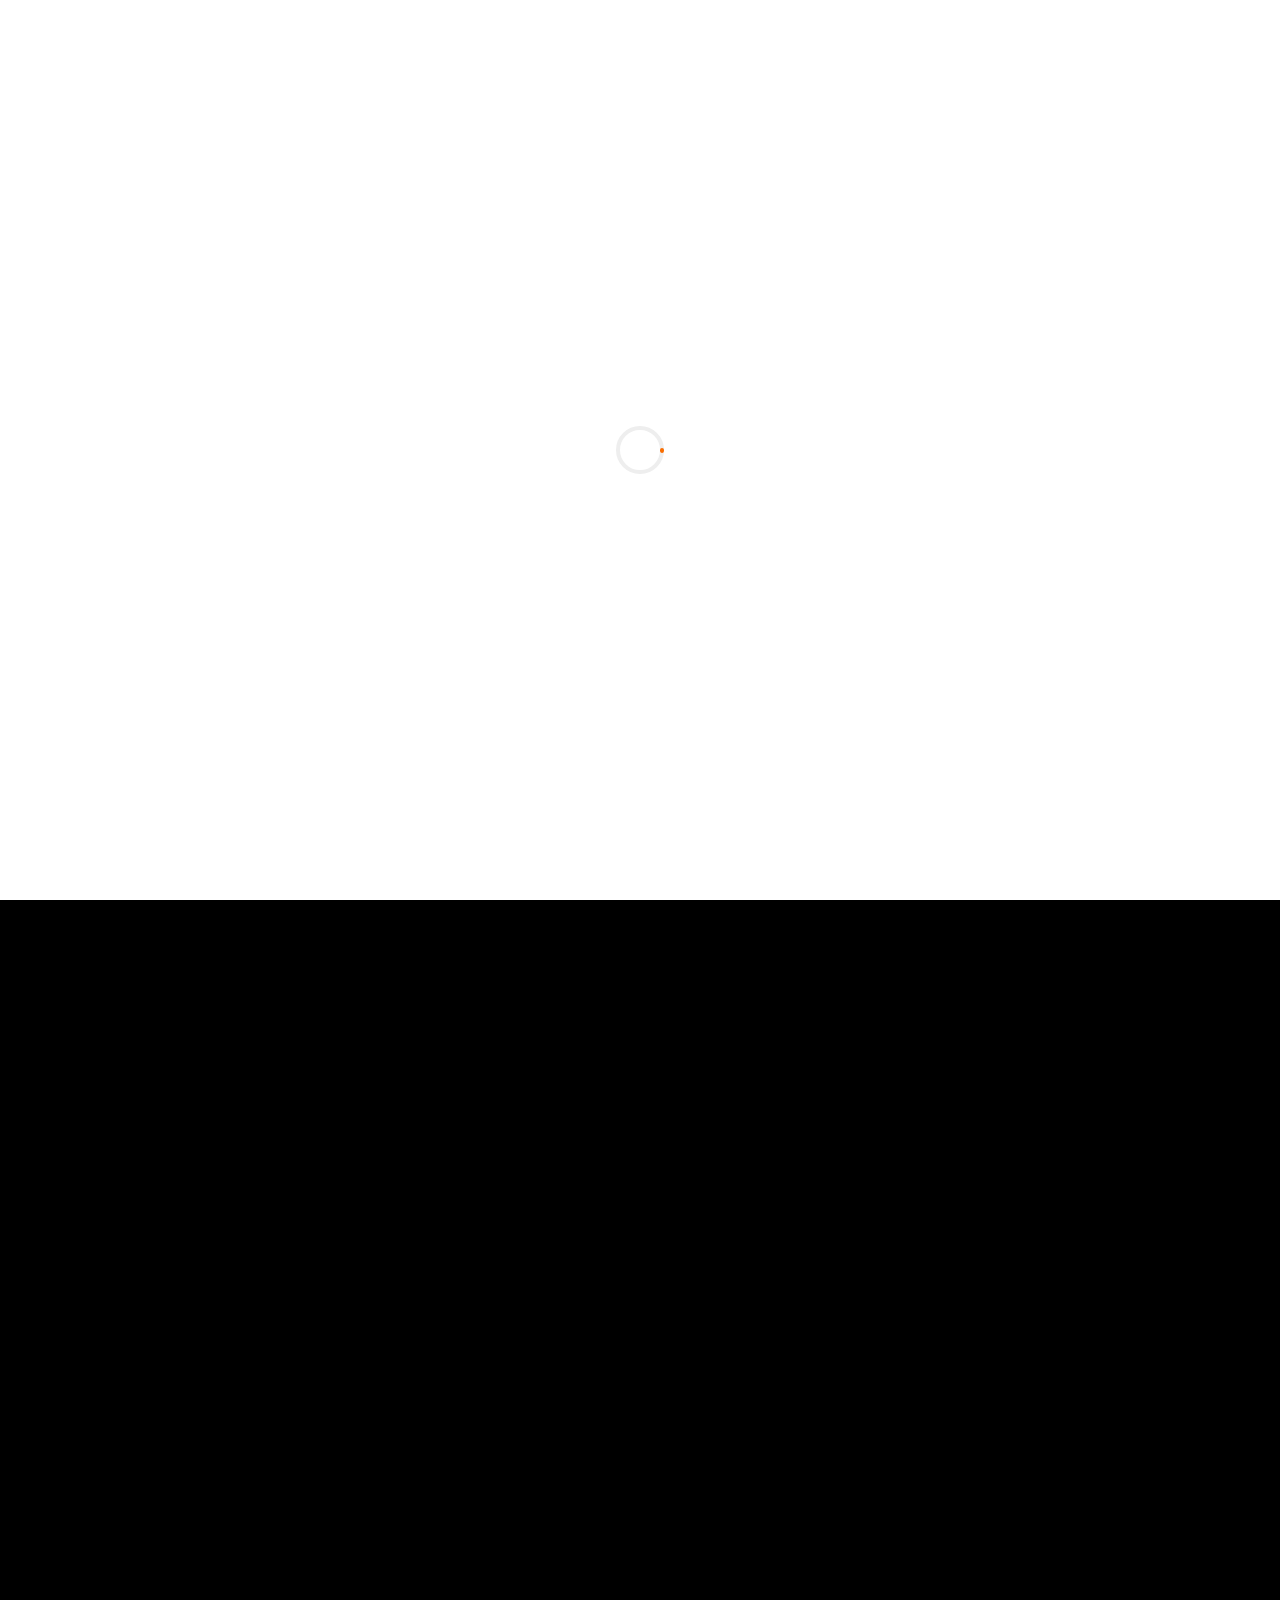
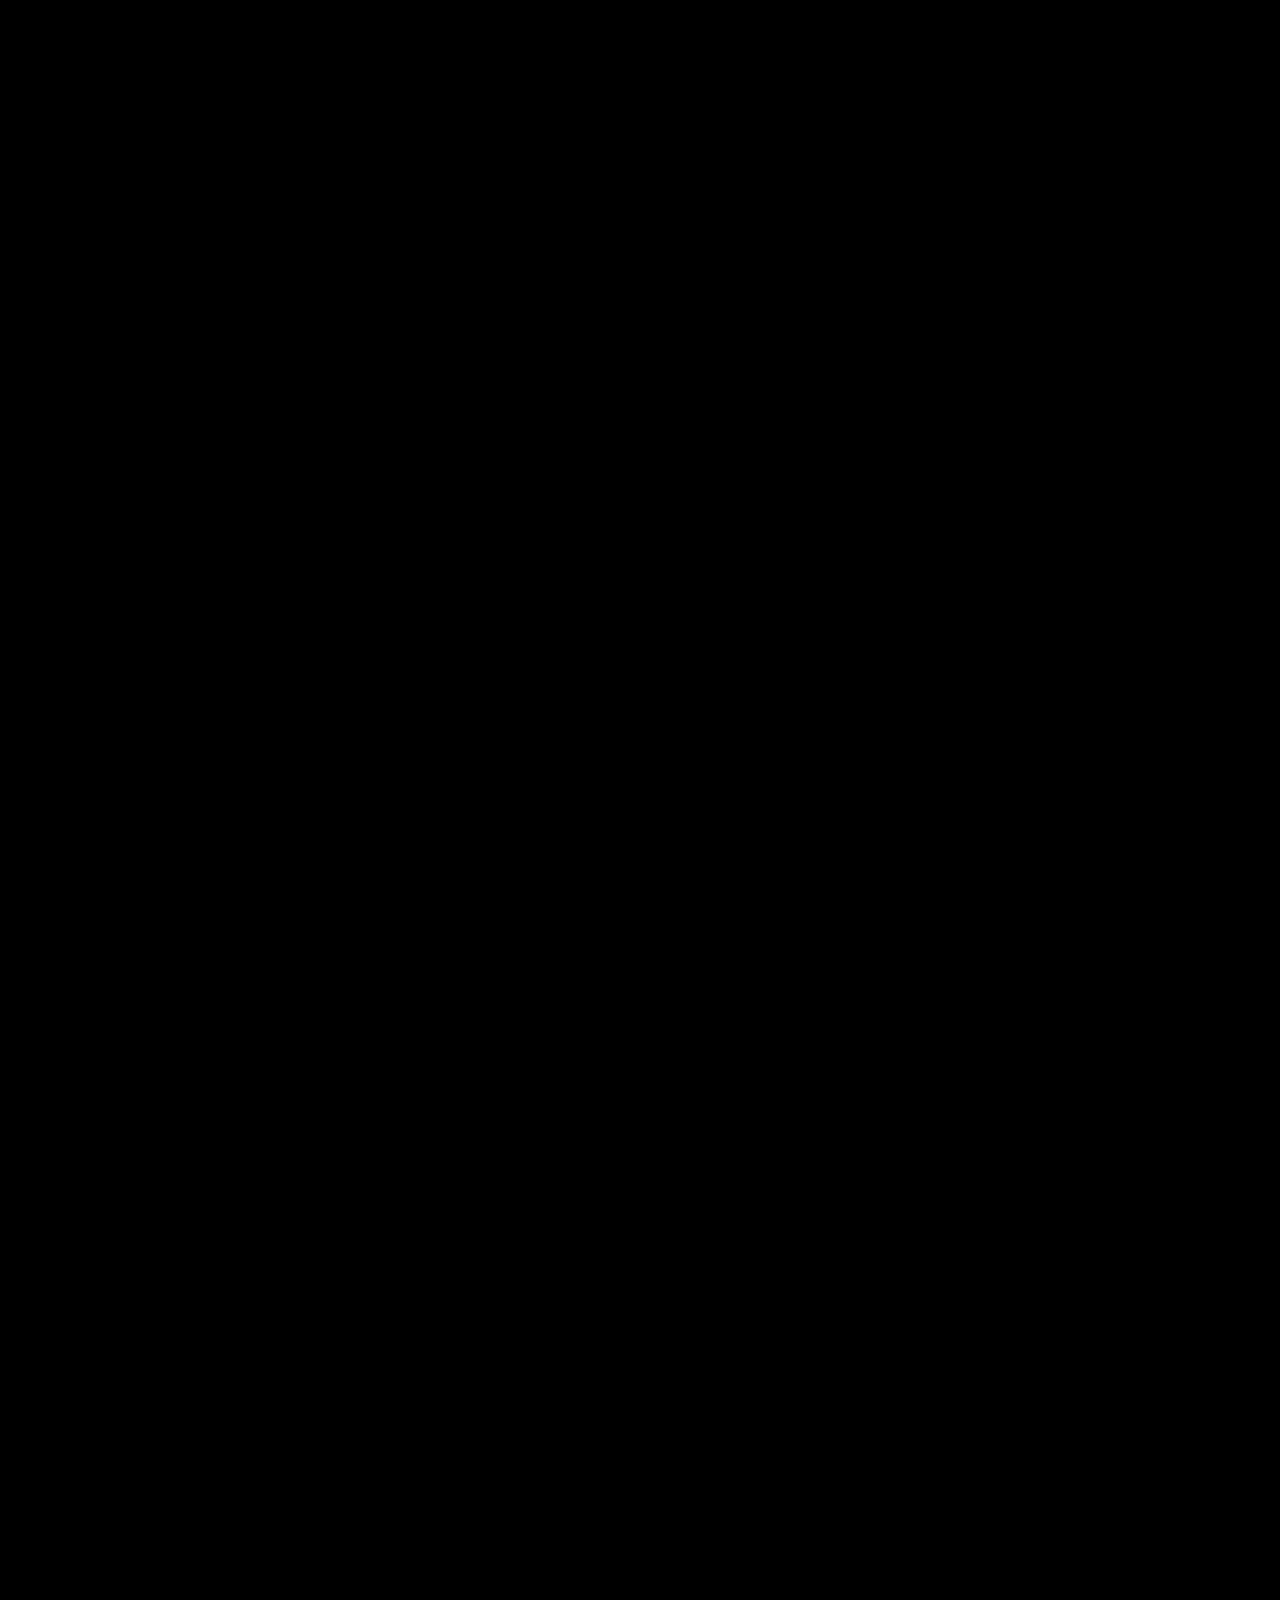
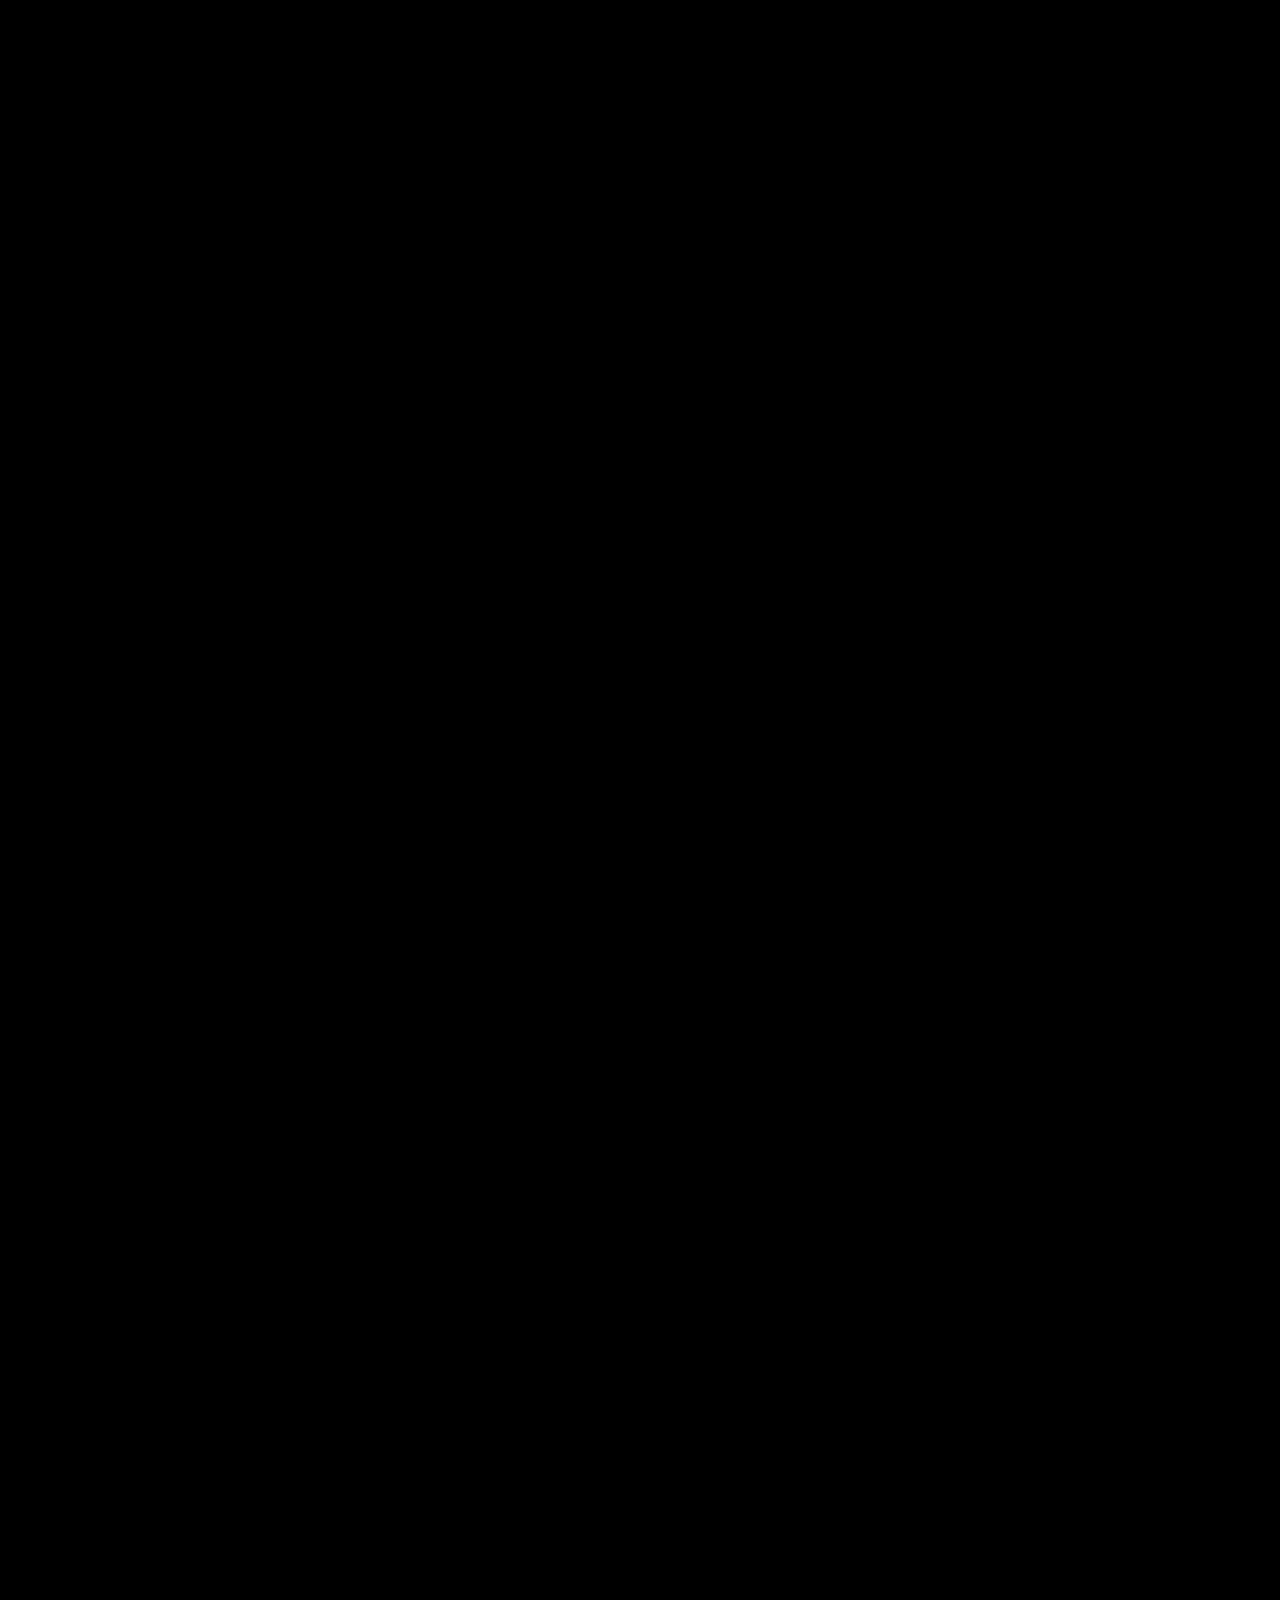
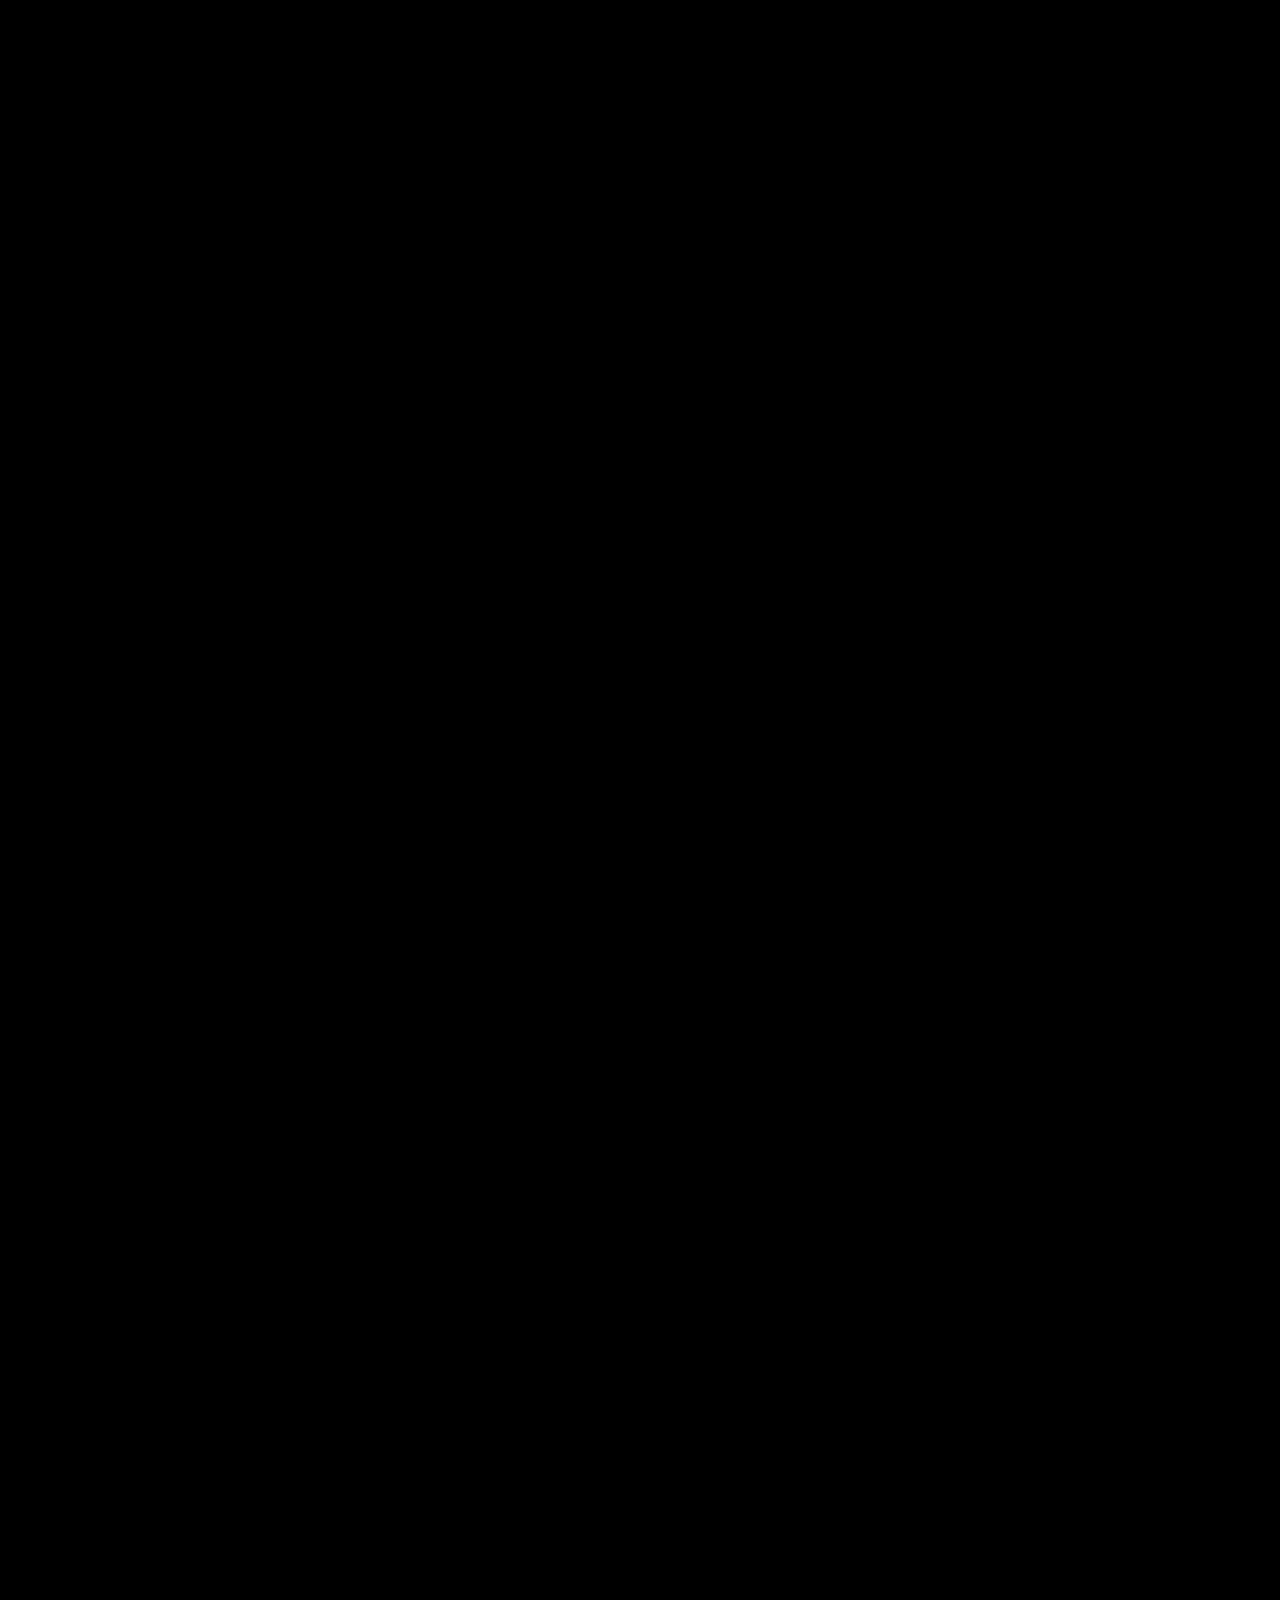
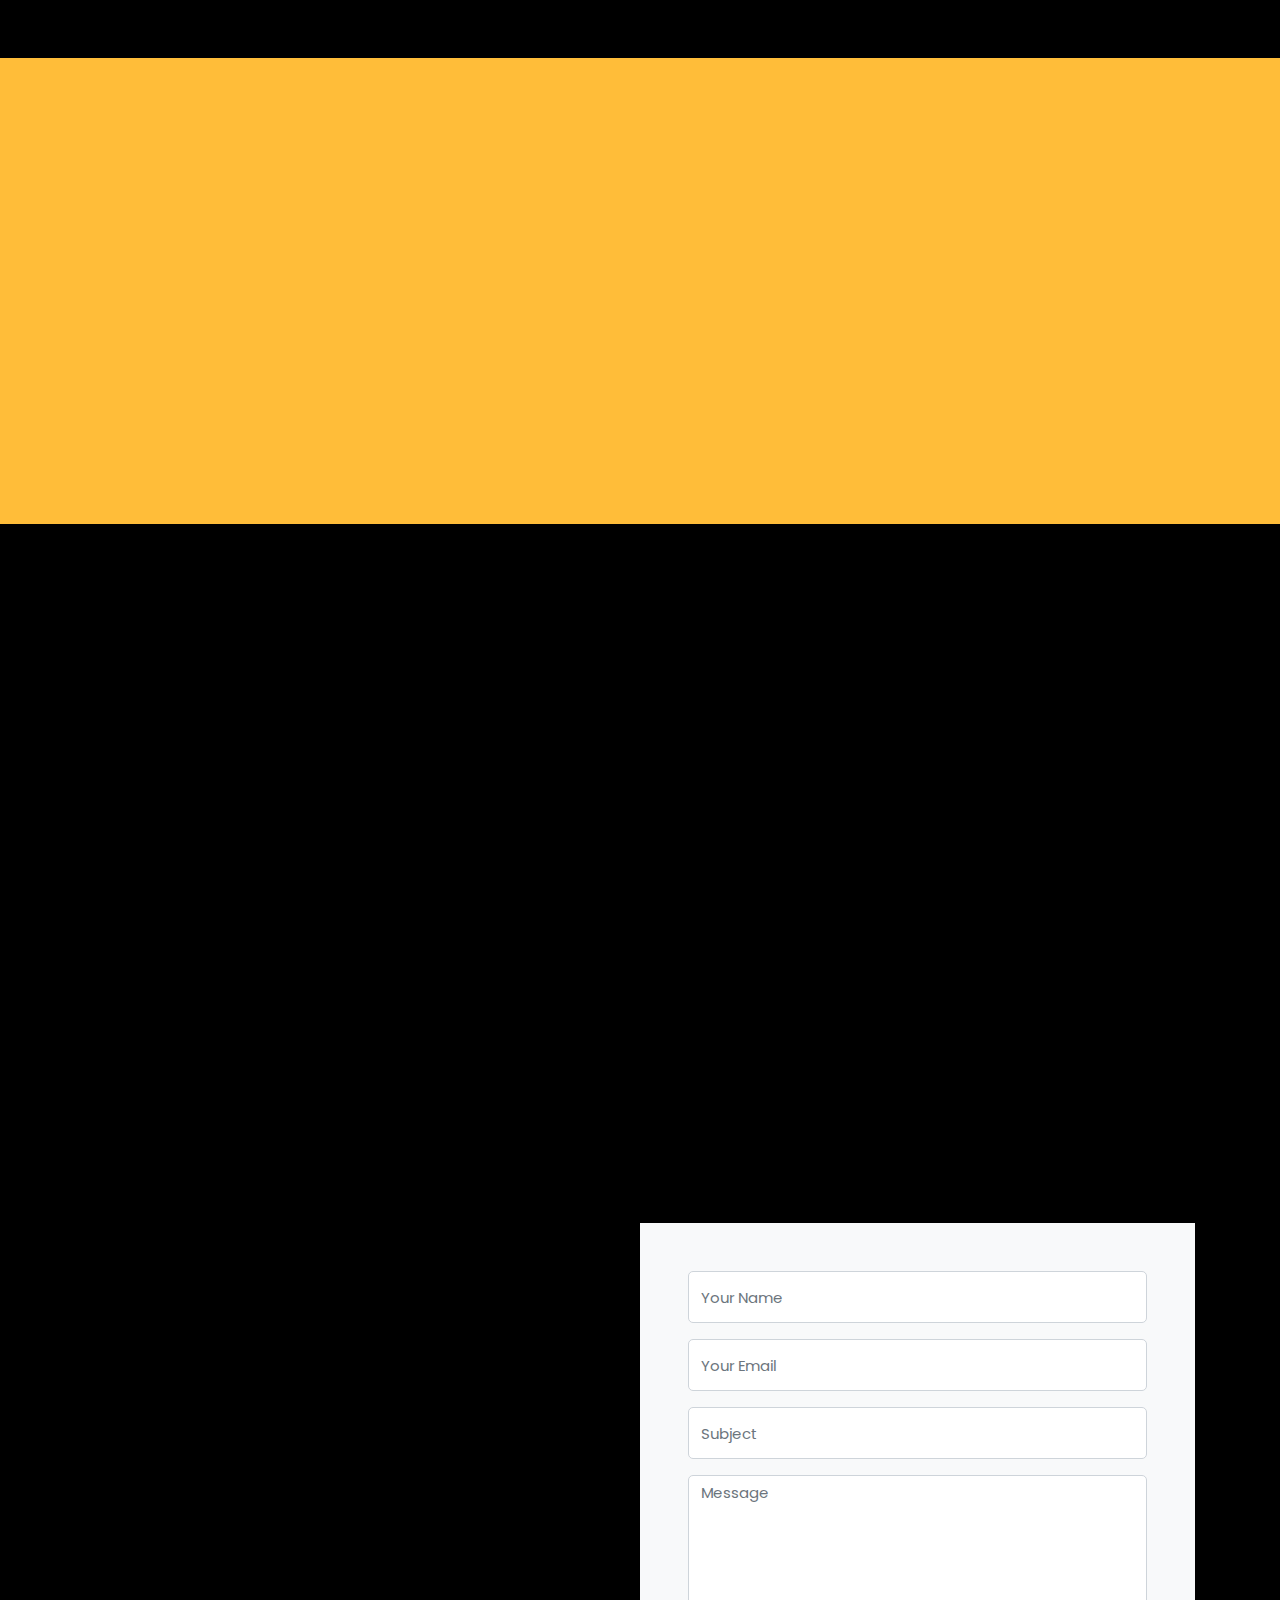
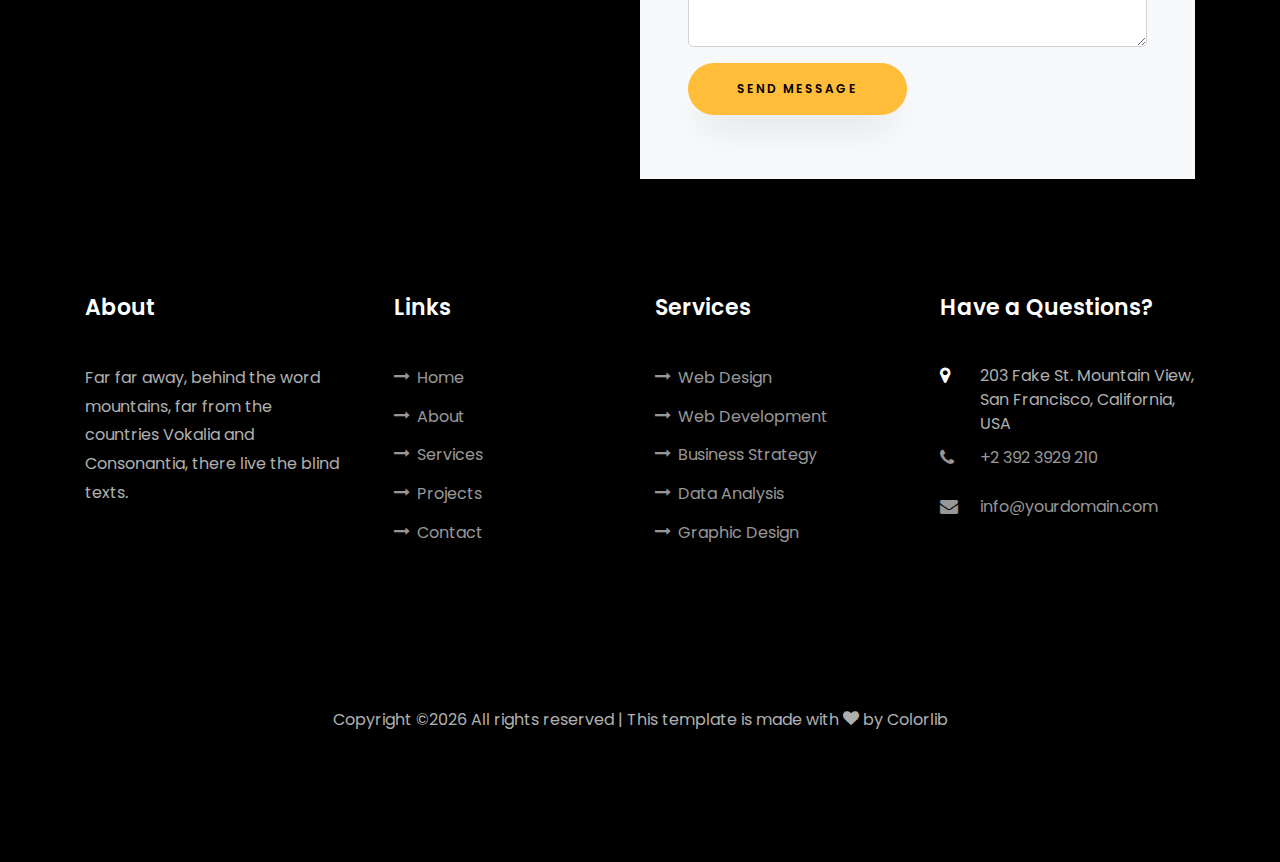
==== index.html @ 9f4016e5 "Add files via upload" ====
<!DOCTYPE html>
<html lang="en">
  <head>
    <title>Clark - Free Bootstrap 4 Template by Colorlib</title>
    <meta charset="utf-8">
    <meta name="viewport" content="width=device-width, initial-scale=1, shrink-to-fit=no">
    
    <link href="https://fonts.googleapis.com/css?family=Poppins:100,200,300,400,500,600,700,800,900" rel="stylesheet">

    <link rel="stylesheet" href="css/open-iconic-bootstrap.min.css">
    <link rel="stylesheet" href="css/animate.css">
    
    <link rel="stylesheet" href="css/owl.carousel.min.css">
    <link rel="stylesheet" href="css/owl.theme.default.min.css">
    <link rel="stylesheet" href="css/magnific-popup.css">

    <link rel="stylesheet" href="css/aos.css">

    <link rel="stylesheet" href="css/ionicons.min.css">
    
    <link rel="stylesheet" href="css/flaticon.css">
    <link rel="stylesheet" href="css/icomoon.css">
    <link rel="stylesheet" href="css/style.css">
  </head>
  <body data-spy="scroll" data-target=".site-navbar-target" data-offset="300">
	  
	  
    <nav class="navbar navbar-expand-lg navbar-dark ftco_navbar ftco-navbar-light site-navbar-target" id="ftco-navbar">
	    <div class="container">
	      <a class="navbar-brand" href="index.html">Clark</a>
	      <button class="navbar-toggler js-fh5co-nav-toggle fh5co-nav-toggle" type="button" data-toggle="collapse" data-target="#ftco-nav" aria-controls="ftco-nav" aria-expanded="false" aria-label="Toggle navigation">
	        <span class="oi oi-menu"></span> Menu
	      </button>

	      <div class="collapse navbar-collapse" id="ftco-nav">
	        <ul class="navbar-nav nav ml-auto">
	          <li class="nav-item"><a href="#home-section" class="nav-link"><span>Home</span></a></li>
	          <li class="nav-item"><a href="#about-section" class="nav-link"><span>About</span></a></li>
	          <li class="nav-item"><a href="#resume-section" class="nav-link"><span>Resume</span></a></li>
	          <li class="nav-item"><a href="#services-section" class="nav-link"><span>Services</span></a></li>
	          <li class="nav-item"><a href="#skills-section" class="nav-link"><span>Skills</span></a></li>
	          <li class="nav-item"><a href="#projects-section" class="nav-link"><span>Projects</span></a></li>
	          <li class="nav-item"><a href="#blog-section" class="nav-link"><span>My Blog</span></a></li>
	          <li class="nav-item"><a href="#contact-section" class="nav-link"><span>Contact</span></a></li>
	        </ul>
	      </div>
	    </div>
	  </nav>
	  <section id="home-section" class="hero">
		  <div class="home-slider  owl-carousel">
	      <div class="slider-item ">
	      	<div class="overlay"></div>
	        <div class="container">
	          <div class="row d-md-flex no-gutters slider-text align-items-end justify-content-end" data-scrollax-parent="true">
	          	<div class="one-third js-fullheight order-md-last img" style="background-image:url(images/bg_1.png);">
	          		<div class="overlay"></div>
	          	</div>
		          <div class="one-forth d-flex  align-items-center ftco-animate" data-scrollax=" properties: { translateY: '70%' }">
		          	<div class="text">
		          		<span class="subheading">Hello!</span>
			            <h1 class="mb-4 mt-3">I'm <span>Clark Thompson</span></h1>
			            <h2 class="mb-4">A Freelance Web Designer</h2>
			            <p><a href="#" class="btn btn-primary py-3 px-4">Hire me</a> <a href="#" class="btn btn-white btn-outline-white py-3 px-4">My works</a></p>
		            </div>
		          </div>
	        	</div>
	        </div>
	      </div>

	      <div class="slider-item">
	      	<div class="overlay"></div>
	        <div class="container">
	          <div class="row d-flex no-gutters slider-text align-items-end justify-content-end" data-scrollax-parent="true">
	          	<div class="one-third js-fullheight order-md-last img" style="background-image:url(images/bg_2.png);">
	          		<div class="overlay"></div>
	          	</div>
		          <div class="one-forth d-flex align-items-center ftco-animate" data-scrollax=" properties: { translateY: '70%' }">
		          	<div class="text">
		          		<span class="subheading">Hello!</span>
			            <h1 class="mb-4 mt-3">I'm a <span>web designer</span> based in London</h1>
			            <p><a href="#" class="btn btn-primary py-3 px-4">Hire me</a> <a href="#" class="btn btn-white btn-outline-white py-3 px-4">My works</a></p>
		            </div>
		          </div>
	        	</div>
	        </div>
	      </div>
	    </div>
    </section>

    <section class="ftco-about img ftco-section ftco-no-pb" id="about-section">
    	<div class="container">
    		<div class="row d-flex">
    			<div class="col-md-6 col-lg-5 d-flex">
    				<div class="img-about img d-flex align-items-stretch">
    					<div class="overlay"></div>
	    				<div class="img d-flex align-self-stretch align-items-center" style="background-image:url(images/bg_1.png);">
	    				</div>
    				</div>
    			</div>
    			<div class="col-md-6 col-lg-7 pl-lg-5 pb-5">
    				<div class="row justify-content-start pb-3">
		          <div class="col-md-12 heading-section ftco-animate">
		          	<h1 class="big">About</h1>
		            <h2 class="mb-4">About Me</h2>
		            <p>A small river named Duden flows by their place and supplies it with the necessary regelialia.</p>
		            <ul class="about-info mt-4 px-md-0 px-2">
		            	<li class="d-flex"><span>Name:</span> <span>Clark Thompson</span></li>
		            	<li class="d-flex"><span>Date of birth:</span> <span>January 01, 1987</span></li>
		            	<li class="d-flex"><span>Address:</span> <span>San Francisco CA 97987 USA</span></li>
		            	<li class="d-flex"><span>Zip code:</span> <span>1000</span></li>
		            	<li class="d-flex"><span>Email:</span> <span>clarkthomp@gmail.com</span></li>
		            	<li class="d-flex"><span>Phone: </span> <span>+1-2234-5678-9-0</span></li>
		            </ul>
		          </div>
		        </div>
	          <div class="counter-wrap ftco-animate d-flex mt-md-3">
              <div class="text">
              	<p class="mb-4">
	                <span class="number" data-number="120">0</span>
	                <span>Project complete</span>
                </p>
                <p><a href="#" class="btn btn-primary py-3 px-3">Download CV</a></p>
              </div>
	          </div>
	        </div>
        </div>
    	</div>
    </section>

    <section class="ftco-section ftco-no-pb" id="resume-section">
    	<div class="container">
    		<div class="row justify-content-center pb-5">
          <div class="col-md-10 heading-section text-center ftco-animate">
          	<h1 class="big big-2">Resume</h1>
            <h2 class="mb-4">Resume</h2>
            <p>A small river named Duden flows by their place and supplies it with the necessary regelialia. It is a paradisematic country, in which roasted parts of sentences fly into your mouth.</p>
          </div>
        </div>
    		<div class="row">
    			<div class="col-md-6">
    				<div class="resume-wrap ftco-animate">
    					<span class="date">2014-2015</span>
    					<h2>Master Degree of Design</h2>
    					<span class="position">Cambridge University</span>
    					<p class="mt-4">A small river named Duden flows by their place and supplies it with the necessary regelialia. It is a paradisematic country, in which roasted parts of sentences fly into your mouth.</p>
    				</div>
    				<div class="resume-wrap ftco-animate">
    					<span class="date">2014-2015</span>
    					<h2>Bachelor's Degree of C.A</h2>
    					<span class="position">Cambridge University</span>
    					<p class="mt-4">A small river named Duden flows by their place and supplies it with the necessary regelialia. It is a paradisematic country, in which roasted parts of sentences fly into your mouth.</p>
    				</div>
    				<div class="resume-wrap ftco-animate">
    					<span class="date">2014-2015</span>
    					<h2>Diploma in Computer</h2>
    					<span class="position">Cambridge University</span>
    					<p class="mt-4">A small river named Duden flows by their place and supplies it with the necessary regelialia. It is a paradisematic country, in which roasted parts of sentences fly into your mouth.</p>
    				</div>
    			</div>

    			<div class="col-md-6">
    				<div class="resume-wrap ftco-animate">
    					<span class="date">2014-2015</span>
    					<h2>Art &amp; Creative Director</h2>
    					<span class="position">Cambridge University</span>
    					<p class="mt-4">A small river named Duden flows by their place and supplies it with the necessary regelialia. It is a paradisematic country, in which roasted parts of sentences fly into your mouth.</p>
    				</div>
    				<div class="resume-wrap ftco-animate">
    					<span class="date">2014-2015</span>
    					<h2>Wordpress Developer</h2>
    					<span class="position">Cambridge University</span>
    					<p class="mt-4">A small river named Duden flows by their place and supplies it with the necessary regelialia. It is a paradisematic country, in which roasted parts of sentences fly into your mouth.</p>
    				</div>
    				<div class="resume-wrap ftco-animate">
    					<span class="date">2017-2018</span>
    					<h2>UI/UX Designer</h2>
    					<span class="position">Cambridge University</span>
    					<p class="mt-4">A small river named Duden flows by their place and supplies it with the necessary regelialia. It is a paradisematic country, in which roasted parts of sentences fly into your mouth.</p>
    				</div>
    			</div>
    		</div>
    		<div class="row justify-content-center mt-5">
    			<div class="col-md-6 text-center ftco-animate">
    				<p><a href="#" class="btn btn-primary py-4 px-5">Download CV</a></p>
    			</div>
    		</div>
    	</div>
    </section>

    <section class="ftco-section" id="services-section">
    	<div class="container">
    		<div class="row justify-content-center py-5 mt-5">
          <div class="col-md-12 heading-section text-center ftco-animate">
          	<h1 class="big big-2">Services</h1>
            <h2 class="mb-4">Services</h2>
            <p>Far far away, behind the word mountains, far from the countries Vokalia and Consonantia</p>
          </div>
        </div>
    		<div class="row">
					<div class="col-md-4 text-center d-flex ftco-animate">
						<a href="#" class="services-1">
							<span class="icon">
								<i class="flaticon-analysis"></i>
							</span>
							<div class="desc">
								<h3 class="mb-5">Web Design</h3>
							</div>
						</a>
					</div>
					<div class="col-md-4 text-center d-flex ftco-animate">
						<a href="#" class="services-1">
							<span class="icon">
								<i class="flaticon-flasks"></i>
							</span>
							<div class="desc">
								<h3 class="mb-5">Phtography</h3>
							</div>
						</a>
					</div>
					<div class="col-md-4 text-center d-flex ftco-animate">
						<a href="#" class="services-1">
							<span class="icon">
								<i class="flaticon-ideas"></i>
							</span>
							<div class="desc">
								<h3 class="mb-5">Web Developer</h3>
							</div>
						</a>
					</div>

					<div class="col-md-4 text-center d-flex ftco-animate">
						<a href="#" class="services-1">
							<span class="icon">
								<i class="flaticon-analysis"></i>
							</span>
							<div class="desc">
								<h3 class="mb-5">App Developing</h3>
							</div>
						</a>
					</div>
					<div class="col-md-4 text-center d-flex ftco-animate">
						<a href="#" class="services-1">
							<span class="icon">
								<i class="flaticon-flasks"></i>
							</span>
							<div class="desc">
								<h3 class="mb-5">Branding</h3>
							</div>
						</a>
					</div>
					<div class="col-md-4 text-center d-flex ftco-animate">
						<a href="#" class="services-1">
							<span class="icon">
								<i class="flaticon-ideas"></i>
							</span>
							<div class="desc">
								<h3 class="mb-5">Product Strategy</h3>
							</div>
						</a>
					</div>
				</div>
    	</div>
    </section>

		
		<section class="ftco-section" id="skills-section">
			<div class="container">
				<div class="row justify-content-center pb-5">
          <div class="col-md-12 heading-section text-center ftco-animate">
          	<h1 class="big big-2">Skills</h1>
            <h2 class="mb-4">My Skills</h2>
            <p>Far far away, behind the word mountains, far from the countries Vokalia and Consonantia</p>
          </div>
        </div>
				<div class="row">
					<div class="col-md-6 animate-box">
						<div class="progress-wrap ftco-animate">
							<h3>Photoshop</h3>
							<div class="progress">
							 	<div class="progress-bar color-1" role="progressbar" aria-valuenow="90"
							  	aria-valuemin="0" aria-valuemax="100" style="width:90%">
							    <span>90%</span>
							  	</div>
							</div>
						</div>
					</div>
					<div class="col-md-6 animate-box">
						<div class="progress-wrap ftco-animate">
							<h3>jQuery</h3>
							<div class="progress">
							 	<div class="progress-bar color-2" role="progressbar" aria-valuenow="85"
							  	aria-valuemin="0" aria-valuemax="100" style="width:85%">
							    <span>85%</span>
							  	</div>
							</div>
						</div>
					</div>
					<div class="col-md-6 animate-box">
						<div class="progress-wrap ftco-animate">
							<h3>HTML5</h3>
							<div class="progress">
							 	<div class="progress-bar color-3" role="progressbar" aria-valuenow="95"
							  	aria-valuemin="0" aria-valuemax="100" style="width:95%">
							    <span>95%</span>
							  	</div>
							</div>
						</div>
					</div>
					<div class="col-md-6 animate-box">
						<div class="progress-wrap ftco-animate">
							<h3>CSS3</h3>
							<div class="progress">
							 	<div class="progress-bar color-4" role="progressbar" aria-valuenow="90"
							  	aria-valuemin="0" aria-valuemax="100" style="width:90%">
							    <span>90%</span>
							  	</div>
							</div>
						</div>
					</div>
					<div class="col-md-6 animate-box">
						<div class="progress-wrap ftco-animate">
							<h3>WordPress</h3>
							<div class="progress">
							 	<div class="progress-bar color-5" role="progressbar" aria-valuenow="70"
							  	aria-valuemin="0" aria-valuemax="100" style="width:70%">
							    <span>70%</span>
							  	</div>
							</div>
						</div>
					</div>
					<div class="col-md-6 animate-box">
						<div class="progress-wrap ftco-animate">
							<h3>SEO</h3>
							<div class="progress">
							 	<div class="progress-bar color-6" role="progressbar" aria-valuenow="80"
							  	aria-valuemin="0" aria-valuemax="100" style="width:80%">
							    <span>80%</span>
							  	</div>
							</div>
						</div>
					</div>
				</div>
			</div>
		</section>
 

    <section class="ftco-section ftco-project" id="projects-section">
    	<div class="container">
    		<div class="row justify-content-center pb-5">
          <div class="col-md-12 heading-section text-center ftco-animate">
          	<h1 class="big big-2">Projects</h1>
            <h2 class="mb-4">Our Projects</h2>
            <p>Far far away, behind the word mountains, far from the countries Vokalia and Consonantia</p>
          </div>
        </div>
    		<div class="row">
    			<div class="col-md-4">
    				<div class="project img ftco-animate d-flex justify-content-center align-items-center" style="background-image: url(images/project-4.jpg);">
    					<div class="overlay"></div>
	    				<div class="text text-center p-4">
	    					<h3><a href="#">Branding &amp; Illustration Design</a></h3>
	    					<span>Web Design</span>
	    				</div>
    				</div>
  				</div>
  				<div class="col-md-8">
    				<div class="project img ftco-animate d-flex justify-content-center align-items-center" style="background-image: url(images/project-5.jpg);">
    					<div class="overlay"></div>
	    				<div class="text text-center p-4">
	    					<h3><a href="#">Branding &amp; Illustration Design</a></h3>
	    					<span>Web Design</span>
	    				</div>
    				</div>
  				</div>

    			<div class="col-md-8">
    				<div class="project img ftco-animate d-flex justify-content-center align-items-center" style="background-image: url(images/project-1.jpg);">
    					<div class="overlay"></div>
	    				<div class="text text-center p-4">
	    					<h3><a href="#">Branding &amp; Illustration Design</a></h3>
	    					<span>Web Design</span>
	    				</div>
    				</div>

    				<div class="project img ftco-animate d-flex justify-content-center align-items-center" style="background-image: url(images/project-6.jpg);">
    					<div class="overlay"></div>
	    				<div class="text text-center p-4">
	    					<h3><a href="#">Branding &amp; Illustration Design</a></h3>
	    					<span>Web Design</span>
	    				</div>
    				</div>
    			</div>
    			<div class="col-md-4">
    				<div class="row">
    					<div class="col-md-12">
		    				<div class="project img ftco-animate d-flex justify-content-center align-items-center" style="background-image: url(images/project-2.jpg);">
		    					<div class="overlay"></div>
			    				<div class="text text-center p-4">
			    					<h3><a href="#">Branding &amp; Illustration Design</a></h3>
			    					<span>Web Design</span>
			    				</div>
		    				</div>
	    				</div>
	    				<div class="col-md-12">
		    				<div class="project img ftco-animate d-flex justify-content-center align-items-center" style="background-image: url(images/project-3.jpg);">
		    					<div class="overlay"></div>
			    				<div class="text text-center p-4">
			    					<h3><a href="#">Branding &amp; Illustration Design</a></h3>
			    					<span>Web Design</span>
			    				</div>
		    				</div>
	    				</div>
    				</div>
    			</div>
    		</div>
    	</div>
    </section>


    <section class="ftco-section" id="blog-section">
      <div class="container">
        <div class="row justify-content-center mb-5 pb-5">
          <div class="col-md-7 heading-section text-center ftco-animate">
            <h1 class="big big-2">Blog</h1>
            <h2 class="mb-4">Our Blog</h2>
            <p>Far far away, behind the word mountains, far from the countries Vokalia and Consonantia</p>
          </div>
        </div>
        <div class="row d-flex">
          <div class="col-md-4 d-flex ftco-animate">
          	<div class="blog-entry justify-content-end">
              <a href="single.html" class="block-20" style="background-image: url('images/image_1.jpg');">
              </a>
              <div class="text mt-3 float-right d-block">
              	<div class="d-flex align-items-center mb-3 meta">
	                <p class="mb-0">
	                	<span class="mr-2">June 21, 2019</span>
	                	<a href="#" class="mr-2">Admin</a>
	                	<a href="#" class="meta-chat"><span class="icon-chat"></span> 3</a>
	                </p>
                </div>
                <h3 class="heading"><a href="single.html">Why Lead Generation is Key for Business Growth</a></h3>
                <p>A small river named Duden flows by their place and supplies it with the necessary regelialia.</p>
              </div>
            </div>
          </div>
          <div class="col-md-4 d-flex ftco-animate">
          	<div class="blog-entry justify-content-end">
              <a href="single.html" class="block-20" style="background-image: url('images/image_2.jpg');">
              </a>
              <div class="text mt-3 float-right d-block">
              	<div class="d-flex align-items-center mb-3 meta">
	                <p class="mb-0">
	                	<span class="mr-2">June 21, 2019</span>
	                	<a href="#" class="mr-2">Admin</a>
	                	<a href="#" class="meta-chat"><span class="icon-chat"></span> 3</a>
	                </p>
                </div>
                <h3 class="heading"><a href="single.html">Why Lead Generation is Key for Business Growth</a></h3>
                <p>A small river named Duden flows by their place and supplies it with the necessary regelialia.</p>
              </div>
            </div>
          </div>
          <div class="col-md-4 d-flex ftco-animate">
          	<div class="blog-entry">
              <a href="single.html" class="block-20" style="background-image: url('images/image_3.jpg');">
              </a>
              <div class="text mt-3 float-right d-block">
              	<div class="d-flex align-items-center mb-3 meta">
	                <p class="mb-0">
	                	<span class="mr-2">June 21, 2019</span>
	                	<a href="#" class="mr-2">Admin</a>
	                	<a href="#" class="meta-chat"><span class="icon-chat"></span> 3</a>
	                </p>
                </div>
                <h3 class="heading"><a href="single.html">Why Lead Generation is Key for Business Growth</a></h3>
                <p>A small river named Duden flows by their place and supplies it with the necessary regelialia.</p>
              </div>
            </div>
          </div>
        </div>
      </div>
    </section>

    <section class="ftco-section ftco-no-pt ftco-no-pb ftco-counter img" id="section-counter">
    	<div class="container">
				<div class="row d-md-flex align-items-center">
          <div class="col-md d-flex justify-content-center counter-wrap ftco-animate">
            <div class="block-18">
              <div class="text">
                <strong class="number" data-number="100">0</strong>
                <span>Awards</span>
              </div>
            </div>
          </div>
          <div class="col-md d-flex justify-content-center counter-wrap ftco-animate">
            <div class="block-18">
              <div class="text">
                <strong class="number" data-number="1200">0</strong>
                <span>Complete Projects</span>
              </div>
            </div>
          </div>
          <div class="col-md d-flex justify-content-center counter-wrap ftco-animate">
            <div class="block-18">
              <div class="text">
                <strong class="number" data-number="1200">0</strong>
                <span>Happy Customers</span>
              </div>
            </div>
          </div>
          <div class="col-md d-flex justify-content-center counter-wrap ftco-animate">
            <div class="block-18">
              <div class="text">
                <strong class="number" data-number="500">0</strong>
                <span>Cups of coffee</span>
              </div>
            </div>
          </div>
        </div>
      </div>
    </section>

    <section class="ftco-section ftco-hireme img margin-top" style="background-image: url(images/bg_1.jpg)">
			<div class="container">
				<div class="row justify-content-center">
					<div class="col-md-7 ftco-animate text-center">
						<h2>I'm <span>Available</span> for freelancing</h2>
						<p>A small river named Duden flows by their place and supplies it with the necessary regelialia.</p>
						<p class="mb-0"><a href="#" class="btn btn-primary py-3 px-5">Hire me</a></p>
					</div>
				</div>
			</div>
		</section>

    <section class="ftco-section contact-section ftco-no-pb" id="contact-section">
      <div class="container">
      	<div class="row justify-content-center mb-5 pb-3">
          <div class="col-md-7 heading-section text-center ftco-animate">
            <h1 class="big big-2">Contact</h1>
            <h2 class="mb-4">Contact Me</h2>
            <p>Far far away, behind the word mountains, far from the countries Vokalia and Consonantia</p>
          </div>
        </div>

        <div class="row d-flex contact-info mb-5">
          <div class="col-md-6 col-lg-3 d-flex ftco-animate">
          	<div class="align-self-stretch box p-4 text-center">
          		<div class="icon d-flex align-items-center justify-content-center">
          			<span class="icon-map-signs"></span>
          		</div>
          		<h3 class="mb-4">Address</h3>
	            <p>198 West 21th Street, Suite 721 New York NY 10016</p>
	          </div>
          </div>
          <div class="col-md-6 col-lg-3 d-flex ftco-animate">
          	<div class="align-self-stretch box p-4 text-center">
          		<div class="icon d-flex align-items-center justify-content-center">
          			<span class="icon-phone2"></span>
          		</div>
          		<h3 class="mb-4">Contact Number</h3>
	            <p><a href="tel://1234567920">+ 1235 2355 98</a></p>
	          </div>
          </div>
          <div class="col-md-6 col-lg-3 d-flex ftco-animate">
          	<div class="align-self-stretch box p-4 text-center">
          		<div class="icon d-flex align-items-center justify-content-center">
          			<span class="icon-paper-plane"></span>
          		</div>
          		<h3 class="mb-4">Email Address</h3>
	            <p><a href="mailto:info@yoursite.com">info@yoursite.com</a></p>
	          </div>
          </div>
          <div class="col-md-6 col-lg-3 d-flex ftco-animate">
          	<div class="align-self-stretch box p-4 text-center">
          		<div class="icon d-flex align-items-center justify-content-center">
          			<span class="icon-globe"></span>
          		</div>
          		<h3 class="mb-4">Website</h3>
	            <p><a href="#">yoursite.com</a></p>
	          </div>
          </div>
        </div>

        <div class="row no-gutters block-9">
          <div class="col-md-6 order-md-last d-flex">
            <form action="#" class="bg-light p-4 p-md-5 contact-form">
              <div class="form-group">
                <input type="text" class="form-control" placeholder="Your Name">
              </div>
              <div class="form-group">
                <input type="text" class="form-control" placeholder="Your Email">
              </div>
              <div class="form-group">
                <input type="text" class="form-control" placeholder="Subject">
              </div>
              <div class="form-group">
                <textarea name="" id="" cols="30" rows="7" class="form-control" placeholder="Message"></textarea>
              </div>
              <div class="form-group">
                <input type="submit" value="Send Message" class="btn btn-primary py-3 px-5">
              </div>
            </form>
          
          </div>

          <div class="col-md-6 d-flex">
          	<div class="img" style="background-image: url(images/about.jpg);"></div>
          </div>
        </div>
      </div>
    </section>
		

    <footer class="ftco-footer ftco-section">
      <div class="container">
        <div class="row mb-5">
          <div class="col-md">
            <div class="ftco-footer-widget mb-4">
              <h2 class="ftco-heading-2">About</h2>
              <p>Far far away, behind the word mountains, far from the countries Vokalia and Consonantia, there live the blind texts.</p>
              <ul class="ftco-footer-social list-unstyled float-md-left float-lft mt-5">
                <li class="ftco-animate"><a href="#"><span class="icon-twitter"></span></a></li>
                <li class="ftco-animate"><a href="#"><span class="icon-facebook"></span></a></li>
                <li class="ftco-animate"><a href="#"><span class="icon-instagram"></span></a></li>
              </ul>
            </div>
          </div>
          <div class="col-md">
            <div class="ftco-footer-widget mb-4 ml-md-4">
              <h2 class="ftco-heading-2">Links</h2>
              <ul class="list-unstyled">
                <li><a href="#"><span class="icon-long-arrow-right mr-2"></span>Home</a></li>
                <li><a href="#"><span class="icon-long-arrow-right mr-2"></span>About</a></li>
                <li><a href="#"><span class="icon-long-arrow-right mr-2"></span>Services</a></li>
                <li><a href="#"><span class="icon-long-arrow-right mr-2"></span>Projects</a></li>
                <li><a href="#"><span class="icon-long-arrow-right mr-2"></span>Contact</a></li>
              </ul>
            </div>
          </div>
          <div class="col-md">
             <div class="ftco-footer-widget mb-4">
              <h2 class="ftco-heading-2">Services</h2>
              <ul class="list-unstyled">
                <li><a href="#"><span class="icon-long-arrow-right mr-2"></span>Web Design</a></li>
                <li><a href="#"><span class="icon-long-arrow-right mr-2"></span>Web Development</a></li>
                <li><a href="#"><span class="icon-long-arrow-right mr-2"></span>Business Strategy</a></li>
                <li><a href="#"><span class="icon-long-arrow-right mr-2"></span>Data Analysis</a></li>
                <li><a href="#"><span class="icon-long-arrow-right mr-2"></span>Graphic Design</a></li>
              </ul>
            </div>
          </div>
          <div class="col-md">
            <div class="ftco-footer-widget mb-4">
            	<h2 class="ftco-heading-2">Have a Questions?</h2>
            	<div class="block-23 mb-3">
	              <ul>
	                <li><span class="icon icon-map-marker"></span><span class="text">203 Fake St. Mountain View, San Francisco, California, USA</span></li>
	                <li><a href="#"><span class="icon icon-phone"></span><span class="text">+2 392 3929 210</span></a></li>
	                <li><a href="#"><span class="icon icon-envelope"></span><span class="text">info@yourdomain.com</span></a></li>
	              </ul>
	            </div>
            </div>
          </div>
        </div>
        <div class="row">
          <div class="col-md-12 text-center">

            <p><!-- Link back to Colorlib can't be removed. Template is licensed under CC BY 3.0. -->
  Copyright &copy;<script>document.write(new Date().getFullYear());</script> All rights reserved | This template is made with <i class="icon-heart color-danger" aria-hidden="true"></i> by <a href="https://colorlib.com" target="_blank">Colorlib</a>
  <!-- Link back to Colorlib can't be removed. Template is licensed under CC BY 3.0. --></p>
          </div>
        </div>
      </div>
    </footer>
    
  

  <!-- loader -->
  <div id="ftco-loader" class="show fullscreen"><svg class="circular" width="48px" height="48px"><circle class="path-bg" cx="24" cy="24" r="22" fill="none" stroke-width="4" stroke="#eeeeee"/><circle class="path" cx="24" cy="24" r="22" fill="none" stroke-width="4" stroke-miterlimit="10" stroke="#F96D00"/></svg></div>


  <script src="js/jquery.min.js"></script>
  <script src="js/jquery-migrate-3.0.1.min.js"></script>
  <script src="js/popper.min.js"></script>
  <script src="js/bootstrap.min.js"></script>
  <script src="js/jquery.easing.1.3.js"></script>
  <script src="js/jquery.waypoints.min.js"></script>
  <script src="js/jquery.stellar.min.js"></script>
  <script src="js/owl.carousel.min.js"></script>
  <script src="js/jquery.magnific-popup.min.js"></script>
  <script src="js/aos.js"></script>
  <script src="js/jquery.animateNumber.min.js"></script>
  <script src="js/scrollax.min.js"></script>
  
  <script src="js/main.js"></script>
    
  </body>
</html>
---- css/flaticon.css ----
/*
  	Flaticon icon font: Flaticon
  	Creation date: 04/01/2019 13:45
  	*/


@font-face {
  font-family: "Flaticon";
  src: url("../fonts/flaticon/font/Flaticon.eot");
  src: url("../fonts/flaticon/font/Flaticon.eot?#iefix") format("embedded-opentype"),
       url("../fonts/flaticon/font/Flaticon.woff") format("woff"),
       url("../fonts/flaticon/font/Flaticon.ttf") format("truetype"),
       url("../fonts/flaticon/font/Flaticon.svg#Flaticon") format("svg");
  font-weight: normal;
  font-style: normal;
}

@media screen and (-webkit-min-device-pixel-ratio:0) {
  @font-face {
    font-family: "Flaticon";
    src: url("../fonts/flaticon/font/Flaticon.svg#Flaticon") format("svg");
  }
}

[class^="flaticon-"]:before, [class*=" flaticon-"]:before,
[class^="flaticon-"]:after, [class*=" flaticon-"]:after {   
  font-family: Flaticon;
  font-style: normal;
  font-weight: normal;
  font-variant: normal;
  text-transform: none;
  line-height: 1;

  /* Better Font Rendering =========== */
  -webkit-font-smoothing: antialiased;
  -moz-osx-font-smoothing: grayscale;
}

.flaticon-ideas:before { content: "\f100"; }
.flaticon-flasks:before { content: "\f101"; }
.flaticon-analysis:before { content: "\f102"; }
.flaticon-ux-design:before { content: "\f103"; }
.flaticon-web-design:before { content: "\f104"; }
.flaticon-idea:before { content: "\f105"; }
.flaticon-innovation:before { content: "\f106"; }
---- css/icomoon.css ----
@font-face {
  font-family: 'icomoon';
  src:  url('../fonts/icomoon/icomoon.eot?6tt51o');
  src:  url('../fonts/icomoon/icomoon.eot?6tt51o#iefix') format('embedded-opentype'),
    url('../fonts/icomoon/icomoon.ttf?6tt51o') format('truetype'),
    url('../fonts/icomoon/icomoon.woff?6tt51o') format('woff'),
    url('../fonts/icomoon/icomoon.svg?6tt51o#icomoon') format('svg');
  font-weight: normal;
  font-style: normal;
}

[class^="icon-"], [class*=" icon-"] {
  /* use !important to prevent issues with browser extensions that change fonts */
  font-family: 'icomoon' !important;
  speak: none;
  font-style: normal;
  font-weight: normal;
  font-variant: normal;
  text-transform: none;
  line-height: 1;

  /* Better Font Rendering =========== */
  -webkit-font-smoothing: antialiased;
  -moz-osx-font-smoothing: grayscale;
}

.icon-asterisk:before {
  content: "\f069";
}
.icon-plus:before {
  content: "\f067";
}
.icon-question:before {
  content: "\f128";
}
.icon-minus:before {
  content: "\f068";
}
.icon-glass:before {
  content: "\f000";
}
.icon-music:before {
  content: "\f001";
}
.icon-search:before {
  content: "\f002";
}
.icon-envelope-o:before {
  content: "\f003";
}
.icon-heart:before {
  content: "\f004";
}
.icon-star:before {
  content: "\f005";
}
.icon-star-o:before {
  content: "\f006";
}
.icon-user:before {
  content: "\f007";
}
.icon-film:before {
  content: "\f008";
}
.icon-th-large:before {
  content: "\f009";
}
.icon-th:before {
  content: "\f00a";
}
.icon-th-list:before {
  content: "\f00b";
}
.icon-check:before {
  content: "\f00c";
}
.icon-close:before {
  content: "\f00d";
}
.icon-remove:before {
  content: "\f00d";
}
.icon-times:before {
  content: "\f00d";
}
.icon-search-plus:before {
  content: "\f00e";
}
.icon-search-minus:before {
  content: "\f010";
}
.icon-power-off:before {
  content: "\f011";
}
.icon-signal:before {
  content: "\f012";
}
.icon-cog:before {
  content: "\f013";
}
.icon-gear:before {
  content: "\f013";
}
.icon-trash-o:before {
  content: "\f014";
}
.icon-home:before {
  content: "\f015";
}
.icon-file-o:before {
  content: "\f016";
}
.icon-clock-o:before {
  content: "\f017";
}
.icon-road:before {
  content: "\f018";
}
.icon-download:before {
  content: "\f019";
}
.icon-arrow-circle-o-down:before {
  content: "\f01a";
}
.icon-arrow-circle-o-up:before {
  content: "\f01b";
}
.icon-inbox:before {
  content: "\f01c";
}
.icon-play-circle-o:before {
  content: "\f01d";
}
.icon-repeat:before {
  content: "\f01e";
}
.icon-rotate-right:before {
  content: "\f01e";
}
.icon-refresh:before {
  content: "\f021";
}
.icon-list-alt:before {
  content: "\f022";
}
.icon-lock:before {
  content: "\f023";
}
.icon-flag:before {
  content: "\f024";
}
.icon-headphones:before {
  content: "\f025";
}
.icon-volume-off:before {
  content: "\f026";
}
.icon-volume-down:before {
  content: "\f027";
}
.icon-volume-up:before {
  content: "\f028";
}
.icon-qrcode:before {
  content: "\f029";
}
.icon-barcode:before {
  content: "\f02a";
}
.icon-tag:before {
  content: "\f02b";
}
.icon-tags:before {
  content: "\f02c";
}
.icon-book:before {
  content: "\f02d";
}
.icon-bookmark:before {
  content: "\f02e";
}
.icon-print:before {
  content: "\f02f";
}
.icon-camera:before {
  content: "\f030";
}
.icon-font:before {
  content: "\f031";
}
.icon-bold:before {
  content: "\f032";
}
.icon-italic:before {
  content: "\f033";
}
.icon-text-height:before {
  content: "\f034";
}
.icon-text-width:before {
  content: "\f035";
}
.icon-align-left:before {
  content: "\f036";
}
.icon-align-center:before {
  content: "\f037";
}
.icon-align-right:before {
  content: "\f038";
}
.icon-align-justify:before {
  content: "\f039";
}
.icon-list:before {
  content: "\f03a";
}
.icon-dedent:before {
  content: "\f03b";
}
.icon-outdent:before {
  content: "\f03b";
}
.icon-indent:before {
  content: "\f03c";
}
.icon-video-camera:before {
  content: "\f03d";
}
.icon-image:before {
  content: "\f03e";
}
.icon-photo:before {
  content: "\f03e";
}
.icon-picture-o:before {
  content: "\f03e";
}
.icon-pencil:before {
  content: "\f040";
}
.icon-map-marker:before {
  content: "\f041";
}
.icon-adjust:before {
  content: "\f042";
}
.icon-tint:before {
  content: "\f043";
}
.icon-edit:before {
  content: "\f044";
}
.icon-pencil-square-o:before {
  content: "\f044";
}
.icon-share-square-o:before {
  content: "\f045";
}
.icon-check-square-o:before {
  content: "\f046";
}
.icon-arrows:before {
  content: "\f047";
}
.icon-step-backward:before {
  content: "\f048";
}
.icon-fast-backward:before {
  content: "\f049";
}
.icon-backward:before {
  content: "\f04a";
}
.icon-play:before {
  content: "\f04b";
}
.icon-pause:before {
  content: "\f04c";
}
.icon-stop:before {
  content: "\f04d";
}
.icon-forward:before {
  content: "\f04e";
}
.icon-fast-forward:before {
  content: "\f050";
}
.icon-step-forward:before {
  content: "\f051";
}
.icon-eject:before {
  content: "\f052";
}
.icon-chevron-left:before {
  content: "\f053";
}
.icon-chevron-right:before {
  content: "\f054";
}
.icon-plus-circle:before {
  content: "\f055";
}
.icon-minus-circle:before {
  content: "\f056";
}
.icon-times-circle:before {
  content: "\f057";
}
.icon-check-circle:before {
  content: "\f058";
}
.icon-question-circle:before {
  content: "\f059";
}
.icon-info-circle:before {
  content: "\f05a";
}
.icon-crosshairs:before {
  content: "\f05b";
}
.icon-times-circle-o:before {
  content: "\f05c";
}
.icon-check-circle-o:before {
  content: "\f05d";
}
.icon-ban:before {
  content: "\f05e";
}
.icon-arrow-left:before {
  content: "\f060";
}
.icon-arrow-right:before {
  content: "\f061";
}
.icon-arrow-up:before {
  content: "\f062";
}
.icon-arrow-down:before {
  content: "\f063";
}
.icon-mail-forward:before {
  content: "\f064";
}
.icon-share:before {
  content: "\f064";
}
.icon-expand:before {
  content: "\f065";
}
.icon-compress:before {
  content: "\f066";
}
.icon-exclamation-circle:before {
  content: "\f06a";
}
.icon-gift:before {
  content: "\f06b";
}
.icon-leaf:before {
  content: "\f06c";
}
.icon-fire:before {
  content: "\f06d";
}
.icon-eye:before {
  content: "\f06e";
}
.icon-eye-slash:before {
  content: "\f070";
}
.icon-exclamation-triangle:before {
  content: "\f071";
}
.icon-warning:before {
  content: "\f071";
}
.icon-plane:before {
  content: "\f072";
}
.icon-calendar:before {
  content: "\f073";
}
.icon-random:before {
  content: "\f074";
}
.icon-comment:before {
  content: "\f075";
}
.icon-magnet:before {
  content: "\f076";
}
.icon-chevron-up:before {
  content: "\f077";
}
.icon-chevron-down:before {
  content: "\f078";
}
.icon-retweet:before {
  content: "\f079";
}
.icon-shopping-cart:before {
  content: "\f07a";
}
.icon-folder:before {
  content: "\f07b";
}
.icon-folder-open:before {
  content: "\f07c";
}
.icon-arrows-v:before {
  content: "\f07d";
}
.icon-arrows-h:before {
  content: "\f07e";
}
.icon-bar-chart:before {
  content: "\f080";
}
.icon-bar-chart-o:before {
  content: "\f080";
}
.icon-twitter-square:before {
  content: "\f081";
}
.icon-facebook-square:before {
  content: "\f082";
}
.icon-camera-retro:before {
  content: "\f083";
}
.icon-key:before {
  content: "\f084";
}
.icon-cogs:before {
  content: "\f085";
}
.icon-gears:before {
  content: "\f085";
}
.icon-comments:before {
  content: "\f086";
}
.icon-thumbs-o-up:before {
  content: "\f087";
}
.icon-thumbs-o-down:before {
  content: "\f088";
}
.icon-star-half:before {
  content: "\f089";
}
.icon-heart-o:before {
  content: "\f08a";
}
.icon-sign-out:before {
  content: "\f08b";
}
.icon-linkedin-square:before {
  content: "\f08c";
}
.icon-thumb-tack:before {
  content: "\f08d";
}
.icon-external-link:before {
  content: "\f08e";
}
.icon-sign-in:before {
  content: "\f090";
}
.icon-trophy:before {
  content: "\f091";
}
.icon-github-square:before {
  content: "\f092";
}
.icon-upload:before {
  content: "\f093";
}
.icon-lemon-o:before {
  content: "\f094";
}
.icon-phone:before {
  content: "\f095";
}
.icon-square-o:before {
  content: "\f096";
}
.icon-bookmark-o:before {
  content: "\f097";
}
.icon-phone-square:before {
  content: "\f098";
}
.icon-twitter:before {
  content: "\f099";
}
.icon-facebook:before {
  content: "\f09a";
}
.icon-facebook-f:before {
  content: "\f09a";
}
.icon-github:before {
  content: "\f09b";
}
.icon-unlock:before {
  content: "\f09c";
}
.icon-credit-card:before {
  content: "\f09d";
}
.icon-feed:before {
  content: "\f09e";
}
.icon-rss:before {
  content: "\f09e";
}
.icon-hdd-o:before {
  content: "\f0a0";
}
.icon-bullhorn:before {
  content: "\f0a1";
}
.icon-bell-o:before {
  content: "\f0a2";
}
.icon-certificate:before {
  content: "\f0a3";
}
.icon-hand-o-right:before {
  content: "\f0a4";
}
.icon-hand-o-left:before {
  content: "\f0a5";
}
.icon-hand-o-up:before {
  content: "\f0a6";
}
.icon-hand-o-down:before {
  content: "\f0a7";
}
.icon-arrow-circle-left:before {
  content: "\f0a8";
}
.icon-arrow-circle-right:before {
  content: "\f0a9";
}
.icon-arrow-circle-up:before {
  content: "\f0aa";
}
.icon-arrow-circle-down:before {
  content: "\f0ab";
}
.icon-globe:before {
  content: "\f0ac";
}
.icon-wrench:before {
  content: "\f0ad";
}
.icon-tasks:before {
  content: "\f0ae";
}
.icon-filter:before {
  content: "\f0b0";
}
.icon-briefcase:before {
  content: "\f0b1";
}
.icon-arrows-alt:before {
  content: "\f0b2";
}
.icon-group:before {
  content: "\f0c0";
}
.icon-users:before {
  content: "\f0c0";
}
.icon-chain:before {
  content: "\f0c1";
}
.icon-link:before {
  content: "\f0c1";
}
.icon-cloud:before {
  content: "\f0c2";
}
.icon-flask:before {
  content: "\f0c3";
}
.icon-cut:before {
  content: "\f0c4";
}
.icon-scissors:before {
  content: "\f0c4";
}
.icon-copy:before {
  content: "\f0c5";
}
.icon-files-o:before {
  content: "\f0c5";
}
.icon-paperclip:before {
  content: "\f0c6";
}
.icon-floppy-o:before {
  content: "\f0c7";
}
.icon-save:before {
  content: "\f0c7";
}
.icon-square:before {
  content: "\f0c8";
}
.icon-bars:before {
  content: "\f0c9";
}
.icon-navicon:before {
  content: "\f0c9";
}
.icon-reorder:before {
  content: "\f0c9";
}
.icon-list-ul:before {
  content: "\f0ca";
}
.icon-list-ol:before {
  content: "\f0cb";
}
.icon-strikethrough:before {
  content: "\f0cc";
}
.icon-underline:before {
  content: "\f0cd";
}
.icon-table:before {
  content: "\f0ce";
}
.icon-magic:before {
  content: "\f0d0";
}
.icon-truck:before {
  content: "\f0d1";
}
.icon-pinterest:before {
  content: "\f0d2";
}
.icon-pinterest-square:before {
  content: "\f0d3";
}
.icon-google-plus-square:before {
  content: "\f0d4";
}
.icon-google-plus:before {
  content: "\f0d5";
}
.icon-money:before {
  content: "\f0d6";
}
.icon-caret-down:before {
  content: "\f0d7";
}
.icon-caret-up:before {
  content: "\f0d8";
}
.icon-caret-left:before {
  content: "\f0d9";
}
.icon-caret-right:before {
  content: "\f0da";
}
.icon-columns:before {
  content: "\f0db";
}
.icon-sort:before {
  content: "\f0dc";
}
.icon-unsorted:before {
  content: "\f0dc";
}
.icon-sort-desc:before {
  content: "\f0dd";
}
.icon-sort-down:before {
  content: "\f0dd";
}
.icon-sort-asc:before {
  content: "\f0de";
}
.icon-sort-up:before {
  content: "\f0de";
}
.icon-envelope:before {
  content: "\f0e0";
}
.icon-linkedin:before {
  content: "\f0e1";
}
.icon-rotate-left:before {
  content: "\f0e2";
}
.icon-undo:before {
  content: "\f0e2";
}
.icon-gavel:before {
  content: "\f0e3";
}
.icon-legal:before {
  content: "\f0e3";
}
.icon-dashboard:before {
  content: "\f0e4";
}
.icon-tachometer:before {
  content: "\f0e4";
}
.icon-comment-o:before {
  content: "\f0e5";
}
.icon-comments-o:before {
  content: "\f0e6";
}
.icon-bolt:before {
  content: "\f0e7";
}
.icon-flash:before {
  content: "\f0e7";
}
.icon-sitemap:before {
  content: "\f0e8";
}
.icon-umbrella:before {
  content: "\f0e9";
}
.icon-clipboard:before {
  content: "\f0ea";
}
.icon-paste:before {
  content: "\f0ea";
}
.icon-lightbulb-o:before {
  content: "\f0eb";
}
.icon-exchange:before {
  content: "\f0ec";
}
.icon-cloud-download:before {
  content: "\f0ed";
}
.icon-cloud-upload:before {
  content: "\f0ee";
}
.icon-user-md:before {
  content: "\f0f0";
}
.icon-stethoscope:before {
  content: "\f0f1";
}
.icon-suitcase:before {
  content: "\f0f2";
}
.icon-bell:before {
  content: "\f0f3";
}
.icon-coffee:before {
  content: "\f0f4";
}
.icon-cutlery:before {
  content: "\f0f5";
}
.icon-file-text-o:before {
  content: "\f0f6";
}
.icon-building-o:before {
  content: "\f0f7";
}
.icon-hospital-o:before {
  content: "\f0f8";
}
.icon-ambulance:before {
  content: "\f0f9";
}
.icon-medkit:before {
  content: "\f0fa";
}
.icon-fighter-jet:before {
  content: "\f0fb";
}
.icon-beer:before {
  content: "\f0fc";
}
.icon-h-square:before {
  content: "\f0fd";
}
.icon-plus-square:before {
  content: "\f0fe";
}
.icon-angle-double-left:before {
  content: "\f100";
}
.icon-angle-double-right:before {
  content: "\f101";
}
.icon-angle-double-up:before {
  content: "\f102";
}
.icon-angle-double-down:before {
  content: "\f103";
}
.icon-angle-left:before {
  content: "\f104";
}
.icon-angle-right:before {
  content: "\f105";
}
.icon-angle-up:before {
  content: "\f106";
}
.icon-angle-down:before {
  content: "\f107";
}
.icon-desktop:before {
  content: "\f108";
}
.icon-laptop:before {
  content: "\f109";
}
.icon-tablet:before {
  content: "\f10a";
}
.icon-mobile:before {
  content: "\f10b";
}
.icon-mobile-phone:before {
  content: "\f10b";
}
.icon-circle-o:before {
  content: "\f10c";
}
.icon-quote-left:before {
  content: "\f10d";
}
.icon-quote-right:before {
  content: "\f10e";
}
.icon-spinner:before {
  content: "\f110";
}
.icon-circle:before {
  content: "\f111";
}
.icon-mail-reply:before {
  content: "\f112";
}
.icon-reply:before {
  content: "\f112";
}
.icon-github-alt:before {
  content: "\f113";
}
.icon-folder-o:before {
  content: "\f114";
}
.icon-folder-open-o:before {
  content: "\f115";
}
.icon-smile-o:before {
  content: "\f118";
}
.icon-frown-o:before {
  content: "\f119";
}
.icon-meh-o:before {
  content: "\f11a";
}
.icon-gamepad:before {
  content: "\f11b";
}
.icon-keyboard-o:before {
  content: "\f11c";
}
.icon-flag-o:before {
  content: "\f11d";
}
.icon-flag-checkered:before {
  content: "\f11e";
}
.icon-terminal:before {
  content: "\f120";
}
.icon-code:before {
  content: "\f121";
}
.icon-mail-reply-all:before {
  content: "\f122";
}
.icon-reply-all:before {
  content: "\f122";
}
.icon-star-half-empty:before {
  content: "\f123";
}
.icon-star-half-full:before {
  content: "\f123";
}
.icon-star-half-o:before {
  content: "\f123";
}
.icon-location-arrow:before {
  content: "\f124";
}
.icon-crop:before {
  content: "\f125";
}
.icon-code-fork:before {
  content: "\f126";
}
.icon-chain-broken:before {
  content: "\f127";
}
.icon-unlink:before {
  content: "\f127";
}
.icon-info:before {
  content: "\f129";
}
.icon-exclamation:before {
  content: "\f12a";
}
.icon-superscript:before {
  content: "\f12b";
}
.icon-subscript:before {
  content: "\f12c";
}
.icon-eraser:before {
  content: "\f12d";
}
.icon-puzzle-piece:before {
  content: "\f12e";
}
.icon-microphone:before {
  content: "\f130";
}
.icon-microphone-slash:before {
  content: "\f131";
}
.icon-shield:before {
  content: "\f132";
}
.icon-calendar-o:before {
  content: "\f133";
}
.icon-fire-extinguisher:before {
  content: "\f134";
}
.icon-rocket:before {
  content: "\f135";
}
.icon-maxcdn:before {
  content: "\f136";
}
.icon-chevron-circle-left:before {
  content: "\f137";
}
.icon-chevron-circle-right:before {
  content: "\f138";
}
.icon-chevron-circle-up:before {
  content: "\f139";
}
.icon-chevron-circle-down:before {
  content: "\f13a";
}
.icon-html5:before {
  content: "\f13b";
}
.icon-css3:before {
  content: "\f13c";
}
.icon-anchor:before {
  content: "\f13d";
}
.icon-unlock-alt:before {
  content: "\f13e";
}
.icon-bullseye:before {
  content: "\f140";
}
.icon-ellipsis-h:before {
  content: "\f141";
}
.icon-ellipsis-v:before {
  content: "\f142";
}
.icon-rss-square:before {
  content: "\f143";
}
.icon-play-circle:before {
  content: "\f144";
}
.icon-ticket:before {
  content: "\f145";
}
.icon-minus-square:before {
  content: "\f146";
}
.icon-minus-square-o:before {
  content: "\f147";
}
.icon-level-up:before {
  content: "\f148";
}
.icon-level-down:before {
  content: "\f149";
}
.icon-check-square:before {
  content: "\f14a";
}
.icon-pencil-square:before {
  content: "\f14b";
}
.icon-external-link-square:before {
  content: "\f14c";
}
.icon-share-square:before {
  content: "\f14d";
}
.icon-compass:before {
  content: "\f14e";
}
.icon-caret-square-o-down:before {
  content: "\f150";
}
.icon-toggle-down:before {
  content: "\f150";
}
.icon-caret-square-o-up:before {
  content: "\f151";
}
.icon-toggle-up:before {
  content: "\f151";
}
.icon-caret-square-o-right:before {
  content: "\f152";
}
.icon-toggle-right:before {
  content: "\f152";
}
.icon-eur:before {
  content: "\f153";
}
.icon-euro:before {
  content: "\f153";
}
.icon-gbp:before {
  content: "\f154";
}
.icon-dollar:before {
  content: "\f155";
}
.icon-usd:before {
  content: "\f155";
}
.icon-inr:before {
  content: "\f156";
}
.icon-rupee:before {
  content: "\f156";
}
.icon-cny:before {
  content: "\f157";
}
.icon-jpy:before {
  content: "\f157";
}
.icon-rmb:before {
  content: "\f157";
}
.icon-yen:before {
  content: "\f157";
}
.icon-rouble:before {
  content: "\f158";
}
.icon-rub:before {
  content: "\f158";
}
.icon-ruble:before {
  content: "\f158";
}
.icon-krw:before {
  content: "\f159";
}
.icon-won:before {
  content: "\f159";
}
.icon-bitcoin:before {
  content: "\f15a";
}
.icon-btc:before {
  content: "\f15a";
}
.icon-file:before {
  content: "\f15b";
}
.icon-file-text:before {
  content: "\f15c";
}
.icon-sort-alpha-asc:before {
  content: "\f15d";
}
.icon-sort-alpha-desc:before {
  content: "\f15e";
}
.icon-sort-amount-asc:before {
  content: "\f160";
}
.icon-sort-amount-desc:before {
  content: "\f161";
}
.icon-sort-numeric-asc:before {
  content: "\f162";
}
.icon-sort-numeric-desc:before {
  content: "\f163";
}
.icon-thumbs-up:before {
  content: "\f164";
}
.icon-thumbs-down:before {
  content: "\f165";
}
.icon-youtube-square:before {
  content: "\f166";
}
.icon-youtube:before {
  content: "\f167";
}
.icon-xing:before {
  content: "\f168";
}
.icon-xing-square:before {
  content: "\f169";
}
.icon-youtube-play:before {
  content: "\f16a";
}
.icon-dropbox:before {
  content: "\f16b";
}
.icon-stack-overflow:before {
  content: "\f16c";
}
.icon-instagram:before {
  content: "\f16d";
}
.icon-flickr:before {
  content: "\f16e";
}
.icon-adn:before {
  content: "\f170";
}
.icon-bitbucket:before {
  content: "\f171";
}
.icon-bitbucket-square:before {
  content: "\f172";
}
.icon-tumblr:before {
  content: "\f173";
}
.icon-tumblr-square:before {
  content: "\f174";
}
.icon-long-arrow-down:before {
  content: "\f175";
}
.icon-long-arrow-up:before {
  content: "\f176";
}
.icon-long-arrow-left:before {
  content: "\f177";
}
.icon-long-arrow-right:before {
  content: "\f178";
}
.icon-apple:before {
  content: "\f179";
}
.icon-windows:before {
  content: "\f17a";
}
.icon-android:before {
  content: "\f17b";
}
.icon-linux:before {
  content: "\f17c";
}
.icon-dribbble:before {
  content: "\f17d";
}
.icon-skype:before {
  content: "\f17e";
}
.icon-foursquare:before {
  content: "\f180";
}
.icon-trello:before {
  content: "\f181";
}
.icon-female:before {
  content: "\f182";
}
.icon-male:before {
  content: "\f183";
}
.icon-gittip:before {
  content: "\f184";
}
.icon-gratipay:before {
  content: "\f184";
}
.icon-sun-o:before {
  content: "\f185";
}
.icon-moon-o:before {
  content: "\f186";
}
.icon-archive:before {
  content: "\f187";
}
.icon-bug:before {
  content: "\f188";
}
.icon-vk:before {
  content: "\f189";
}
.icon-weibo:before {
  content: "\f18a";
}
.icon-renren:before {
  content: "\f18b";
}
.icon-pagelines:before {
  content: "\f18c";
}
.icon-stack-exchange:before {
  content: "\f18d";
}
.icon-arrow-circle-o-right:before {
  content: "\f18e";
}
.icon-arrow-circle-o-left:before {
  content: "\f190";
}
.icon-caret-square-o-left:before {
  content: "\f191";
}
.icon-toggle-left:before {
  content: "\f191";
}
.icon-dot-circle-o:before {
  content: "\f192";
}
.icon-wheelchair:before {
  content: "\f193";
}
.icon-vimeo-square:before {
  content: "\f194";
}
.icon-try:before {
  content: "\f195";
}
.icon-turkish-lira:before {
  content: "\f195";
}
.icon-plus-square-o:before {
  content: "\f196";
}
.icon-space-shuttle:before {
  content: "\f197";
}
.icon-slack:before {
  content: "\f198";
}
.icon-envelope-square:before {
  content: "\f199";
}
.icon-wordpress:before {
  content: "\f19a";
}
.icon-openid:before {
  content: "\f19b";
}
.icon-bank:before {
  content: "\f19c";
}
.icon-institution:before {
  content: "\f19c";
}
.icon-university:before {
  content: "\f19c";
}
.icon-graduation-cap:before {
  content: "\f19d";
}
.icon-mortar-board:before {
  content: "\f19d";
}
.icon-yahoo:before {
  content: "\f19e";
}
.icon-google:before {
  content: "\f1a0";
}
.icon-reddit:before {
  content: "\f1a1";
}
.icon-reddit-square:before {
  content: "\f1a2";
}
.icon-stumbleupon-circle:before {
  content: "\f1a3";
}
.icon-stumbleupon:before {
  content: "\f1a4";
}
.icon-delicious:before {
  content: "\f1a5";
}
.icon-digg:before {
  content: "\f1a6";
}
.icon-pied-piper-pp:before {
  content: "\f1a7";
}
.icon-pied-piper-alt:before {
  content: "\f1a8";
}
.icon-drupal:before {
  content: "\f1a9";
}
.icon-joomla:before {
  content: "\f1aa";
}
.icon-language:before {
  content: "\f1ab";
}
.icon-fax:before {
  content: "\f1ac";
}
.icon-building:before {
  content: "\f1ad";
}
.icon-child:before {
  content: "\f1ae";
}
.icon-paw:before {
  content: "\f1b0";
}
.icon-spoon:before {
  content: "\f1b1";
}
.icon-cube:before {
  content: "\f1b2";
}
.icon-cubes:before {
  content: "\f1b3";
}
.icon-behance:before {
  content: "\f1b4";
}
.icon-behance-square:before {
  content: "\f1b5";
}
.icon-steam:before {
  content: "\f1b6";
}
.icon-steam-square:before {
  content: "\f1b7";
}
.icon-recycle:before {
  content: "\f1b8";
}
.icon-automobile:before {
  content: "\f1b9";
}
.icon-car:before {
  content: "\f1b9";
}
.icon-cab:before {
  content: "\f1ba";
}
.icon-taxi:before {
  content: "\f1ba";
}
.icon-tree:before {
  content: "\f1bb";
}
.icon-spotify:before {
  content: "\f1bc";
}
.icon-deviantart:before {
  content: "\f1bd";
}
.icon-soundcloud:before {
  content: "\f1be";
}
.icon-database:before {
  content: "\f1c0";
}
.icon-file-pdf-o:before {
  content: "\f1c1";
}
.icon-file-word-o:before {
  content: "\f1c2";
}
.icon-file-excel-o:before {
  content: "\f1c3";
}
.icon-file-powerpoint-o:before {
  content: "\f1c4";
}
.icon-file-image-o:before {
  content: "\f1c5";
}
.icon-file-photo-o:before {
  content: "\f1c5";
}
.icon-file-picture-o:before {
  content: "\f1c5";
}
.icon-file-archive-o:before {
  content: "\f1c6";
}
.icon-file-zip-o:before {
  content: "\f1c6";
}
.icon-file-audio-o:before {
  content: "\f1c7";
}
.icon-file-sound-o:before {
  content: "\f1c7";
}
.icon-file-movie-o:before {
  content: "\f1c8";
}
.icon-file-video-o:before {
  content: "\f1c8";
}
.icon-file-code-o:before {
  content: "\f1c9";
}
.icon-vine:before {
  content: "\f1ca";
}
.icon-codepen:before {
  content: "\f1cb";
}
.icon-jsfiddle:before {
  content: "\f1cc";
}
.icon-life-bouy:before {
  content: "\f1cd";
}
.icon-life-buoy:before {
  content: "\f1cd";
}
.icon-life-ring:before {
  content: "\f1cd";
}
.icon-life-saver:before {
  content: "\f1cd";
}
.icon-support:before {
  content: "\f1cd";
}
.icon-circle-o-notch:before {
  content: "\f1ce";
}
.icon-ra:before {
  content: "\f1d0";
}
.icon-rebel:before {
  content: "\f1d0";
}
.icon-resistance:before {
  content: "\f1d0";
}
.icon-empire:before {
  content: "\f1d1";
}
.icon-ge:before {
  content: "\f1d1";
}
.icon-git-square:before {
  content: "\f1d2";
}
.icon-git:before {
  content: "\f1d3";
}
.icon-hacker-news:before {
  content: "\f1d4";
}
.icon-y-combinator-square:before {
  content: "\f1d4";
}
.icon-yc-square:before {
  content: "\f1d4";
}
.icon-tencent-weibo:before {
  content: "\f1d5";
}
.icon-qq:before {
  content: "\f1d6";
}
.icon-wechat:before {
  content: "\f1d7";
}
.icon-weixin:before {
  content: "\f1d7";
}
.icon-paper-plane:before {
  content: "\f1d8";
}
.icon-send:before {
  content: "\f1d8";
}
.icon-paper-plane-o:before {
  content: "\f1d9";
}
.icon-send-o:before {
  content: "\f1d9";
}
.icon-history:before {
  content: "\f1da";
}
.icon-circle-thin:before {
  content: "\f1db";
}
.icon-header:before {
  content: "\f1dc";
}
.icon-paragraph:before {
  content: "\f1dd";
}
.icon-sliders:before {
  content: "\f1de";
}
.icon-share-alt:before {
  content: "\f1e0";
}
.icon-share-alt-square:before {
  content: "\f1e1";
}
.icon-bomb:before {
  content: "\f1e2";
}
.icon-futbol-o:before {
  content: "\f1e3";
}
.icon-soccer-ball-o:before {
  content: "\f1e3";
}
.icon-tty:before {
  content: "\f1e4";
}
.icon-binoculars:before {
  content: "\f1e5";
}
.icon-plug:before {
  content: "\f1e6";
}
.icon-slideshare:before {
  content: "\f1e7";
}
.icon-twitch:before {
  content: "\f1e8";
}
.icon-yelp:before {
  content: "\f1e9";
}
.icon-newspaper-o:before {
  content: "\f1ea";
}
.icon-wifi:before {
  content: "\f1eb";
}
.icon-calculator:before {
  content: "\f1ec";
}
.icon-paypal:before {
  content: "\f1ed";
}
.icon-google-wallet:before {
  content: "\f1ee";
}
.icon-cc-visa:before {
  content: "\f1f0";
}
.icon-cc-mastercard:before {
  content: "\f1f1";
}
.icon-cc-discover:before {
  content: "\f1f2";
}
.icon-cc-amex:before {
  content: "\f1f3";
}
.icon-cc-paypal:before {
  content: "\f1f4";
}
.icon-cc-stripe:before {
  content: "\f1f5";
}
.icon-bell-slash:before {
  content: "\f1f6";
}
.icon-bell-slash-o:before {
  content: "\f1f7";
}
.icon-trash:before {
  content: "\f1f8";
}
.icon-copyright:before {
  content: "\f1f9";
}
.icon-at:before {
  content: "\f1fa";
}
.icon-eyedropper:before {
  content: "\f1fb";
}
.icon-paint-brush:before {
  content: "\f1fc";
}
.icon-birthday-cake:before {
  content: "\f1fd";
}
.icon-area-chart:before {
  content: "\f1fe";
}
.icon-pie-chart:before {
  content: "\f200";
}
.icon-line-chart:before {
  content: "\f201";
}
.icon-lastfm:before {
  content: "\f202";
}
.icon-lastfm-square:before {
  content: "\f203";
}
.icon-toggle-off:before {
  content: "\f204";
}
.icon-toggle-on:before {
  content: "\f205";
}
.icon-bicycle:before {
  content: "\f206";
}
.icon-bus:before {
  content: "\f207";
}
.icon-ioxhost:before {
  content: "\f208";
}
.icon-angellist:before {
  content: "\f209";
}
.icon-cc:before {
  content: "\f20a";
}
.icon-ils:before {
  content: "\f20b";
}
.icon-shekel:before {
  content: "\f20b";
}
.icon-sheqel:before {
  content: "\f20b";
}
.icon-meanpath:before {
  content: "\f20c";
}
.icon-buysellads:before {
  content: "\f20d";
}
.icon-connectdevelop:before {
  content: "\f20e";
}
.icon-dashcube:before {
  content: "\f210";
}
.icon-forumbee:before {
  content: "\f211";
}
.icon-leanpub:before {
  content: "\f212";
}
.icon-sellsy:before {
  content: "\f213";
}
.icon-shirtsinbulk:before {
  content: "\f214";
}
.icon-simplybuilt:before {
  content: "\f215";
}
.icon-skyatlas:before {
  content: "\f216";
}
.icon-cart-plus:before {
  content: "\f217";
}
.icon-cart-arrow-down:before {
  content: "\f218";
}
.icon-diamond:before {
  content: "\f219";
}
.icon-ship:before {
  content: "\f21a";
}
.icon-user-secret:before {
  content: "\f21b";
}
.icon-motorcycle:before {
  content: "\f21c";
}
.icon-street-view:before {
  content: "\f21d";
}
.icon-heartbeat:before {
  content: "\f21e";
}
.icon-venus:before {
  content: "\f221";
}
.icon-mars:before {
  content: "\f222";
}
.icon-mercury:before {
  content: "\f223";
}
.icon-intersex:before {
  content: "\f224";
}
.icon-transgender:before {
  content: "\f224";
}
.icon-transgender-alt:before {
  content: "\f225";
}
.icon-venus-double:before {
  content: "\f226";
}
.icon-mars-double:before {
  content: "\f227";
}
.icon-venus-mars:before {
  content: "\f228";
}
.icon-mars-stroke:before {
  content: "\f229";
}
.icon-mars-stroke-v:before {
  content: "\f22a";
}
.icon-mars-stroke-h:before {
  content: "\f22b";
}
.icon-neuter:before {
  content: "\f22c";
}
.icon-genderless:before {
  content: "\f22d";
}
.icon-facebook-official:before {
  content: "\f230";
}
.icon-pinterest-p:before {
  content: "\f231";
}
.icon-whatsapp:before {
  content: "\f232";
}
.icon-server:before {
  content: "\f233";
}
.icon-user-plus:before {
  content: "\f234";
}
.icon-user-times:before {
  content: "\f235";
}
.icon-bed:before {
  content: "\f236";
}
.icon-hotel:before {
  content: "\f236";
}
.icon-viacoin:before {
  content: "\f237";
}
.icon-train:before {
  content: "\f238";
}
.icon-subway:before {
  content: "\f239";
}
.icon-medium:before {
  content: "\f23a";
}
.icon-y-combinator:before {
  content: "\f23b";
}
.icon-yc:before {
  content: "\f23b";
}
.icon-optin-monster:before {
  content: "\f23c";
}
.icon-opencart:before {
  content: "\f23d";
}
.icon-expeditedssl:before {
  content: "\f23e";
}
.icon-battery:before {
  content: "\f240";
}
.icon-battery-4:before {
  content: "\f240";
}
.icon-battery-full:before {
  content: "\f240";
}
.icon-battery-3:before {
  content: "\f241";
}
.icon-battery-three-quarters:before {
  content: "\f241";
}
.icon-battery-2:before {
  content: "\f242";
}
.icon-battery-half:before {
  content: "\f242";
}
.icon-battery-1:before {
  content: "\f243";
}
.icon-battery-quarter:before {
  content: "\f243";
}
.icon-battery-0:before {
  content: "\f244";
}
.icon-battery-empty:before {
  content: "\f244";
}
.icon-mouse-pointer:before {
  content: "\f245";
}
.icon-i-cursor:before {
  content: "\f246";
}
.icon-object-group:before {
  content: "\f247";
}
.icon-object-ungroup:before {
  content: "\f248";
}
.icon-sticky-note:before {
  content: "\f249";
}
.icon-sticky-note-o:before {
  content: "\f24a";
}
.icon-cc-jcb:before {
  content: "\f24b";
}
.icon-cc-diners-club:before {
  content: "\f24c";
}
.icon-clone:before {
  content: "\f24d";
}
.icon-balance-scale:before {
  content: "\f24e";
}
.icon-hourglass-o:before {
  content: "\f250";
}
.icon-hourglass-1:before {
  content: "\f251";
}
.icon-hourglass-start:before {
  content: "\f251";
}
.icon-hourglass-2:before {
  content: "\f252";
}
.icon-hourglass-half:before {
  content: "\f252";
}
.icon-hourglass-3:before {
  content: "\f253";
}
.icon-hourglass-end:before {
  content: "\f253";
}
.icon-hourglass:before {
  content: "\f254";
}
.icon-hand-grab-o:before {
  content: "\f255";
}
.icon-hand-rock-o:before {
  content: "\f255";
}
.icon-hand-paper-o:before {
  content: "\f256";
}
.icon-hand-stop-o:before {
  content: "\f256";
}
.icon-hand-scissors-o:before {
  content: "\f257";
}
.icon-hand-lizard-o:before {
  content: "\f258";
}
.icon-hand-spock-o:before {
  content: "\f259";
}
.icon-hand-pointer-o:before {
  content: "\f25a";
}
.icon-hand-peace-o:before {
  content: "\f25b";
}
.icon-trademark:before {
  content: "\f25c";
}
.icon-registered:before {
  content: "\f25d";
}
.icon-creative-commons:before {
  content: "\f25e";
}
.icon-gg:before {
  content: "\f260";
}
.icon-gg-circle:before {
  content: "\f261";
}
.icon-tripadvisor:before {
  content: "\f262";
}
.icon-odnoklassniki:before {
  content: "\f263";
}
.icon-odnoklassniki-square:before {
  content: "\f264";
}
.icon-get-pocket:before {
  content: "\f265";
}
.icon-wikipedia-w:before {
  content: "\f266";
}
.icon-safari:before {
  content: "\f267";
}
.icon-chrome:before {
  content: "\f268";
}
.icon-firefox:before {
  content: "\f269";
}
.icon-opera:before {
  content: "\f26a";
}
.icon-internet-explorer:before {
  content: "\f26b";
}
.icon-television:before {
  content: "\f26c";
}
.icon-tv:before {
  content: "\f26c";
}
.icon-contao:before {
  content: "\f26d";
}
.icon-500px:before {
  content: "\f26e";
}
.icon-amazon:before {
  content: "\f270";
}
.icon-calendar-plus-o:before {
  content: "\f271";
}
.icon-calendar-minus-o:before {
  content: "\f272";
}
.icon-calendar-times-o:before {
  content: "\f273";
}
.icon-calendar-check-o:before {
  content: "\f274";
}
.icon-industry:before {
  content: "\f275";
}
.icon-map-pin:before {
  content: "\f276";
}
.icon-map-signs:before {
  content: "\f277";
}
.icon-map-o:before {
  content: "\f278";
}
.icon-map:before {
  content: "\f279";
}
.icon-commenting:before {
  content: "\f27a";
}
.icon-commenting-o:before {
  content: "\f27b";
}
.icon-houzz:before {
  content: "\f27c";
}
.icon-vimeo:before {
  content: "\f27d";
}
.icon-black-tie:before {
  content: "\f27e";
}
.icon-fonticons:before {
  content: "\f280";
}
.icon-reddit-alien:before {
  content: "\f281";
}
.icon-edge:before {
  content: "\f282";
}
.icon-credit-card-alt:before {
  content: "\f283";
}
.icon-codiepie:before {
  content: "\f284";
}
.icon-modx:before {
  content: "\f285";
}
.icon-fort-awesome:before {
  content: "\f286";
}
.icon-usb:before {
  content: "\f287";
}
.icon-product-hunt:before {
  content: "\f288";
}
.icon-mixcloud:before {
  content: "\f289";
}
.icon-scribd:before {
  content: "\f28a";
}
.icon-pause-circle:before {
  content: "\f28b";
}
.icon-pause-circle-o:before {
  content: "\f28c";
}
.icon-stop-circle:before {
  content: "\f28d";
}
.icon-stop-circle-o:before {
  content: "\f28e";
}
.icon-shopping-bag:before {
  content: "\f290";
}
.icon-shopping-basket:before {
  content: "\f291";
}
.icon-hashtag:before {
  content: "\f292";
}
.icon-bluetooth:before {
  content: "\f293";
}
.icon-bluetooth-b:before {
  content: "\f294";
}
.icon-percent:before {
  content: "\f295";
}
.icon-gitlab:before {
  content: "\f296";
}
.icon-wpbeginner:before {
  content: "\f297";
}
.icon-wpforms:before {
  content: "\f298";
}
.icon-envira:before {
  content: "\f299";
}
.icon-universal-access:before {
  content: "\f29a";
}
.icon-wheelchair-alt:before {
  content: "\f29b";
}
.icon-question-circle-o:before {
  content: "\f29c";
}
.icon-blind:before {
  content: "\f29d";
}
.icon-audio-description:before {
  content: "\f29e";
}
.icon-volume-control-phone:before {
  content: "\f2a0";
}
.icon-braille:before {
  content: "\f2a1";
}
.icon-assistive-listening-systems:before {
  content: "\f2a2";
}
.icon-american-sign-language-interpreting:before {
  content: "\f2a3";
}
.icon-asl-interpreting:before {
  content: "\f2a3";
}
.icon-deaf:before {
  content: "\f2a4";
}
.icon-deafness:before {
  content: "\f2a4";
}
.icon-hard-of-hearing:before {
  content: "\f2a4";
}
.icon-glide:before {
  content: "\f2a5";
}
.icon-glide-g:before {
  content: "\f2a6";
}
.icon-sign-language:before {
  content: "\f2a7";
}
.icon-signing:before {
  content: "\f2a7";
}
.icon-low-vision:before {
  content: "\f2a8";
}
.icon-viadeo:before {
  content: "\f2a9";
}
.icon-viadeo-square:before {
  content: "\f2aa";
}
.icon-snapchat:before {
  content: "\f2ab";
}
.icon-snapchat-ghost:before {
  content: "\f2ac";
}
.icon-snapchat-square:before {
  content: "\f2ad";
}
.icon-pied-piper:before {
  content: "\f2ae";
}
.icon-first-order:before {
  content: "\f2b0";
}
.icon-yoast:before {
  content: "\f2b1";
}
.icon-themeisle:before {
  content: "\f2b2";
}
.icon-google-plus-circle:before {
  content: "\f2b3";
}
.icon-google-plus-official:before {
  content: "\f2b3";
}
.icon-fa:before {
  content: "\f2b4";
}
.icon-font-awesome:before {
  content: "\f2b4";
}
.icon-handshake-o:before {
  content: "\f2b5";
}
.icon-envelope-open:before {
  content: "\f2b6";
}
.icon-envelope-open-o:before {
  content: "\f2b7";
}
.icon-linode:before {
  content: "\f2b8";
}
.icon-address-book:before {
  content: "\f2b9";
}
.icon-address-book-o:before {
  content: "\f2ba";
}
.icon-address-card:before {
  content: "\f2bb";
}
.icon-vcard:before {
  content: "\f2bb";
}
.icon-address-card-o:before {
  content: "\f2bc";
}
.icon-vcard-o:before {
  content: "\f2bc";
}
.icon-user-circle:before {
  content: "\f2bd";
}
.icon-user-circle-o:before {
  content: "\f2be";
}
.icon-user-o:before {
  content: "\f2c0";
}
.icon-id-badge:before {
  content: "\f2c1";
}
.icon-drivers-license:before {
  content: "\f2c2";
}
.icon-id-card:before {
  content: "\f2c2";
}
.icon-drivers-license-o:before {
  content: "\f2c3";
}
.icon-id-card-o:before {
  content: "\f2c3";
}
.icon-quora:before {
  content: "\f2c4";
}
.icon-free-code-camp:before {
  content: "\f2c5";
}
.icon-telegram:before {
  content: "\f2c6";
}
.icon-thermometer:before {
  content: "\f2c7";
}
.icon-thermometer-4:before {
  content: "\f2c7";
}
.icon-thermometer-full:before {
  content: "\f2c7";
}
.icon-thermometer-3:before {
  content: "\f2c8";
}
.icon-thermometer-three-quarters:before {
  content: "\f2c8";
}
.icon-thermometer-2:before {
  content: "\f2c9";
}
.icon-thermometer-half:before {
  content: "\f2c9";
}
.icon-thermometer-1:before {
  content: "\f2ca";
}
.icon-thermometer-quarter:before {
  content: "\f2ca";
}
.icon-thermometer-0:before {
  content: "\f2cb";
}
.icon-thermometer-empty:before {
  content: "\f2cb";
}
.icon-shower:before {
  content: "\f2cc";
}
.icon-bath:before {
  content: "\f2cd";
}
.icon-bathtub:before {
  content: "\f2cd";
}
.icon-s15:before {
  content: "\f2cd";
}
.icon-podcast:before {
  content: "\f2ce";
}
.icon-window-maximize:before {
  content: "\f2d0";
}
.icon-window-minimize:before {
  content: "\f2d1";
}
.icon-window-restore:before {
  content: "\f2d2";
}
.icon-times-rectangle:before {
  content: "\f2d3";
}
.icon-window-close:before {
  content: "\f2d3";
}
.icon-times-rectangle-o:before {
  content: "\f2d4";
}
.icon-window-close-o:before {
  content: "\f2d4";
}
.icon-bandcamp:before {
  content: "\f2d5";
}
.icon-grav:before {
  content: "\f2d6";
}
.icon-etsy:before {
  content: "\f2d7";
}
.icon-imdb:before {
  content: "\f2d8";
}
.icon-ravelry:before {
  content: "\f2d9";
}
.icon-eercast:before {
  content: "\f2da";
}
.icon-microchip:before {
  content: "\f2db";
}
.icon-snowflake-o:before {
  content: "\f2dc";
}
.icon-superpowers:before {
  content: "\f2dd";
}
.icon-wpexplorer:before {
  content: "\f2de";
}
.icon-meetup:before {
  content: "\f2e0";
}
.icon-3d_rotation:before {
  content: "\e84d";
}
.icon-ac_unit:before {
  content: "\eb3b";
}
.icon-alarm:before {
  content: "\e855";
}
.icon-access_alarms:before {
  content: "\e191";
}
.icon-schedule:before {
  content: "\e8b5";
}
.icon-accessibility:before {
  content: "\e84e";
}
.icon-accessible:before {
  content: "\e914";
}
.icon-account_balance:before {
  content: "\e84f";
}
.icon-account_balance_wallet:before {
  content: "\e850";
}
.icon-account_box:before {
  content: "\e851";
}
.icon-account_circle:before {
  content: "\e853";
}
.icon-adb:before {
  content: "\e60e";
}
.icon-add:before {
  content: "\e145";
}
.icon-add_a_photo:before {
  content: "\e439";
}
.icon-alarm_add:before {
  content: "\e856";
}
.icon-add_alert:before {
  content: "\e003";
}
.icon-add_box:before {
  content: "\e146";
}
.icon-add_circle:before {
  content: "\e147";
}
.icon-control_point:before {
  content: "\e3ba";
}
.icon-add_location:before {
  content: "\e567";
}
.icon-add_shopping_cart:before {
  content: "\e854";
}
.icon-queue:before {
  content: "\e03c";
}
.icon-add_to_queue:before {
  content: "\e05c";
}
.icon-adjust2:before {
  content: "\e39e";
}
.icon-airline_seat_flat:before {
  content: "\e630";
}
.icon-airline_seat_flat_angled:before {
  content: "\e631";
}
.icon-airline_seat_individual_suite:before {
  content: "\e632";
}
.icon-airline_seat_legroom_extra:before {
  content: "\e633";
}
.icon-airline_seat_legroom_normal:before {
  content: "\e634";
}
.icon-airline_seat_legroom_reduced:before {
  content: "\e635";
}
.icon-airline_seat_recline_extra:before {
  content: "\e636";
}
.icon-airline_seat_recline_normal:before {
  content: "\e637";
}
.icon-flight:before {
  content: "\e539";
}
.icon-airplanemode_inactive:before {
  content: "\e194";
}
.icon-airplay:before {
  content: "\e055";
}
.icon-airport_shuttle:before {
  content: "\eb3c";
}
.icon-alarm_off:before {
  content: "\e857";
}
.icon-alarm_on:before {
  content: "\e858";
}
.icon-album:before {
  content: "\e019";
}
.icon-all_inclusive:before {
  content: "\eb3d";
}
.icon-all_out:before {
  content: "\e90b";
}
.icon-android2:before {
  content: "\e859";
}
.icon-announcement:before {
  content: "\e85a";
}
.icon-apps:before {
  content: "\e5c3";
}
.icon-archive2:before {
  content: "\e149";
}
.icon-arrow_back:before {
  content: "\e5c4";
}
.icon-arrow_downward:before {
  content: "\e5db";
}
.icon-arrow_drop_down:before {
  content: "\e5c5";
}
.icon-arrow_drop_down_circle:before {
  content: "\e5c6";
}
.icon-arrow_drop_up:before {
  content: "\e5c7";
}
.icon-arrow_forward:before {
  content: "\e5c8";
}
.icon-arrow_upward:before {
  content: "\e5d8";
}
.icon-art_track:before {
  content: "\e060";
}
.icon-aspect_ratio:before {
  content: "\e85b";
}
.icon-poll:before {
  content: "\e801";
}
.icon-assignment:before {
  content: "\e85d";
}
.icon-assignment_ind:before {
  content: "\e85e";
}
.icon-assignment_late:before {
  content: "\e85f";
}
.icon-assignment_return:before {
  content: "\e860";
}
.icon-assignment_returned:before {
  content: "\e861";
}
.icon-assignment_turned_in:before {
  content: "\e862";
}
.icon-assistant:before {
  content: "\e39f";
}
.icon-flag2:before {
  content: "\e153";
}
.icon-attach_file:before {
  content: "\e226";
}
.icon-attach_money:before {
  content: "\e227";
}
.icon-attachment:before {
  content: "\e2bc";
}
.icon-audiotrack:before {
  content: "\e3a1";
}
.icon-autorenew:before {
  content: "\e863";
}
.icon-av_timer:before {
  content: "\e01b";
}
.icon-backspace:before {
  content: "\e14a";
}
.icon-cloud_upload:before {
  content: "\e2c3";
}
.icon-battery_alert:before {
  content: "\e19c";
}
.icon-battery_charging_full:before {
  content: "\e1a3";
}
.icon-battery_std:before {
  content: "\e1a5";
}
.icon-battery_unknown:before {
  content: "\e1a6";
}
.icon-beach_access:before {
  content: "\eb3e";
}
.icon-beenhere:before {
  content: "\e52d";
}
.icon-block:before {
  content: "\e14b";
}
.icon-bluetooth2:before {
  content: "\e1a7";
}
.icon-bluetooth_searching:before {
  content: "\e1aa";
}
.icon-bluetooth_connected:before {
  content: "\e1a8";
}
.icon-bluetooth_disabled:before {
  content: "\e1a9";
}
.icon-blur_circular:before {
  content: "\e3a2";
}
.icon-blur_linear:before {
  content: "\e3a3";
}
.icon-blur_off:before {
  content: "\e3a4";
}
.icon-blur_on:before {
  content: "\e3a5";
}
.icon-class:before {
  content: "\e86e";
}
.icon-turned_in:before {
  content: "\e8e6";
}
.icon-turned_in_not:before {
  content: "\e8e7";
}
.icon-border_all:before {
  content: "\e228";
}
.icon-border_bottom:before {
  content: "\e229";
}
.icon-border_clear:before {
  content: "\e22a";
}
.icon-border_color:before {
  content: "\e22b";
}
.icon-border_horizontal:before {
  content: "\e22c";
}
.icon-border_inner:before {
  content: "\e22d";
}
.icon-border_left:before {
  content: "\e22e";
}
.icon-border_outer:before {
  content: "\e22f";
}
.icon-border_right:before {
  content: "\e230";
}
.icon-border_style:before {
  content: "\e231";
}
.icon-border_top:before {
  content: "\e232";
}
.icon-border_vertical:before {
  content: "\e233";
}
.icon-branding_watermark:before {
  content: "\e06b";
}
.icon-brightness_1:before {
  content: "\e3a6";
}
.icon-brightness_2:before {
  content: "\e3a7";
}
.icon-brightness_3:before {
  content: "\e3a8";
}
.icon-brightness_4:before {
  content: "\e3a9";
}
.icon-brightness_low:before {
  content: "\e1ad";
}
.icon-brightness_medium:before {
  content: "\e1ae";
}
.icon-brightness_high:before {
  content: "\e1ac";
}
.icon-brightness_auto:before {
  content: "\e1ab";
}
.icon-broken_image:before {
  content: "\e3ad";
}
.icon-brush:before {
  content: "\e3ae";
}
.icon-bubble_chart:before {
  content: "\e6dd";
}
.icon-bug_report:before {
  content: "\e868";
}
.icon-build:before {
  content: "\e869";
}
.icon-burst_mode:before {
  content: "\e43c";
}
.icon-domain:before {
  content: "\e7ee";
}
.icon-business_center:before {
  content: "\eb3f";
}
.icon-cached:before {
  content: "\e86a";
}
.icon-cake:before {
  content: "\e7e9";
}
.icon-phone2:before {
  content: "\e0cd";
}
.icon-call_end:before {
  content: "\e0b1";
}
.icon-call_made:before {
  content: "\e0b2";
}
.icon-merge_type:before {
  content: "\e252";
}
.icon-call_missed:before {
  content: "\e0b4";
}
.icon-call_missed_outgoing:before {
  content: "\e0e4";
}
.icon-call_received:before {
  content: "\e0b5";
}
.icon-call_split:before {
  content: "\e0b6";
}
.icon-call_to_action:before {
  content: "\e06c";
}
.icon-camera2:before {
  content: "\e3af";
}
.icon-photo_camera:before {
  content: "\e412";
}
.icon-camera_enhance:before {
  content: "\e8fc";
}
.icon-camera_front:before {
  content: "\e3b1";
}
.icon-camera_rear:before {
  content: "\e3b2";
}
.icon-camera_roll:before {
  content: "\e3b3";
}
.icon-cancel:before {
  content: "\e5c9";
}
.icon-redeem:before {
  content: "\e8b1";
}
.icon-card_membership:before {
  content: "\e8f7";
}
.icon-card_travel:before {
  content: "\e8f8";
}
.icon-casino:before {
  content: "\eb40";
}
.icon-cast:before {
  content: "\e307";
}
.icon-cast_connected:before {
  content: "\e308";
}
.icon-center_focus_strong:before {
  content: "\e3b4";
}
.icon-center_focus_weak:before {
  content: "\e3b5";
}
.icon-change_history:before {
  content: "\e86b";
}
.icon-chat:before {
  content: "\e0b7";
}
.icon-chat_bubble:before {
  content: "\e0ca";
}
.icon-chat_bubble_outline:before {
  content: "\e0cb";
}
.icon-check2:before {
  content: "\e5ca";
}
.icon-check_box:before {
  content: "\e834";
}
.icon-check_box_outline_blank:before {
  content: "\e835";
}
.icon-check_circle:before {
  content: "\e86c";
}
.icon-navigate_before:before {
  content: "\e408";
}
.icon-navigate_next:before {
  content: "\e409";
}
.icon-child_care:before {
  content: "\eb41";
}
.icon-child_friendly:before {
  content: "\eb42";
}
.icon-chrome_reader_mode:before {
  content: "\e86d";
}
.icon-close2:before {
  content: "\e5cd";
}
.icon-clear_all:before {
  content: "\e0b8";
}
.icon-closed_caption:before {
  content: "\e01c";
}
.icon-wb_cloudy:before {
  content: "\e42d";
}
.icon-cloud_circle:before {
  content: "\e2be";
}
.icon-cloud_done:before {
  content: "\e2bf";
}
.icon-cloud_download:before {
  content: "\e2c0";
}
.icon-cloud_off:before {
  content: "\e2c1";
}
.icon-cloud_queue:before {
  content: "\e2c2";
}
.icon-code2:before {
  content: "\e86f";
}
.icon-photo_library:before {
  content: "\e413";
}
.icon-collections_bookmark:before {
  content: "\e431";
}
.icon-palette:before {
  content: "\e40a";
}
.icon-colorize:before {
  content: "\e3b8";
}
.icon-comment2:before {
  content: "\e0b9";
}
.icon-compare:before {
  content: "\e3b9";
}
.icon-compare_arrows:before {
  content: "\e915";
}
.icon-laptop2:before {
  content: "\e31e";
}
.icon-confirmation_number:before {
  content: "\e638";
}
.icon-contact_mail:before {
  content: "\e0d0";
}
.icon-contact_phone:before {
  content: "\e0cf";
}
.icon-contacts:before {
  content: "\e0ba";
}
.icon-content_copy:before {
  content: "\e14d";
}
.icon-content_cut:before {
  content: "\e14e";
}
.icon-content_paste:before {
  content: "\e14f";
}
.icon-control_point_duplicate:before {
  content: "\e3bb";
}
.icon-copyright2:before {
  content: "\e90c";
}
.icon-mode_edit:before {
  content: "\e254";
}
.icon-create_new_folder:before {
  content: "\e2cc";
}
.icon-payment:before {
  content: "\e8a1";
}
.icon-crop2:before {
  content: "\e3be";
}
.icon-crop_16_9:before {
  content: "\e3bc";
}
.icon-crop_3_2:before {
  content: "\e3bd";
}
.icon-crop_landscape:before {
  content: "\e3c3";
}
.icon-crop_7_5:before {
  content: "\e3c0";
}
.icon-crop_din:before {
  content: "\e3c1";
}
.icon-crop_free:before {
  content: "\e3c2";
}
.icon-crop_original:before {
  content: "\e3c4";
}
.icon-crop_portrait:before {
  content: "\e3c5";
}
.icon-crop_rotate:before {
  content: "\e437";
}
.icon-crop_square:before {
  content: "\e3c6";
}
.icon-dashboard2:before {
  content: "\e871";
}
.icon-data_usage:before {
  content: "\e1af";
}
.icon-date_range:before {
  content: "\e916";
}
.icon-dehaze:before {
  content: "\e3c7";
}
.icon-delete:before {
  content: "\e872";
}
.icon-delete_forever:before {
  content: "\e92b";
}
.icon-delete_sweep:before {
  content: "\e16c";
}
.icon-description:before {
  content: "\e873";
}
.icon-desktop_mac:before {
  content: "\e30b";
}
.icon-desktop_windows:before {
  content: "\e30c";
}
.icon-details:before {
  content: "\e3c8";
}
.icon-developer_board:before {
  content: "\e30d";
}
.icon-developer_mode:before {
  content: "\e1b0";
}
.icon-device_hub:before {
  content: "\e335";
}
.icon-phonelink:before {
  content: "\e326";
}
.icon-devices_other:before {
  content: "\e337";
}
.icon-dialer_sip:before {
  content: "\e0bb";
}
.icon-dialpad:before {
  content: "\e0bc";
}
.icon-directions:before {
  content: "\e52e";
}
.icon-directions_bike:before {
  content: "\e52f";
}
.icon-directions_boat:before {
  content: "\e532";
}
.icon-directions_bus:before {
  content: "\e530";
}
.icon-directions_car:before {
  content: "\e531";
}
.icon-directions_railway:before {
  content: "\e534";
}
.icon-directions_run:before {
  content: "\e566";
}
.icon-directions_transit:before {
  content: "\e535";
}
.icon-directions_walk:before {
  content: "\e536";
}
.icon-disc_full:before {
  content: "\e610";
}
.icon-dns:before {
  content: "\e875";
}
.icon-not_interested:before {
  content: "\e033";
}
.icon-do_not_disturb_alt:before {
  content: "\e611";
}
.icon-do_not_disturb_off:before {
  content: "\e643";
}
.icon-remove_circle:before {
  content: "\e15c";
}
.icon-dock:before {
  content: "\e30e";
}
.icon-done:before {
  content: "\e876";
}
.icon-done_all:before {
  content: "\e877";
}
.icon-donut_large:before {
  content: "\e917";
}
.icon-donut_small:before {
  content: "\e918";
}
.icon-drafts:before {
  content: "\e151";
}
.icon-drag_handle:before {
  content: "\e25d";
}
.icon-time_to_leave:before {
  content: "\e62c";
}
.icon-dvr:before {
  content: "\e1b2";
}
.icon-edit_location:before {
  content: "\e568";
}
.icon-eject2:before {
  content: "\e8fb";
}
.icon-markunread:before {
  content: "\e159";
}
.icon-enhanced_encryption:before {
  content: "\e63f";
}
.icon-equalizer:before {
  content: "\e01d";
}
.icon-error:before {
  content: "\e000";
}
.icon-error_outline:before {
  content: "\e001";
}
.icon-euro_symbol:before {
  content: "\e926";
}
.icon-ev_station:before {
  content: "\e56d";
}
.icon-insert_invitation:before {
  content: "\e24f";
}
.icon-event_available:before {
  content: "\e614";
}
.icon-event_busy:before {
  content: "\e615";
}
.icon-event_note:before {
  content: "\e616";
}
.icon-event_seat:before {
  content: "\e903";
}
.icon-exit_to_app:before {
  content: "\e879";
}
.icon-expand_less:before {
  content: "\e5ce";
}
.icon-expand_more:before {
  content: "\e5cf";
}
.icon-explicit:before {
  content: "\e01e";
}
.icon-explore:before {
  content: "\e87a";
}
.icon-exposure:before {
  content: "\e3ca";
}
.icon-exposure_neg_1:before {
  content: "\e3cb";
}
.icon-exposure_neg_2:before {
  content: "\e3cc";
}
.icon-exposure_plus_1:before {
  content: "\e3cd";
}
.icon-exposure_plus_2:before {
  content: "\e3ce";
}
.icon-exposure_zero:before {
  content: "\e3cf";
}
.icon-extension:before {
  content: "\e87b";
}
.icon-face:before {
  content: "\e87c";
}
.icon-fast_forward:before {
  content: "\e01f";
}
.icon-fast_rewind:before {
  content: "\e020";
}
.icon-favorite:before {
  content: "\e87d";
}
.icon-favorite_border:before {
  content: "\e87e";
}
.icon-featured_play_list:before {
  content: "\e06d";
}
.icon-featured_video:before {
  content: "\e06e";
}
.icon-sms_failed:before {
  content: "\e626";
}
.icon-fiber_dvr:before {
  content: "\e05d";
}
.icon-fiber_manual_record:before {
  content: "\e061";
}
.icon-fiber_new:before {
  content: "\e05e";
}
.icon-fiber_pin:before {
  content: "\e06a";
}
.icon-fiber_smart_record:before {
  content: "\e062";
}
.icon-get_app:before {
  content: "\e884";
}
.icon-file_upload:before {
  content: "\e2c6";
}
.icon-filter2:before {
  content: "\e3d3";
}
.icon-filter_1:before {
  content: "\e3d0";
}
.icon-filter_2:before {
  content: "\e3d1";
}
.icon-filter_3:before {
  content: "\e3d2";
}
.icon-filter_4:before {
  content: "\e3d4";
}
.icon-filter_5:before {
  content: "\e3d5";
}
.icon-filter_6:before {
  content: "\e3d6";
}
.icon-filter_7:before {
  content: "\e3d7";
}
.icon-filter_8:before {
  content: "\e3d8";
}
.icon-filter_9:before {
  content: "\e3d9";
}
.icon-filter_9_plus:before {
  content: "\e3da";
}
.icon-filter_b_and_w:before {
  content: "\e3db";
}
.icon-filter_center_focus:before {
  content: "\e3dc";
}
.icon-filter_drama:before {
  content: "\e3dd";
}
.icon-filter_frames:before {
  content: "\e3de";
}
.icon-terrain:before {
  content: "\e564";
}
.icon-filter_list:before {
  content: "\e152";
}
.icon-filter_none:before {
  content: "\e3e0";
}
.icon-filter_tilt_shift:before {
  content: "\e3e2";
}
.icon-filter_vintage:before {
  content: "\e3e3";
}
.icon-find_in_page:before {
  content: "\e880";
}
.icon-find_replace:before {
  content: "\e881";
}
.icon-fingerprint:before {
  content: "\e90d";
}
.icon-first_page:before {
  content: "\e5dc";
}
.icon-fitness_center:before {
  content: "\eb43";
}
.icon-flare:before {
  content: "\e3e4";
}
.icon-flash_auto:before {
  content: "\e3e5";
}
.icon-flash_off:before {
  content: "\e3e6";
}
.icon-flash_on:before {
  content: "\e3e7";
}
.icon-flight_land:before {
  content: "\e904";
}
.icon-flight_takeoff:before {
  content: "\e905";
}
.icon-flip:before {
  content: "\e3e8";
}
.icon-flip_to_back:before {
  content: "\e882";
}
.icon-flip_to_front:before {
  content: "\e883";
}
.icon-folder2:before {
  content: "\e2c7";
}
.icon-folder_open:before {
  content: "\e2c8";
}
.icon-folder_shared:before {
  content: "\e2c9";
}
.icon-folder_special:before {
  content: "\e617";
}
.icon-font_download:before {
  content: "\e167";
}
.icon-format_align_center:before {
  content: "\e234";
}
.icon-format_align_justify:before {
  content: "\e235";
}
.icon-format_align_left:before {
  content: "\e236";
}
.icon-format_align_right:before {
  content: "\e237";
}
.icon-format_bold:before {
  content: "\e238";
}
.icon-format_clear:before {
  content: "\e239";
}
.icon-format_color_fill:before {
  content: "\e23a";
}
.icon-format_color_reset:before {
  content: "\e23b";
}
.icon-format_color_text:before {
  content: "\e23c";
}
.icon-format_indent_decrease:before {
  content: "\e23d";
}
.icon-format_indent_increase:before {
  content: "\e23e";
}
.icon-format_italic:before {
  content: "\e23f";
}
.icon-format_line_spacing:before {
  content: "\e240";
}
.icon-format_list_bulleted:before {
  content: "\e241";
}
.icon-format_list_numbered:before {
  content: "\e242";
}
.icon-format_paint:before {
  content: "\e243";
}
.icon-format_quote:before {
  content: "\e244";
}
.icon-format_shapes:before {
  content: "\e25e";
}
.icon-format_size:before {
  content: "\e245";
}
.icon-format_strikethrough:before {
  content: "\e246";
}
.icon-format_textdirection_l_to_r:before {
  content: "\e247";
}
.icon-format_textdirection_r_to_l:before {
  content: "\e248";
}
.icon-format_underlined:before {
  content: "\e249";
}
.icon-question_answer:before {
  content: "\e8af";
}
.icon-forward2:before {
  content: "\e154";
}
.icon-forward_10:before {
  content: "\e056";
}
.icon-forward_30:before {
  content: "\e057";
}
.icon-forward_5:before {
  content: "\e058";
}
.icon-free_breakfast:before {
  content: "\eb44";
}
.icon-fullscreen:before {
  content: "\e5d0";
}
.icon-fullscreen_exit:before {
  content: "\e5d1";
}
.icon-functions:before {
  content: "\e24a";
}
.icon-g_translate:before {
  content: "\e927";
}
.icon-games:before {
  content: "\e021";
}
.icon-gavel2:before {
  content: "\e90e";
}
.icon-gesture:before {
  content: "\e155";
}
.icon-gif:before {
  content: "\e908";
}
.icon-goat:before {
  content: "\e900";
}
.icon-golf_course:before {
  content: "\eb45";
}
.icon-my_location:before {
  content: "\e55c";
}
.icon-location_searching:before {
  content: "\e1b7";
}
.icon-location_disabled:before {
  content: "\e1b6";
}
.icon-star2:before {
  content: "\e838";
}
.icon-gradient:before {
  content: "\e3e9";
}
.icon-grain:before {
  content: "\e3ea";
}
.icon-graphic_eq:before {
  content: "\e1b8";
}
.icon-grid_off:before {
  content: "\e3eb";
}
.icon-grid_on:before {
  content: "\e3ec";
}
.icon-people:before {
  content: "\e7fb";
}
.icon-group_add:before {
  content: "\e7f0";
}
.icon-group_work:before {
  content: "\e886";
}
.icon-hd:before {
  content: "\e052";
}
.icon-hdr_off:before {
  content: "\e3ed";
}
.icon-hdr_on:before {
  content: "\e3ee";
}
.icon-hdr_strong:before {
  content: "\e3f1";
}
.icon-hdr_weak:before {
  content: "\e3f2";
}
.icon-headset:before {
  content: "\e310";
}
.icon-headset_mic:before {
  content: "\e311";
}
.icon-healing:before {
  content: "\e3f3";
}
.icon-hearing:before {
  content: "\e023";
}
.icon-help:before {
  content: "\e887";
}
.icon-help_outline:before {
  content: "\e8fd";
}
.icon-high_quality:before {
  content: "\e024";
}
.icon-highlight:before {
  content: "\e25f";
}
.icon-highlight_off:before {
  content: "\e888";
}
.icon-restore:before {
  content: "\e8b3";
}
.icon-home2:before {
  content: "\e88a";
}
.icon-hot_tub:before {
  content: "\eb46";
}
.icon-local_hotel:before {
  content: "\e549";
}
.icon-hourglass_empty:before {
  content: "\e88b";
}
.icon-hourglass_full:before {
  content: "\e88c";
}
.icon-http:before {
  content: "\e902";
}
.icon-lock2:before {
  content: "\e897";
}
.icon-photo2:before {
  content: "\e410";
}
.icon-image_aspect_ratio:before {
  content: "\e3f5";
}
.icon-import_contacts:before {
  content: "\e0e0";
}
.icon-import_export:before {
  content: "\e0c3";
}
.icon-important_devices:before {
  content: "\e912";
}
.icon-inbox2:before {
  content: "\e156";
}
.icon-indeterminate_check_box:before {
  content: "\e909";
}
.icon-info2:before {
  content: "\e88e";
}
.icon-info_outline:before {
  content: "\e88f";
}
.icon-input:before {
  content: "\e890";
}
.icon-insert_comment:before {
  content: "\e24c";
}
.icon-insert_drive_file:before {
  content: "\e24d";
}
.icon-tag_faces:before {
  content: "\e420";
}
.icon-link2:before {
  content: "\e157";
}
.icon-invert_colors:before {
  content: "\e891";
}
.icon-invert_colors_off:before {
  content: "\e0c4";
}
.icon-iso:before {
  content: "\e3f6";
}
.icon-keyboard:before {
  content: "\e312";
}
.icon-keyboard_arrow_down:before {
  content: "\e313";
}
.icon-keyboard_arrow_left:before {
  content: "\e314";
}
.icon-keyboard_arrow_right:before {
  content: "\e315";
}
.icon-keyboard_arrow_up:before {
  content: "\e316";
}
.icon-keyboard_backspace:before {
  content: "\e317";
}
.icon-keyboard_capslock:before {
  content: "\e318";
}
.icon-keyboard_hide:before {
  content: "\e31a";
}
.icon-keyboard_return:before {
  content: "\e31b";
}
.icon-keyboard_tab:before {
  content: "\e31c";
}
.icon-keyboard_voice:before {
  content: "\e31d";
}
.icon-kitchen:before {
  content: "\eb47";
}
.icon-label:before {
  content: "\e892";
}
.icon-label_outline:before {
  content: "\e893";
}
.icon-language2:before {
  content: "\e894";
}
.icon-laptop_chromebook:before {
  content: "\e31f";
}
.icon-laptop_mac:before {
  content: "\e320";
}
.icon-laptop_windows:before {
  content: "\e321";
}
.icon-last_page:before {
  content: "\e5dd";
}
.icon-open_in_new:before {
  content: "\e89e";
}
.icon-layers:before {
  content: "\e53b";
}
.icon-layers_clear:before {
  content: "\e53c";
}
.icon-leak_add:before {
  content: "\e3f8";
}
.icon-leak_remove:before {
  content: "\e3f9";
}
.icon-lens:before {
  content: "\e3fa";
}
.icon-library_books:before {
  content: "\e02f";
}
.icon-library_music:before {
  content: "\e030";
}
.icon-lightbulb_outline:before {
  content: "\e90f";
}
.icon-line_style:before {
  content: "\e919";
}
.icon-line_weight:before {
  content: "\e91a";
}
.icon-linear_scale:before {
  content: "\e260";
}
.icon-linked_camera:before {
  content: "\e438";
}
.icon-list2:before {
  content: "\e896";
}
.icon-live_help:before {
  content: "\e0c6";
}
.icon-live_tv:before {
  content: "\e639";
}
.icon-local_play:before {
  content: "\e553";
}
.icon-local_airport:before {
  content: "\e53d";
}
.icon-local_atm:before {
  content: "\e53e";
}
.icon-local_bar:before {
  content: "\e540";
}
.icon-local_cafe:before {
  content: "\e541";
}
.icon-local_car_wash:before {
  content: "\e542";
}
.icon-local_convenience_store:before {
  content: "\e543";
}
.icon-restaurant_menu:before {
  content: "\e561";
}
.icon-local_drink:before {
  content: "\e544";
}
.icon-local_florist:before {
  content: "\e545";
}
.icon-local_gas_station:before {
  content: "\e546";
}
.icon-shopping_cart:before {
  content: "\e8cc";
}
.icon-local_hospital:before {
  content: "\e548";
}
.icon-local_laundry_service:before {
  content: "\e54a";
}
.icon-local_library:before {
  content: "\e54b";
}
.icon-local_mall:before {
  content: "\e54c";
}
.icon-theaters:before {
  content: "\e8da";
}
.icon-local_offer:before {
  content: "\e54e";
}
.icon-local_parking:before {
  content: "\e54f";
}
.icon-local_pharmacy:before {
  content: "\e550";
}
.icon-local_pizza:before {
  content: "\e552";
}
.icon-print2:before {
  content: "\e8ad";
}
.icon-local_shipping:before {
  content: "\e558";
}
.icon-local_taxi:before {
  content: "\e559";
}
.icon-location_city:before {
  content: "\e7f1";
}
.icon-location_off:before {
  content: "\e0c7";
}
.icon-room:before {
  content: "\e8b4";
}
.icon-lock_open:before {
  content: "\e898";
}
.icon-lock_outline:before {
  content: "\e899";
}
.icon-looks:before {
  content: "\e3fc";
}
.icon-looks_3:before {
  content: "\e3fb";
}
.icon-looks_4:before {
  content: "\e3fd";
}
.icon-looks_5:before {
  content: "\e3fe";
}
.icon-looks_6:before {
  content: "\e3ff";
}
.icon-looks_one:before {
  content: "\e400";
}
.icon-looks_two:before {
  content: "\e401";
}
.icon-sync:before {
  content: "\e627";
}
.icon-loupe:before {
  content: "\e402";
}
.icon-low_priority:before {
  content: "\e16d";
}
.icon-loyalty:before {
  content: "\e89a";
}
.icon-mail_outline:before {
  content: "\e0e1";
}
.icon-map2:before {
  content: "\e55b";
}
.icon-markunread_mailbox:before {
  content: "\e89b";
}
.icon-memory:before {
  content: "\e322";
}
.icon-menu:before {
  content: "\e5d2";
}
.icon-message:before {
  content: "\e0c9";
}
.icon-mic:before {
  content: "\e029";
}
.icon-mic_none:before {
  content: "\e02a";
}
.icon-mic_off:before {
  content: "\e02b";
}
.icon-mms:before {
  content: "\e618";
}
.icon-mode_comment:before {
  content: "\e253";
}
.icon-monetization_on:before {
  content: "\e263";
}
.icon-money_off:before {
  content: "\e25c";
}
.icon-monochrome_photos:before {
  content: "\e403";
}
.icon-mood_bad:before {
  content: "\e7f3";
}
.icon-more:before {
  content: "\e619";
}
.icon-more_horiz:before {
  content: "\e5d3";
}
.icon-more_vert:before {
  content: "\e5d4";
}
.icon-motorcycle2:before {
  content: "\e91b";
}
.icon-mouse:before {
  content: "\e323";
}
.icon-move_to_inbox:before {
  content: "\e168";
}
.icon-movie_creation:before {
  content: "\e404";
}
.icon-movie_filter:before {
  content: "\e43a";
}
.icon-multiline_chart:before {
  content: "\e6df";
}
.icon-music_note:before {
  content: "\e405";
}
.icon-music_video:before {
  content: "\e063";
}
.icon-nature:before {
  content: "\e406";
}
.icon-nature_people:before {
  content: "\e407";
}
.icon-navigation:before {
  content: "\e55d";
}
.icon-near_me:before {
  content: "\e569";
}
.icon-network_cell:before {
  content: "\e1b9";
}
.icon-network_check:before {
  content: "\e640";
}
.icon-network_locked:before {
  content: "\e61a";
}
.icon-network_wifi:before {
  content: "\e1ba";
}
.icon-new_releases:before {
  content: "\e031";
}
.icon-next_week:before {
  content: "\e16a";
}
.icon-nfc:before {
  content: "\e1bb";
}
.icon-no_encryption:before {
  content: "\e641";
}
.icon-signal_cellular_no_sim:before {
  content: "\e1ce";
}
.icon-note:before {
  content: "\e06f";
}
.icon-note_add:before {
  content: "\e89c";
}
.icon-notifications:before {
  content: "\e7f4";
}
.icon-notifications_active:before {
  content: "\e7f7";
}
.icon-notifications_none:before {
  content: "\e7f5";
}
.icon-notifications_off:before {
  content: "\e7f6";
}
.icon-notifications_paused:before {
  content: "\e7f8";
}
.icon-offline_pin:before {
  content: "\e90a";
}
.icon-ondemand_video:before {
  content: "\e63a";
}
.icon-opacity:before {
  content: "\e91c";
}
.icon-open_in_browser:before {
  content: "\e89d";
}
.icon-open_with:before {
  content: "\e89f";
}
.icon-pages:before {
  content: "\e7f9";
}
.icon-pageview:before {
  content: "\e8a0";
}
.icon-pan_tool:before {
  content: "\e925";
}
.icon-panorama:before {
  content: "\e40b";
}
.icon-radio_button_unchecked:before {
  content: "\e836";
}
.icon-panorama_horizontal:before {
  content: "\e40d";
}
.icon-panorama_vertical:before {
  content: "\e40e";
}
.icon-panorama_wide_angle:before {
  content: "\e40f";
}
.icon-party_mode:before {
  content: "\e7fa";
}
.icon-pause2:before {
  content: "\e034";
}
.icon-pause_circle_filled:before {
  content: "\e035";
}
.icon-pause_circle_outline:before {
  content: "\e036";
}
.icon-people_outline:before {
  content: "\e7fc";
}
.icon-perm_camera_mic:before {
  content: "\e8a2";
}
.icon-perm_contact_calendar:before {
  content: "\e8a3";
}
.icon-perm_data_setting:before {
  content: "\e8a4";
}
.icon-perm_device_information:before {
  content: "\e8a5";
}
.icon-person_outline:before {
  content: "\e7ff";
}
.icon-perm_media:before {
  content: "\e8a7";
}
.icon-perm_phone_msg:before {
  content: "\e8a8";
}
.icon-perm_scan_wifi:before {
  content: "\e8a9";
}
.icon-person:before {
  content: "\e7fd";
}
.icon-person_add:before {
  content: "\e7fe";
}
.icon-person_pin:before {
  content: "\e55a";
}
.icon-person_pin_circle:before {
  content: "\e56a";
}
.icon-personal_video:before {
  content: "\e63b";
}
.icon-pets:before {
  content: "\e91d";
}
.icon-phone_android:before {
  content: "\e324";
}
.icon-phone_bluetooth_speaker:before {
  content: "\e61b";
}
.icon-phone_forwarded:before {
  content: "\e61c";
}
.icon-phone_in_talk:before {
  content: "\e61d";
}
.icon-phone_iphone:before {
  content: "\e325";
}
.icon-phone_locked:before {
  content: "\e61e";
}
.icon-phone_missed:before {
  content: "\e61f";
}
.icon-phone_paused:before {
  content: "\e620";
}
.icon-phonelink_erase:before {
  content: "\e0db";
}
.icon-phonelink_lock:before {
  content: "\e0dc";
}
.icon-phonelink_off:before {
  content: "\e327";
}
.icon-phonelink_ring:before {
  content: "\e0dd";
}
.icon-phonelink_setup:before {
  content: "\e0de";
}
.icon-photo_album:before {
  content: "\e411";
}
.icon-photo_filter:before {
  content: "\e43b";
}
.icon-photo_size_select_actual:before {
  content: "\e432";
}
.icon-photo_size_select_large:before {
  content: "\e433";
}
.icon-photo_size_select_small:before {
  content: "\e434";
}
.icon-picture_as_pdf:before {
  content: "\e415";
}
.icon-picture_in_picture:before {
  content: "\e8aa";
}
.icon-picture_in_picture_alt:before {
  content: "\e911";
}
.icon-pie_chart:before {
  content: "\e6c4";
}
.icon-pie_chart_outlined:before {
  content: "\e6c5";
}
.icon-pin_drop:before {
  content: "\e55e";
}
.icon-play_arrow:before {
  content: "\e037";
}
.icon-play_circle_filled:before {
  content: "\e038";
}
.icon-play_circle_outline:before {
  content: "\e039";
}
.icon-play_for_work:before {
  content: "\e906";
}
.icon-playlist_add:before {
  content: "\e03b";
}
.icon-playlist_add_check:before {
  content: "\e065";
}
.icon-playlist_play:before {
  content: "\e05f";
}
.icon-plus_one:before {
  content: "\e800";
}
.icon-polymer:before {
  content: "\e8ab";
}
.icon-pool:before {
  content: "\eb48";
}
.icon-portable_wifi_off:before {
  content: "\e0ce";
}
.icon-portrait:before {
  content: "\e416";
}
.icon-power:before {
  content: "\e63c";
}
.icon-power_input:before {
  content: "\e336";
}
.icon-power_settings_new:before {
  content: "\e8ac";
}
.icon-pregnant_woman:before {
  content: "\e91e";
}
.icon-present_to_all:before {
  content: "\e0df";
}
.icon-priority_high:before {
  content: "\e645";
}
.icon-public:before {
  content: "\e80b";
}
.icon-publish:before {
  content: "\e255";
}
.icon-queue_music:before {
  content: "\e03d";
}
.icon-queue_play_next:before {
  content: "\e066";
}
.icon-radio:before {
  content: "\e03e";
}
.icon-radio_button_checked:before {
  content: "\e837";
}
.icon-rate_review:before {
  content: "\e560";
}
.icon-receipt:before {
  content: "\e8b0";
}
.icon-recent_actors:before {
  content: "\e03f";
}
.icon-record_voice_over:before {
  content: "\e91f";
}
.icon-redo:before {
  content: "\e15a";
}
.icon-refresh2:before {
  content: "\e5d5";
}
.icon-remove2:before {
  content: "\e15b";
}
.icon-remove_circle_outline:before {
  content: "\e15d";
}
.icon-remove_from_queue:before {
  content: "\e067";
}
.icon-visibility:before {
  content: "\e8f4";
}
.icon-remove_shopping_cart:before {
  content: "\e928";
}
.icon-reorder2:before {
  content: "\e8fe";
}
.icon-repeat2:before {
  content: "\e040";
}
.icon-repeat_one:before {
  content: "\e041";
}
.icon-replay:before {
  content: "\e042";
}
.icon-replay_10:before {
  content: "\e059";
}
.icon-replay_30:before {
  content: "\e05a";
}
.icon-replay_5:before {
  content: "\e05b";
}
.icon-reply2:before {
  content: "\e15e";
}
.icon-reply_all:before {
  content: "\e15f";
}
.icon-report:before {
  content: "\e160";
}
.icon-warning2:before {
  content: "\e002";
}
.icon-restaurant:before {
  content: "\e56c";
}
.icon-restore_page:before {
  content: "\e929";
}
.icon-ring_volume:before {
  content: "\e0d1";
}
.icon-room_service:before {
  content: "\eb49";
}
.icon-rotate_90_degrees_ccw:before {
  content: "\e418";
}
.icon-rotate_left:before {
  content: "\e419";
}
.icon-rotate_right:before {
  content: "\e41a";
}
.icon-rounded_corner:before {
  content: "\e920";
}
.icon-router:before {
  content: "\e328";
}
.icon-rowing:before {
  content: "\e921";
}
.icon-rss_feed:before {
  content: "\e0e5";
}
.icon-rv_hookup:before {
  content: "\e642";
}
.icon-satellite:before {
  content: "\e562";
}
.icon-save2:before {
  content: "\e161";
}
.icon-scanner:before {
  content: "\e329";
}
.icon-school:before {
  content: "\e80c";
}
.icon-screen_lock_landscape:before {
  content: "\e1be";
}
.icon-screen_lock_portrait:before {
  content: "\e1bf";
}
.icon-screen_lock_rotation:before {
  content: "\e1c0";
}
.icon-screen_rotation:before {
  content: "\e1c1";
}
.icon-screen_share:before {
  content: "\e0e2";
}
.icon-sd_storage:before {
  content: "\e1c2";
}
.icon-search2:before {
  content: "\e8b6";
}
.icon-security:before {
  content: "\e32a";
}
.icon-select_all:before {
  content: "\e162";
}
.icon-send2:before {
  content: "\e163";
}
.icon-sentiment_dissatisfied:before {
  content: "\e811";
}
.icon-sentiment_neutral:before {
  content: "\e812";
}
.icon-sentiment_satisfied:before {
  content: "\e813";
}
.icon-sentiment_very_dissatisfied:before {
  content: "\e814";
}
.icon-sentiment_very_satisfied:before {
  content: "\e815";
}
.icon-settings:before {
  content: "\e8b8";
}
.icon-settings_applications:before {
  content: "\e8b9";
}
.icon-settings_backup_restore:before {
  content: "\e8ba";
}
.icon-settings_bluetooth:before {
  content: "\e8bb";
}
.icon-settings_brightness:before {
  content: "\e8bd";
}
.icon-settings_cell:before {
  content: "\e8bc";
}
.icon-settings_ethernet:before {
  content: "\e8be";
}
.icon-settings_input_antenna:before {
  content: "\e8bf";
}
.icon-settings_input_composite:before {
  content: "\e8c1";
}
.icon-settings_input_hdmi:before {
  content: "\e8c2";
}
.icon-settings_input_svideo:before {
  content: "\e8c3";
}
.icon-settings_overscan:before {
  content: "\e8c4";
}
.icon-settings_phone:before {
  content: "\e8c5";
}
.icon-settings_power:before {
  content: "\e8c6";
}
.icon-settings_remote:before {
  content: "\e8c7";
}
.icon-settings_system_daydream:before {
  content: "\e1c3";
}
.icon-settings_voice:before {
  content: "\e8c8";
}
.icon-share2:before {
  content: "\e80d";
}
.icon-shop:before {
  content: "\e8c9";
}
.icon-shop_two:before {
  content: "\e8ca";
}
.icon-shopping_basket:before {
  content: "\e8cb";
}
.icon-short_text:before {
  content: "\e261";
}
.icon-show_chart:before {
  content: "\e6e1";
}
.icon-shuffle:before {
  content: "\e043";
}
.icon-signal_cellular_4_bar:before {
  content: "\e1c8";
}
.icon-signal_cellular_connected_no_internet_4_bar:before {
  content: "\e1cd";
}
.icon-signal_cellular_null:before {
  content: "\e1cf";
}
.icon-signal_cellular_off:before {
  content: "\e1d0";
}
.icon-signal_wifi_4_bar:before {
  content: "\e1d8";
}
.icon-signal_wifi_4_bar_lock:before {
  content: "\e1d9";
}
.icon-signal_wifi_off:before {
  content: "\e1da";
}
.icon-sim_card:before {
  content: "\e32b";
}
.icon-sim_card_alert:before {
  content: "\e624";
}
.icon-skip_next:before {
  content: "\e044";
}
.icon-skip_previous:before {
  content: "\e045";
}
.icon-slideshow:before {
  content: "\e41b";
}
.icon-slow_motion_video:before {
  content: "\e068";
}
.icon-stay_primary_portrait:before {
  content: "\e0d6";
}
.icon-smoke_free:before {
  content: "\eb4a";
}
.icon-smoking_rooms:before {
  content: "\eb4b";
}
.icon-textsms:before {
  content: "\e0d8";
}
.icon-snooze:before {
  content: "\e046";
}
.icon-sort2:before {
  content: "\e164";
}
.icon-sort_by_alpha:before {
  content: "\e053";
}
.icon-spa:before {
  content: "\eb4c";
}
.icon-space_bar:before {
  content: "\e256";
}
.icon-speaker:before {
  content: "\e32d";
}
.icon-speaker_group:before {
  content: "\e32e";
}
.icon-speaker_notes:before {
  content: "\e8cd";
}
.icon-speaker_notes_off:before {
  content: "\e92a";
}
.icon-speaker_phone:before {
  content: "\e0d2";
}
.icon-spellcheck:before {
  content: "\e8ce";
}
.icon-star_border:before {
  content: "\e83a";
}
.icon-star_half:before {
  content: "\e839";
}
.icon-stars:before {
  content: "\e8d0";
}
.icon-stay_primary_landscape:before {
  content: "\e0d5";
}
.icon-stop2:before {
  content: "\e047";
}
.icon-stop_screen_share:before {
  content: "\e0e3";
}
.icon-storage:before {
  content: "\e1db";
}
.icon-store_mall_directory:before {
  content: "\e563";
}
.icon-straighten:before {
  content: "\e41c";
}
.icon-streetview:before {
  content: "\e56e";
}
.icon-strikethrough_s:before {
  content: "\e257";
}
.icon-style:before {
  content: "\e41d";
}
.icon-subdirectory_arrow_left:before {
  content: "\e5d9";
}
.icon-subdirectory_arrow_right:before {
  content: "\e5da";
}
.icon-subject:before {
  content: "\e8d2";
}
.icon-subscriptions:before {
  content: "\e064";
}
.icon-subtitles:before {
  content: "\e048";
}
.icon-subway2:before {
  content: "\e56f";
}
.icon-supervisor_account:before {
  content: "\e8d3";
}
.icon-surround_sound:before {
  content: "\e049";
}
.icon-swap_calls:before {
  content: "\e0d7";
}
.icon-swap_horiz:before {
  content: "\e8d4";
}
.icon-swap_vert:before {
  content: "\e8d5";
}
.icon-swap_vertical_circle:before {
  content: "\e8d6";
}
.icon-switch_camera:before {
  content: "\e41e";
}
.icon-switch_video:before {
  content: "\e41f";
}
.icon-sync_disabled:before {
  content: "\e628";
}
.icon-sync_problem:before {
  content: "\e629";
}
.icon-system_update:before {
  content: "\e62a";
}
.icon-system_update_alt:before {
  content: "\e8d7";
}
.icon-tab:before {
  content: "\e8d8";
}
.icon-tab_unselected:before {
  content: "\e8d9";
}
.icon-tablet2:before {
  content: "\e32f";
}
.icon-tablet_android:before {
  content: "\e330";
}
.icon-tablet_mac:before {
  content: "\e331";
}
.icon-tap_and_play:before {
  content: "\e62b";
}
.icon-text_fields:before {
  content: "\e262";
}
.icon-text_format:before {
  content: "\e165";
}
.icon-texture:before {
  content: "\e421";
}
.icon-thumb_down:before {
  content: "\e8db";
}
.icon-thumb_up:before {
  content: "\e8dc";
}
.icon-thumbs_up_down:before {
  content: "\e8dd";
}
.icon-timelapse:before {
  content: "\e422";
}
.icon-timeline:before {
  content: "\e922";
}
.icon-timer:before {
  content: "\e425";
}
.icon-timer_10:before {
  content: "\e423";
}
.icon-timer_3:before {
  content: "\e424";
}
.icon-timer_off:before {
  content: "\e426";
}
.icon-title:before {
  content: "\e264";
}
.icon-toc:before {
  content: "\e8de";
}
.icon-today:before {
  content: "\e8df";
}
.icon-toll:before {
  content: "\e8e0";
}
.icon-tonality:before {
  content: "\e427";
}
.icon-touch_app:before {
  content: "\e913";
}
.icon-toys:before {
  content: "\e332";
}
.icon-track_changes:before {
  content: "\e8e1";
}
.icon-traffic:before {
  content: "\e565";
}
.icon-train2:before {
  content: "\e570";
}
.icon-tram:before {
  content: "\e571";
}
.icon-transfer_within_a_station:before {
  content: "\e572";
}
.icon-transform:before {
  content: "\e428";
}
.icon-translate:before {
  content: "\e8e2";
}
.icon-trending_down:before {
  content: "\e8e3";
}
.icon-trending_flat:before {
  content: "\e8e4";
}
.icon-trending_up:before {
  content: "\e8e5";
}
.icon-tune:before {
  content: "\e429";
}
.icon-tv2:before {
  content: "\e333";
}
.icon-unarchive:before {
  content: "\e169";
}
.icon-undo2:before {
  content: "\e166";
}
.icon-unfold_less:before {
  content: "\e5d6";
}
.icon-unfold_more:before {
  content: "\e5d7";
}
.icon-update:before {
  content: "\e923";
}
.icon-usb2:before {
  content: "\e1e0";
}
.icon-verified_user:before {
  content: "\e8e8";
}
.icon-vertical_align_bottom:before {
  content: "\e258";
}
.icon-vertical_align_center:before {
  content: "\e259";
}
.icon-vertical_align_top:before {
  content: "\e25a";
}
.icon-vibration:before {
  content: "\e62d";
}
.icon-video_call:before {
  content: "\e070";
}
.icon-video_label:before {
  content: "\e071";
}
.icon-video_library:before {
  content: "\e04a";
}
.icon-videocam:before {
  content: "\e04b";
}
.icon-videocam_off:before {
  content: "\e04c";
}
.icon-videogame_asset:before {
  content: "\e338";
}
.icon-view_agenda:before {
  content: "\e8e9";
}
.icon-view_array:before {
  content: "\e8ea";
}
.icon-view_carousel:before {
  content: "\e8eb";
}
.icon-view_column:before {
  content: "\e8ec";
}
.icon-view_comfy:before {
  content: "\e42a";
}
.icon-view_compact:before {
  content: "\e42b";
}
.icon-view_day:before {
  content: "\e8ed";
}
.icon-view_headline:before {
  content: "\e8ee";
}
.icon-view_list:before {
  content: "\e8ef";
}
.icon-view_module:before {
  content: "\e8f0";
}
.icon-view_quilt:before {
  content: "\e8f1";
}
.icon-view_stream:before {
  content: "\e8f2";
}
.icon-view_week:before {
  content: "\e8f3";
}
.icon-vignette:before {
  content: "\e435";
}
.icon-visibility_off:before {
  content: "\e8f5";
}
.icon-voice_chat:before {
  content: "\e62e";
}
.icon-voicemail:before {
  content: "\e0d9";
}
.icon-volume_down:before {
  content: "\e04d";
}
.icon-volume_mute:before {
  content: "\e04e";
}
.icon-volume_off:before {
  content: "\e04f";
}
.icon-volume_up:before {
  content: "\e050";
}
.icon-vpn_key:before {
  content: "\e0da";
}
.icon-vpn_lock:before {
  content: "\e62f";
}
.icon-wallpaper:before {
  content: "\e1bc";
}
.icon-watch:before {
  content: "\e334";
}
.icon-watch_later:before {
  content: "\e924";
}
.icon-wb_auto:before {
  content: "\e42c";
}
.icon-wb_incandescent:before {
  content: "\e42e";
}
.icon-wb_iridescent:before {
  content: "\e436";
}
.icon-wb_sunny:before {
  content: "\e430";
}
.icon-wc:before {
  content: "\e63d";
}
.icon-web:before {
  content: "\e051";
}
.icon-web_asset:before {
  content: "\e069";
}
.icon-weekend:before {
  content: "\e16b";
}
.icon-whatshot:before {
  content: "\e80e";
}
.icon-widgets:before {
  content: "\e1bd";
}
.icon-wifi2:before {
  content: "\e63e";
}
.icon-wifi_lock:before {
  content: "\e1e1";
}
.icon-wifi_tethering:before {
  content: "\e1e2";
}
.icon-work:before {
  content: "\e8f9";
}
.icon-wrap_text:before {
  content: "\e25b";
}
.icon-youtube_searched_for:before {
  content: "\e8fa";
}
.icon-zoom_in:before {
  content: "\e8ff";
}
.icon-zoom_out:before {
  content: "\e901";
}
.icon-zoom_out_map:before {
  content: "\e56b";
}
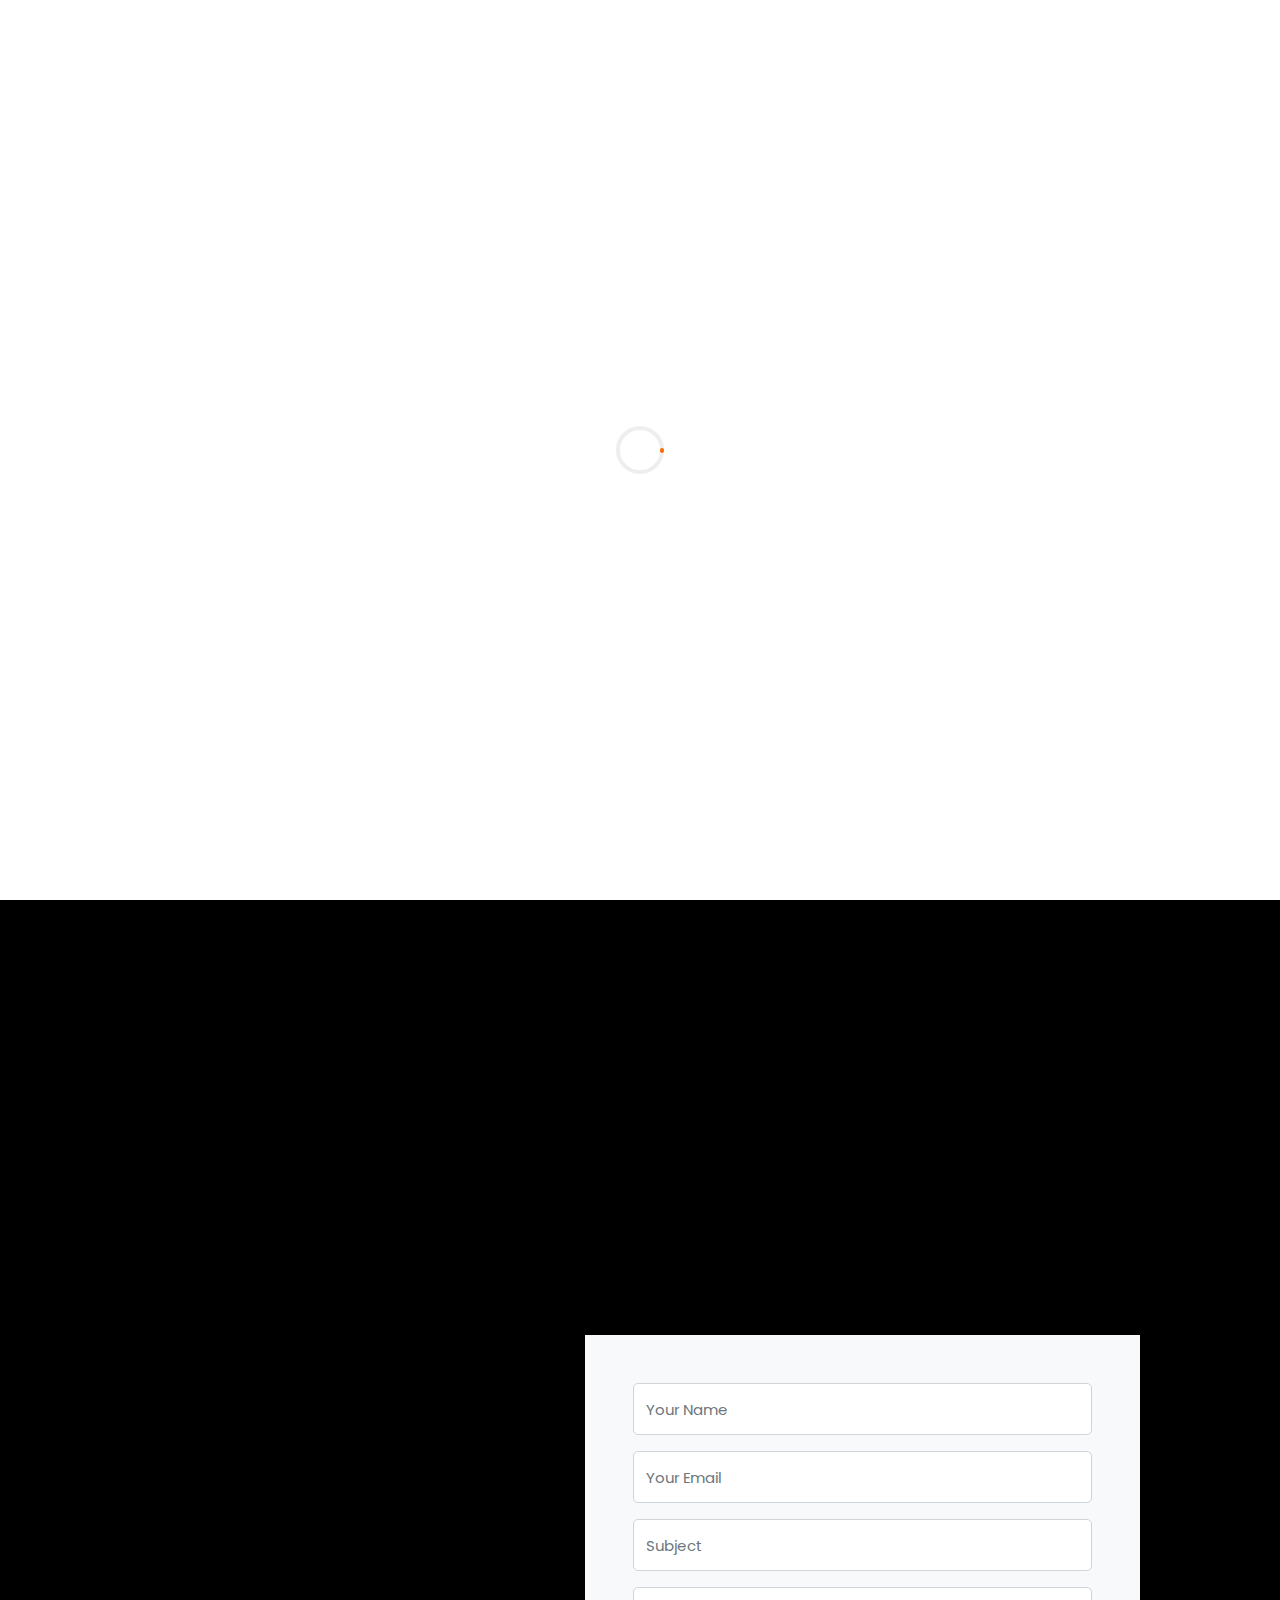
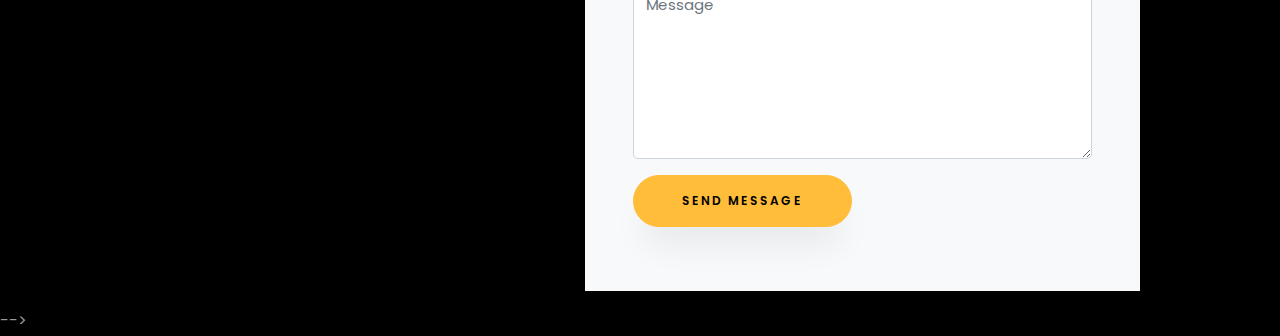
==== commit 72f89c54: "index.html" ====
--- a/index.html
+++ b/index.html
@@ -27,7 +27,7 @@
 	  
     <nav class="navbar navbar-expand-lg navbar-dark ftco_navbar ftco-navbar-light site-navbar-target" id="ftco-navbar">
 	    <div class="container">
-	      <a class="navbar-brand" href="index.html">Clark</a>
+	      <a class="navbar-brand" href="index.html">Drs. Tutur Sutikno</a>
 	      <button class="navbar-toggler js-fh5co-nav-toggle fh5co-nav-toggle" type="button" data-toggle="collapse" data-target="#ftco-nav" aria-controls="ftco-nav" aria-expanded="false" aria-label="Toggle navigation">
 	        <span class="oi oi-menu"></span> Menu
 	      </button>
@@ -35,12 +35,11 @@
 	      <div class="collapse navbar-collapse" id="ftco-nav">
 	        <ul class="navbar-nav nav ml-auto">
 	          <li class="nav-item"><a href="#home-section" class="nav-link"><span>Home</span></a></li>
-	          <li class="nav-item"><a href="#about-section" class="nav-link"><span>About</span></a></li>
-	          <li class="nav-item"><a href="#resume-section" class="nav-link"><span>Resume</span></a></li>
-	          <li class="nav-item"><a href="#services-section" class="nav-link"><span>Services</span></a></li>
-	          <li class="nav-item"><a href="#skills-section" class="nav-link"><span>Skills</span></a></li>
-	          <li class="nav-item"><a href="#projects-section" class="nav-link"><span>Projects</span></a></li>
-	          <li class="nav-item"><a href="#blog-section" class="nav-link"><span>My Blog</span></a></li>
+	          <li class="nav-item"><a href="#resume-section" class="nav-link"><span>About</span></a></li>
+	          <li class="nav-item"><a href="#services-section" class="nav-link"><span>News</span></a></li>
+	          <!-- <li class="nav-item"><a href="#skills-section" class="nav-link"><span>Skills</span></a></li> -->
+	          <!-- <li class="nav-item"><a href="#projects-section" class="nav-link"><span>Projects</span></a></li>
+	          <li class="nav-item"><a href="#blog-section" class="nav-link"><span>My Blog</span></a></li> -->
 	          <li class="nav-item"><a href="#contact-section" class="nav-link"><span>Contact</span></a></li>
 	        </ul>
 	      </div>
@@ -52,35 +51,32 @@
 	      	<div class="overlay"></div>
 	        <div class="container">
 	          <div class="row d-md-flex no-gutters slider-text align-items-end justify-content-end" data-scrollax-parent="true">
-	          	<div class="one-third js-fullheight order-md-last img" style="background-image:url(images/bg_1.png);">
+	          	<div class="one-third js-fullheight order-md-last img" style="background-image:url(images/pakde.png);width: 500px; height: 300px;">
 	          		<div class="overlay"></div>
 	          	</div>
 		          <div class="one-forth d-flex  align-items-center ftco-animate" data-scrollax=" properties: { translateY: '70%' }">
 		          	<div class="text">
-		          		<span class="subheading">Hello!</span>
-			            <h1 class="mb-4 mt-3">I'm <span>Clark Thompson</span></h1>
-			            <h2 class="mb-4">A Freelance Web Designer</h2>
-			            <p><a href="#" class="btn btn-primary py-3 px-4">Hire me</a> <a href="#" class="btn btn-white btn-outline-white py-3 px-4">My works</a></p>
+		          		<span class="subheading">Sampurasun</span>
+			            <h1 class="mb-4 mt-3">Perkenalkan</h1>
+						<h2><span>Disini dengan Drs. Tutur Sutikno</span></h2>
+			            <h3 >Ketua DPP PAN - CALEG DPR RI</h3>
+						<h4><span>DAPIL V JABAR - KAB. BOGOR</span></h4>
+			           <h5> <p><a href="https://api.whatsapp.com/send?phone=6283811931741&text=Halo%20saya%20mau%20bergabung%20di%20Sabatur" class="btn btn-primary py-3 px-4">Gabung Sabatur</a></p>
+					   </h5>
 		            </div>
 		          </div>
 	        	</div>
 	        </div>
 	      </div>
 
-	      <div class="slider-item">
+	      <!-- <div class="slider-item">
 	      	<div class="overlay"></div>
 	        <div class="container">
 	          <div class="row d-flex no-gutters slider-text align-items-end justify-content-end" data-scrollax-parent="true">
 	          	<div class="one-third js-fullheight order-md-last img" style="background-image:url(images/bg_2.png);">
 	          		<div class="overlay"></div>
-	          	</div>
-		          <div class="one-forth d-flex align-items-center ftco-animate" data-scrollax=" properties: { translateY: '70%' }">
-		          	<div class="text">
-		          		<span class="subheading">Hello!</span>
-			            <h1 class="mb-4 mt-3">I'm a <span>web designer</span> based in London</h1>
-			            <p><a href="#" class="btn btn-primary py-3 px-4">Hire me</a> <a href="#" class="btn btn-white btn-outline-white py-3 px-4">My works</a></p>
-		            </div>
-		          </div>
+	          	</div> -->
+		         
 	        	</div>
 	        </div>
 	      </div>
@@ -97,29 +93,29 @@
 	    				</div>
     				</div>
     			</div>
-    			<div class="col-md-6 col-lg-7 pl-lg-5 pb-5">
-    				<div class="row justify-content-start pb-3">
-		          <div class="col-md-12 heading-section ftco-animate">
-		          	<h1 class="big">About</h1>
+    			<!-- <div class="col-md-6 col-lg-7 pl-lg-5 pb-5"> -->
+    				<!-- <div class="row justify-content-start pb-3"> -->
+		          <!-- <div class="col-md-12 heading-section ftco-animate"> -->
+		          	<!-- <h1 class="big">About</h1>
 		            <h2 class="mb-4">About Me</h2>
-		            <p>A small river named Duden flows by their place and supplies it with the necessary regelialia.</p>
-		            <ul class="about-info mt-4 px-md-0 px-2">
-		            	<li class="d-flex"><span>Name:</span> <span>Clark Thompson</span></li>
-		            	<li class="d-flex"><span>Date of birth:</span> <span>January 01, 1987</span></li>
-		            	<li class="d-flex"><span>Address:</span> <span>San Francisco CA 97987 USA</span></li>
-		            	<li class="d-flex"><span>Zip code:</span> <span>1000</span></li>
-		            	<li class="d-flex"><span>Email:</span> <span>clarkthomp@gmail.com</span></li>
-		            	<li class="d-flex"><span>Phone: </span> <span>+1-2234-5678-9-0</span></li>
+		            <p>A small river named Duden flows by their place and supplies it with the necessary regelialia.</p> -->
+		            <!-- <ul class="about-info mt-4 px-md-0 px-2"> -->
+		            	<!-- <li class="d-flex"><span>Name:</span> <span>Drs. Tutur Sutikno </span></li> -->
+		            	<!-- <li class="d-flex"><span>Date of birth:</span> <span>January 01, 1987</span></li> -->
+		            	<!-- <li class="d-flex"><span>Address:</span> <span>San Francisco CA 97987 USA</span></li> -->
+		            	<!-- <li class="d-flex"><span>Zip code:</span> <span>1000</span></li> -->
+		            	<!-- <li class="d-flex"><span>Email:</span> <span>sadulursabatur03@gmail.com</span></li>
+		            	<li class="d-flex"><span>Nomer Whatsapp </span> <span>083811931741</span></li> -->
 		            </ul>
 		          </div>
 		        </div>
-	          <div class="counter-wrap ftco-animate d-flex mt-md-3">
+	          <!-- <div class="counter-wrap ftco-animate d-flex mt-md-3">
               <div class="text">
               	<p class="mb-4">
 	                <span class="number" data-number="120">0</span>
 	                <span>Project complete</span>
                 </p>
-                <p><a href="#" class="btn btn-primary py-3 px-3">Download CV</a></p>
+                <p><a href="#" class="btn btn-primary py-3 px-3">Download CV</a></p> -->
               </div>
 	          </div>
 	        </div>
@@ -127,7 +123,7 @@
     	</div>
     </section>
 
-    <section class="ftco-section ftco-no-pb" id="resume-section">
+    <!-- <section class="ftco-section ftco-no-pb" id="resume-section">
     	<div class="container">
     		<div class="row justify-content-center pb-5">
           <div class="col-md-10 heading-section text-center ftco-animate">
@@ -185,9 +181,9 @@
     			</div>
     		</div>
     	</div>
-    </section>
-
-    <section class="ftco-section" id="services-section">
+    </section> -->
+
+    <!-- <section class="ftco-section" id="services-section">
     	<div class="container">
     		<div class="row justify-content-center py-5 mt-5">
           <div class="col-md-12 heading-section text-center ftco-animate">
@@ -260,164 +256,12 @@
 					</div>
 				</div>
     	</div>
-    </section>
-
+    </section> -->
+<!--  -->
 		
-		<section class="ftco-section" id="skills-section">
-			<div class="container">
-				<div class="row justify-content-center pb-5">
-          <div class="col-md-12 heading-section text-center ftco-animate">
-          	<h1 class="big big-2">Skills</h1>
-            <h2 class="mb-4">My Skills</h2>
-            <p>Far far away, behind the word mountains, far from the countries Vokalia and Consonantia</p>
-          </div>
-        </div>
-				<div class="row">
-					<div class="col-md-6 animate-box">
-						<div class="progress-wrap ftco-animate">
-							<h3>Photoshop</h3>
-							<div class="progress">
-							 	<div class="progress-bar color-1" role="progressbar" aria-valuenow="90"
-							  	aria-valuemin="0" aria-valuemax="100" style="width:90%">
-							    <span>90%</span>
-							  	</div>
-							</div>
-						</div>
-					</div>
-					<div class="col-md-6 animate-box">
-						<div class="progress-wrap ftco-animate">
-							<h3>jQuery</h3>
-							<div class="progress">
-							 	<div class="progress-bar color-2" role="progressbar" aria-valuenow="85"
-							  	aria-valuemin="0" aria-valuemax="100" style="width:85%">
-							    <span>85%</span>
-							  	</div>
-							</div>
-						</div>
-					</div>
-					<div class="col-md-6 animate-box">
-						<div class="progress-wrap ftco-animate">
-							<h3>HTML5</h3>
-							<div class="progress">
-							 	<div class="progress-bar color-3" role="progressbar" aria-valuenow="95"
-							  	aria-valuemin="0" aria-valuemax="100" style="width:95%">
-							    <span>95%</span>
-							  	</div>
-							</div>
-						</div>
-					</div>
-					<div class="col-md-6 animate-box">
-						<div class="progress-wrap ftco-animate">
-							<h3>CSS3</h3>
-							<div class="progress">
-							 	<div class="progress-bar color-4" role="progressbar" aria-valuenow="90"
-							  	aria-valuemin="0" aria-valuemax="100" style="width:90%">
-							    <span>90%</span>
-							  	</div>
-							</div>
-						</div>
-					</div>
-					<div class="col-md-6 animate-box">
-						<div class="progress-wrap ftco-animate">
-							<h3>WordPress</h3>
-							<div class="progress">
-							 	<div class="progress-bar color-5" role="progressbar" aria-valuenow="70"
-							  	aria-valuemin="0" aria-valuemax="100" style="width:70%">
-							    <span>70%</span>
-							  	</div>
-							</div>
-						</div>
-					</div>
-					<div class="col-md-6 animate-box">
-						<div class="progress-wrap ftco-animate">
-							<h3>SEO</h3>
-							<div class="progress">
-							 	<div class="progress-bar color-6" role="progressbar" aria-valuenow="80"
-							  	aria-valuemin="0" aria-valuemax="100" style="width:80%">
-							    <span>80%</span>
-							  	</div>
-							</div>
-						</div>
-					</div>
-				</div>
-			</div>
-		</section>
- 
-
-    <section class="ftco-section ftco-project" id="projects-section">
-    	<div class="container">
-    		<div class="row justify-content-center pb-5">
-          <div class="col-md-12 heading-section text-center ftco-animate">
-          	<h1 class="big big-2">Projects</h1>
-            <h2 class="mb-4">Our Projects</h2>
-            <p>Far far away, behind the word mountains, far from the countries Vokalia and Consonantia</p>
-          </div>
-        </div>
-    		<div class="row">
-    			<div class="col-md-4">
-    				<div class="project img ftco-animate d-flex justify-content-center align-items-center" style="background-image: url(images/project-4.jpg);">
-    					<div class="overlay"></div>
-	    				<div class="text text-center p-4">
-	    					<h3><a href="#">Branding &amp; Illustration Design</a></h3>
-	    					<span>Web Design</span>
-	    				</div>
-    				</div>
-  				</div>
-  				<div class="col-md-8">
-    				<div class="project img ftco-animate d-flex justify-content-center align-items-center" style="background-image: url(images/project-5.jpg);">
-    					<div class="overlay"></div>
-	    				<div class="text text-center p-4">
-	    					<h3><a href="#">Branding &amp; Illustration Design</a></h3>
-	    					<span>Web Design</span>
-	    				</div>
-    				</div>
-  				</div>
-
-    			<div class="col-md-8">
-    				<div class="project img ftco-animate d-flex justify-content-center align-items-center" style="background-image: url(images/project-1.jpg);">
-    					<div class="overlay"></div>
-	    				<div class="text text-center p-4">
-	    					<h3><a href="#">Branding &amp; Illustration Design</a></h3>
-	    					<span>Web Design</span>
-	    				</div>
-    				</div>
-
-    				<div class="project img ftco-animate d-flex justify-content-center align-items-center" style="background-image: url(images/project-6.jpg);">
-    					<div class="overlay"></div>
-	    				<div class="text text-center p-4">
-	    					<h3><a href="#">Branding &amp; Illustration Design</a></h3>
-	    					<span>Web Design</span>
-	    				</div>
-    				</div>
-    			</div>
-    			<div class="col-md-4">
-    				<div class="row">
-    					<div class="col-md-12">
-		    				<div class="project img ftco-animate d-flex justify-content-center align-items-center" style="background-image: url(images/project-2.jpg);">
-		    					<div class="overlay"></div>
-			    				<div class="text text-center p-4">
-			    					<h3><a href="#">Branding &amp; Illustration Design</a></h3>
-			    					<span>Web Design</span>
-			    				</div>
-		    				</div>
-	    				</div>
-	    				<div class="col-md-12">
-		    				<div class="project img ftco-animate d-flex justify-content-center align-items-center" style="background-image: url(images/project-3.jpg);">
-		    					<div class="overlay"></div>
-			    				<div class="text text-center p-4">
-			    					<h3><a href="#">Branding &amp; Illustration Design</a></h3>
-			    					<span>Web Design</span>
-			    				</div>
-		    				</div>
-	    				</div>
-    				</div>
-    			</div>
-    		</div>
-    	</div>
-    </section>
-
-
-    <section class="ftco-section" id="blog-section">
+		
+
+    <!-- <section class="ftco-section" id="blog-section">
       <div class="container">
         <div class="row justify-content-center mb-5 pb-5">
           <div class="col-md-7 heading-section text-center ftco-animate">
@@ -480,42 +324,46 @@
           </div>
         </div>
       </div>
-    </section>
+    </section> -->
 
     <section class="ftco-section ftco-no-pt ftco-no-pb ftco-counter img" id="section-counter">
     	<div class="container">
 				<div class="row d-md-flex align-items-center">
+					
           <div class="col-md d-flex justify-content-center counter-wrap ftco-animate">
             <div class="block-18">
-              <div class="text">
-                <strong class="number" data-number="100">0</strong>
-                <span>Awards</span>
-              </div>
-            </div>
-          </div>
-          <div class="col-md d-flex justify-content-center counter-wrap ftco-animate">
-            <div class="block-18">
-              <div class="text">
-                <strong class="number" data-number="1200">0</strong>
-                <span>Complete Projects</span>
-              </div>
-            </div>
-          </div>
-          <div class="col-md d-flex justify-content-center counter-wrap ftco-animate">
-            <div class="block-18">
-              <div class="text">
-                <strong class="number" data-number="1200">0</strong>
-                <span>Happy Customers</span>
-              </div>
-            </div>
-          </div>
-          <div class="col-md d-flex justify-content-center counter-wrap ftco-animate">
-            <div class="block-18">
-              <div class="text">
-                <strong class="number" data-number="500">0</strong>
-                <span>Cups of coffee</span>
-              </div>
-            </div>
+				<h1>Hitungan Mundur Hari</h1>
+				<div id="countdown"></div>
+			
+				<script>
+					// Tanggal target untuk hitungan mundur (YYYY, MM, DD)
+					var targetDate = new Date("2023-12-31").getTime();
+			
+					// Fungsi untuk mengupdate hitungan mundur setiap 1 detik
+					var countdownInterval = setInterval(function() {
+						var currentDate = new Date().getTime();
+						var timeLeft = targetDate - currentDate;
+			
+						// Hitung hari, jam, menit, dan detik
+						var days = Math.floor(timeLeft / (1000 * 60 * 60 * 24));
+						var hours = Math.floor((timeLeft % (1000 * 60 * 60 * 24)) / (1000 * 60 * 60));
+						var minutes = Math.floor((timeLeft % (1000 * 60 * 60)) / (1000 * 60));
+						var seconds = Math.floor((timeLeft % (1000 * 60)) / 1000);
+			
+						// Tampilkan hitungan mundur di elemen dengan id "countdown"
+						document.getElementById("countdown").innerHTML = days + " hari " + hours + " jam " + minutes + " menit " + seconds + " detik ";
+			
+						// Hentikan hitungan mundur jika waktu target telah tercapai
+						if (timeLeft <= 0) {
+							clearInterval(countdownInterval);
+							document.getElementById("countdown").innerHTML = "Waktu telah habis!";
+						}
+					}, 1000);
+				</script>
+              </div>
+            </div>
+          </div>
+         
           </div>
         </div>
       </div>
@@ -525,9 +373,9 @@
 			<div class="container">
 				<div class="row justify-content-center">
 					<div class="col-md-7 ftco-animate text-center">
-						<h2>I'm <span>Available</span> for freelancing</h2>
-						<p>A small river named Duden flows by their place and supplies it with the necessary regelialia.</p>
-						<p class="mb-0"><a href="#" class="btn btn-primary py-3 px-5">Hire me</a></p>
+						<h2><span>AYO SUKSESKAN PEMILU 2024</span></h2>
+						<p>Sudah saatnya jangan jadi penonton, Kini saatnya gunakan hak pilih anda dengan bijak</p>
+						<p class="mb-0"><a href="#" class="btn btn-primary py-3 px-5">AYO PILIH!!!</a></p>
 					</div>
 				</div>
 			</div>
@@ -604,15 +452,16 @@
           
           </div>
 
-          <div class="col-md-6 d-flex">
-          	<div class="img" style="background-image: url(images/about.jpg);"></div>
-          </div>
+		  <div class="row d-md-flex no-gutters slider-text align-items-end justify-content-end" data-scrollax-parent="true">
+			<div class="one-third js-fullheight order-md-last img" style="background-image:url(images/pakde.png);width: 500px; height: 100px;">
+				<div class="overlay"></div>
+			</div>
         </div>
       </div>
     </section>
 		
 
-    <footer class="ftco-footer ftco-section">
+    <!-- <footer class="ftco-footer ftco-section">
       <div class="container">
         <div class="row mb-5">
           <div class="col-md">
@@ -666,14 +515,14 @@
         <div class="row">
           <div class="col-md-12 text-center">
 
-            <p><!-- Link back to Colorlib can't be removed. Template is licensed under CC BY 3.0. -->
-  Copyright &copy;<script>document.write(new Date().getFullYear());</script> All rights reserved | This template is made with <i class="icon-heart color-danger" aria-hidden="true"></i> by <a href="https://colorlib.com" target="_blank">Colorlib</a>
+            <p>Link back to Colorlib can't be removed. Template is licensed under CC BY 3.0. -->
+  <!-- Copyright &copy;<script>document.write(new Date().getFullYear());</script> All rights reserved | This template is made with <i class="icon-heart color-danger" aria-hidden="true"></i> by <a href="https://colorlib.com" target="_blank">Colorlib</a>
   <!-- Link back to Colorlib can't be removed. Template is licensed under CC BY 3.0. --></p>
           </div>
         </div>
       </div>
     </footer>
-    
+     -->
   
 
   <!-- loader -->
@@ -696,4 +545,4 @@
   <script src="js/main.js"></script>
     
   </body>
-</html>+</html>
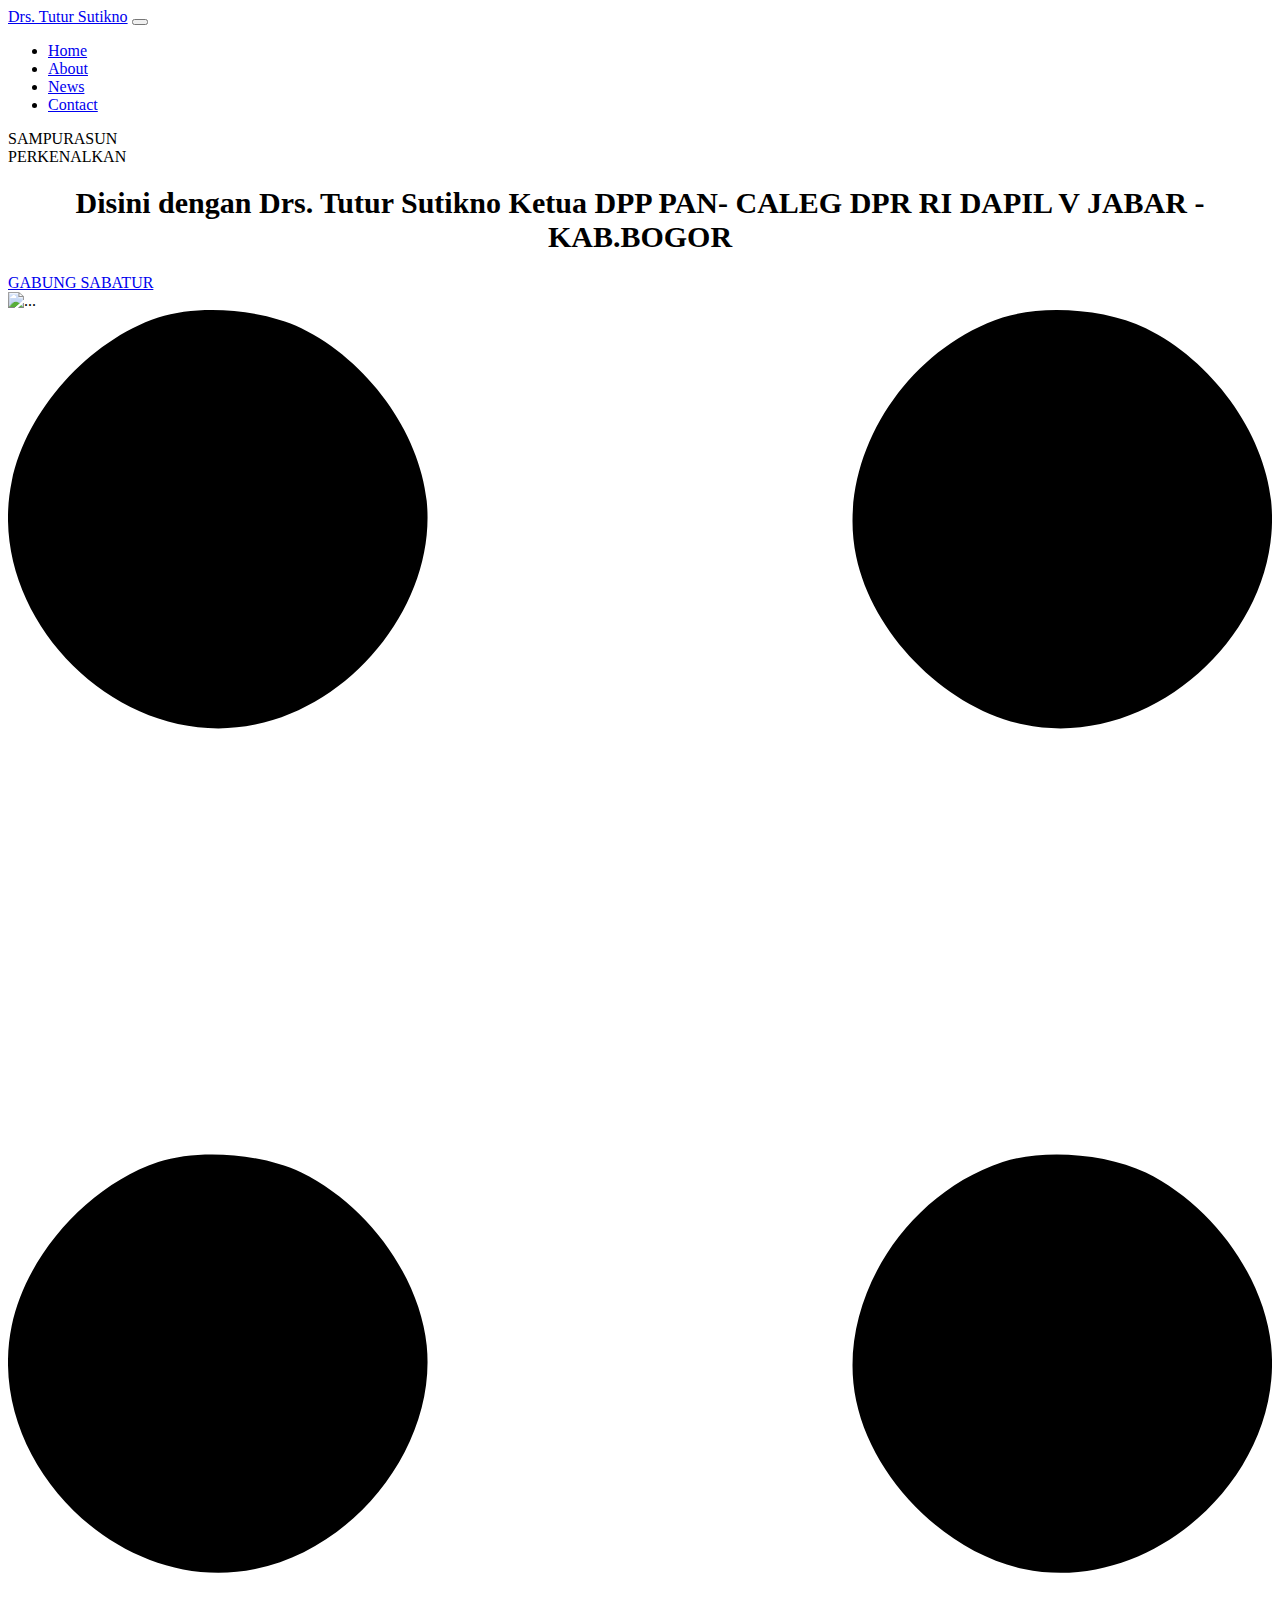
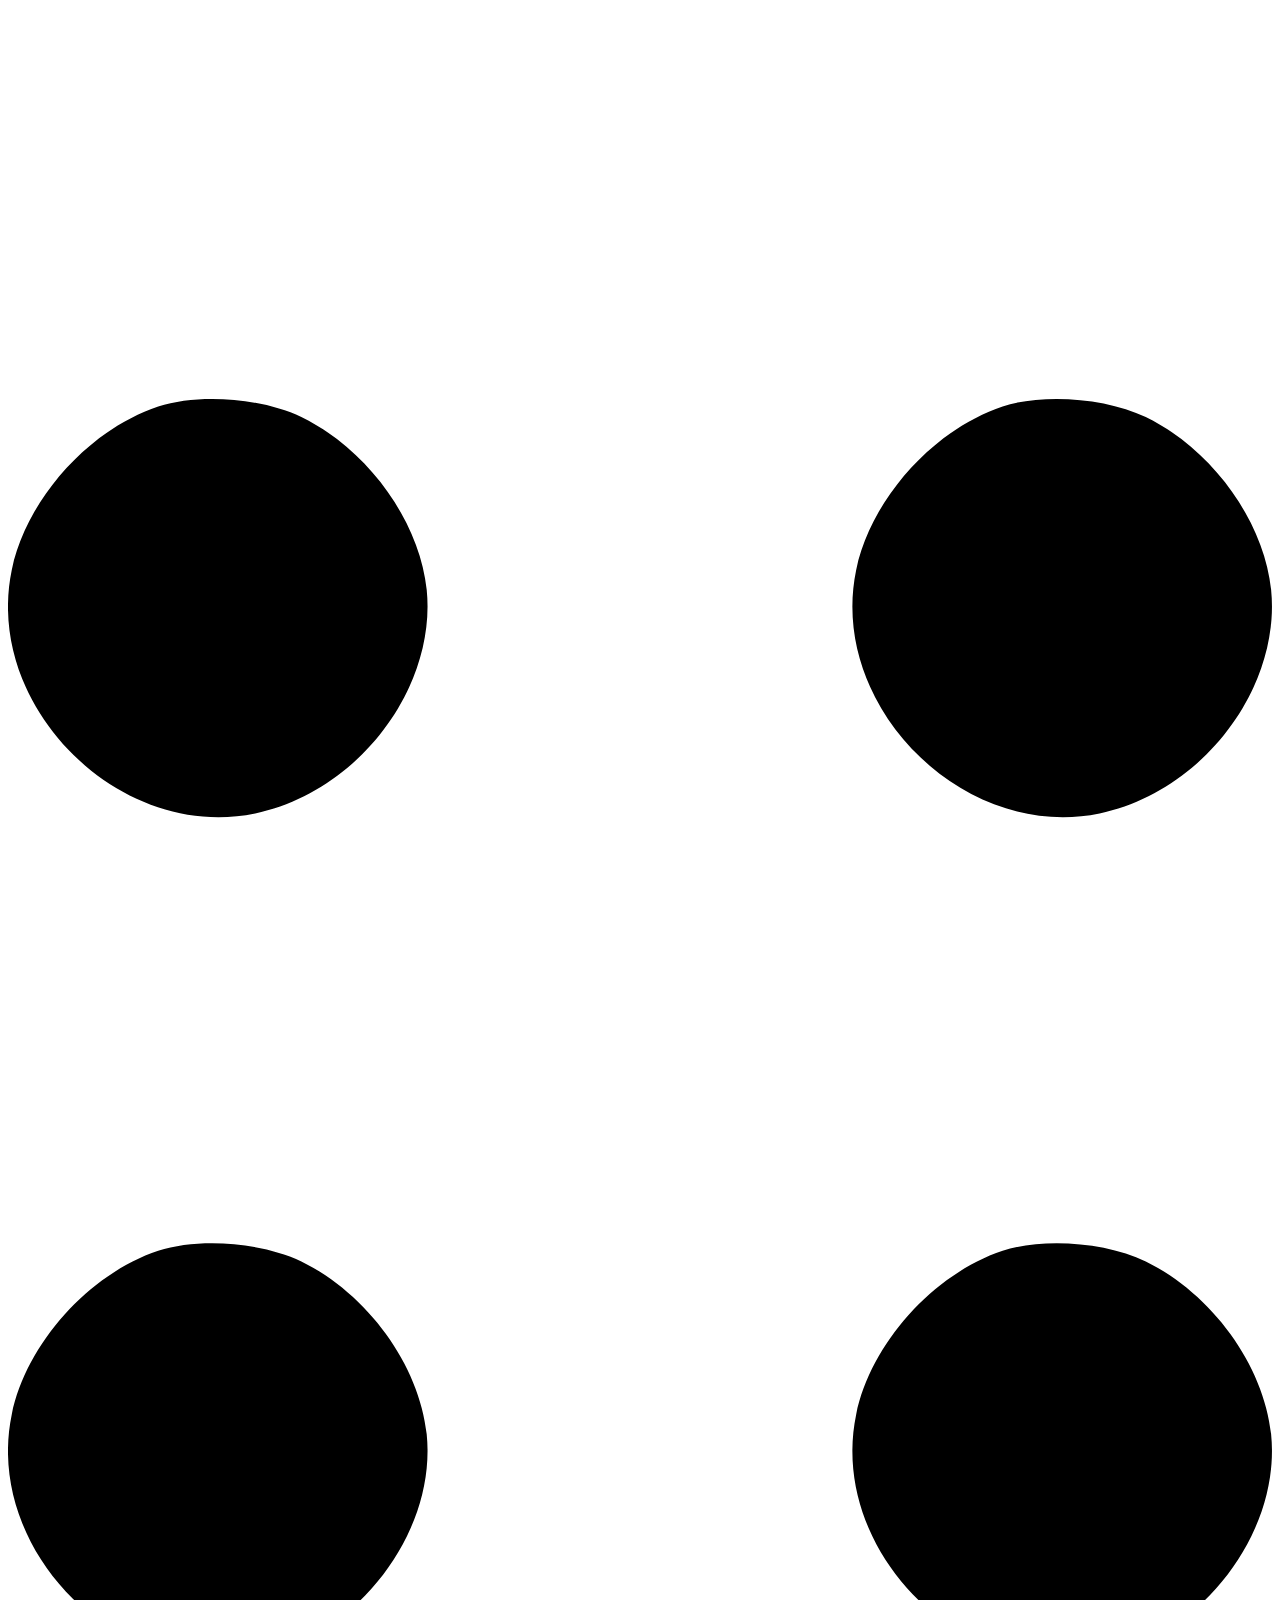
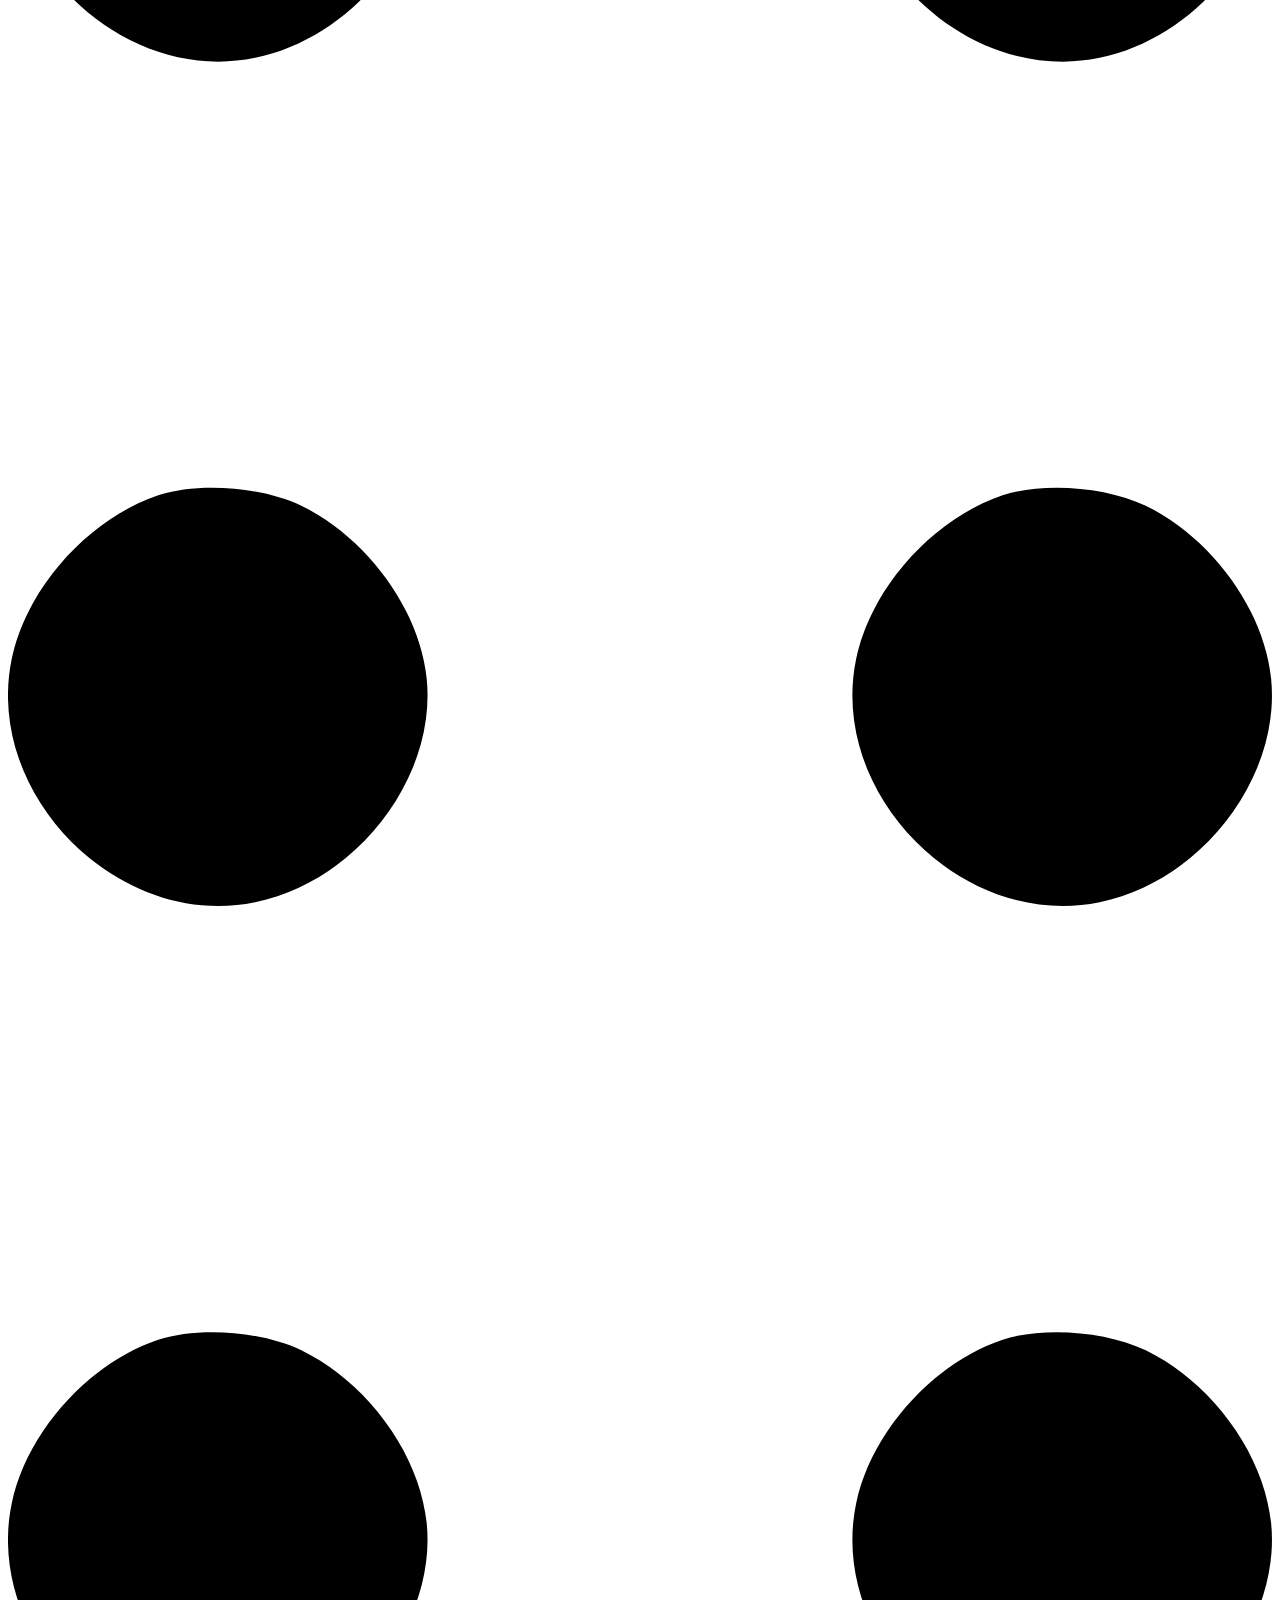
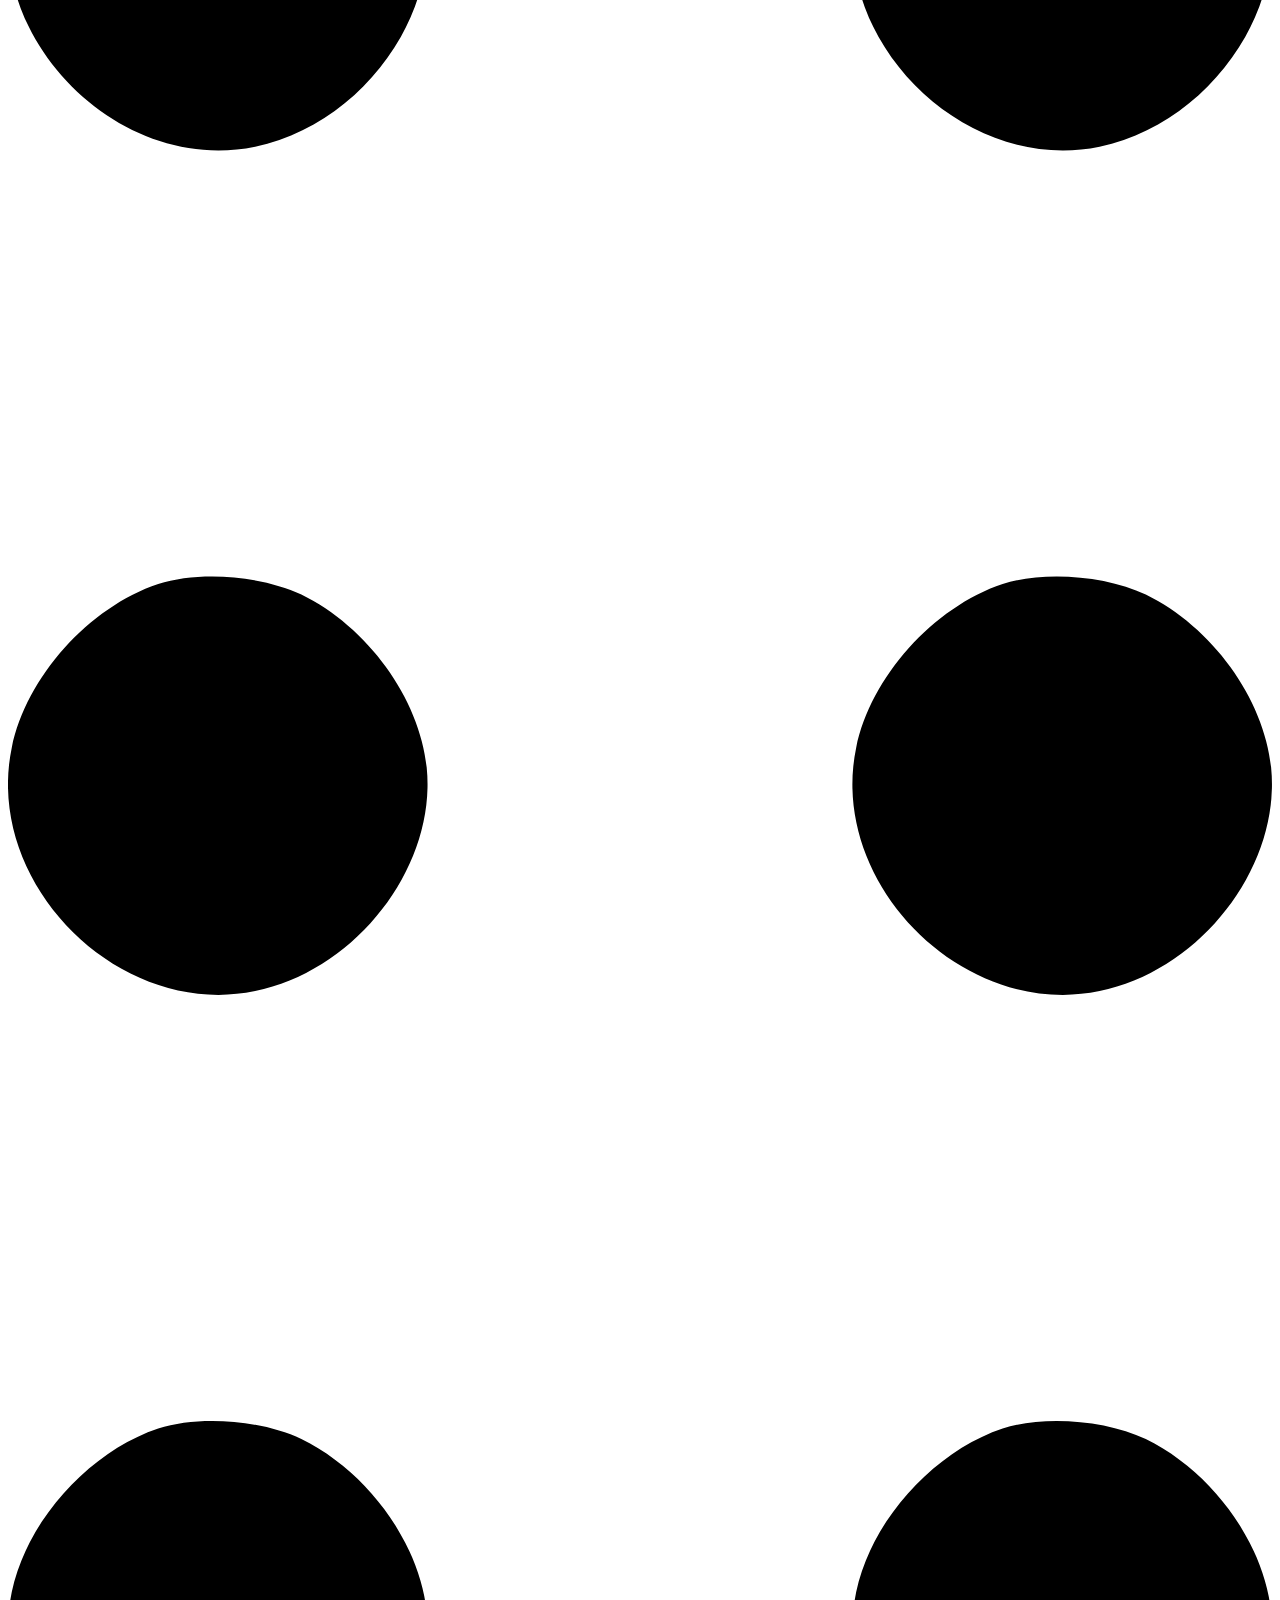
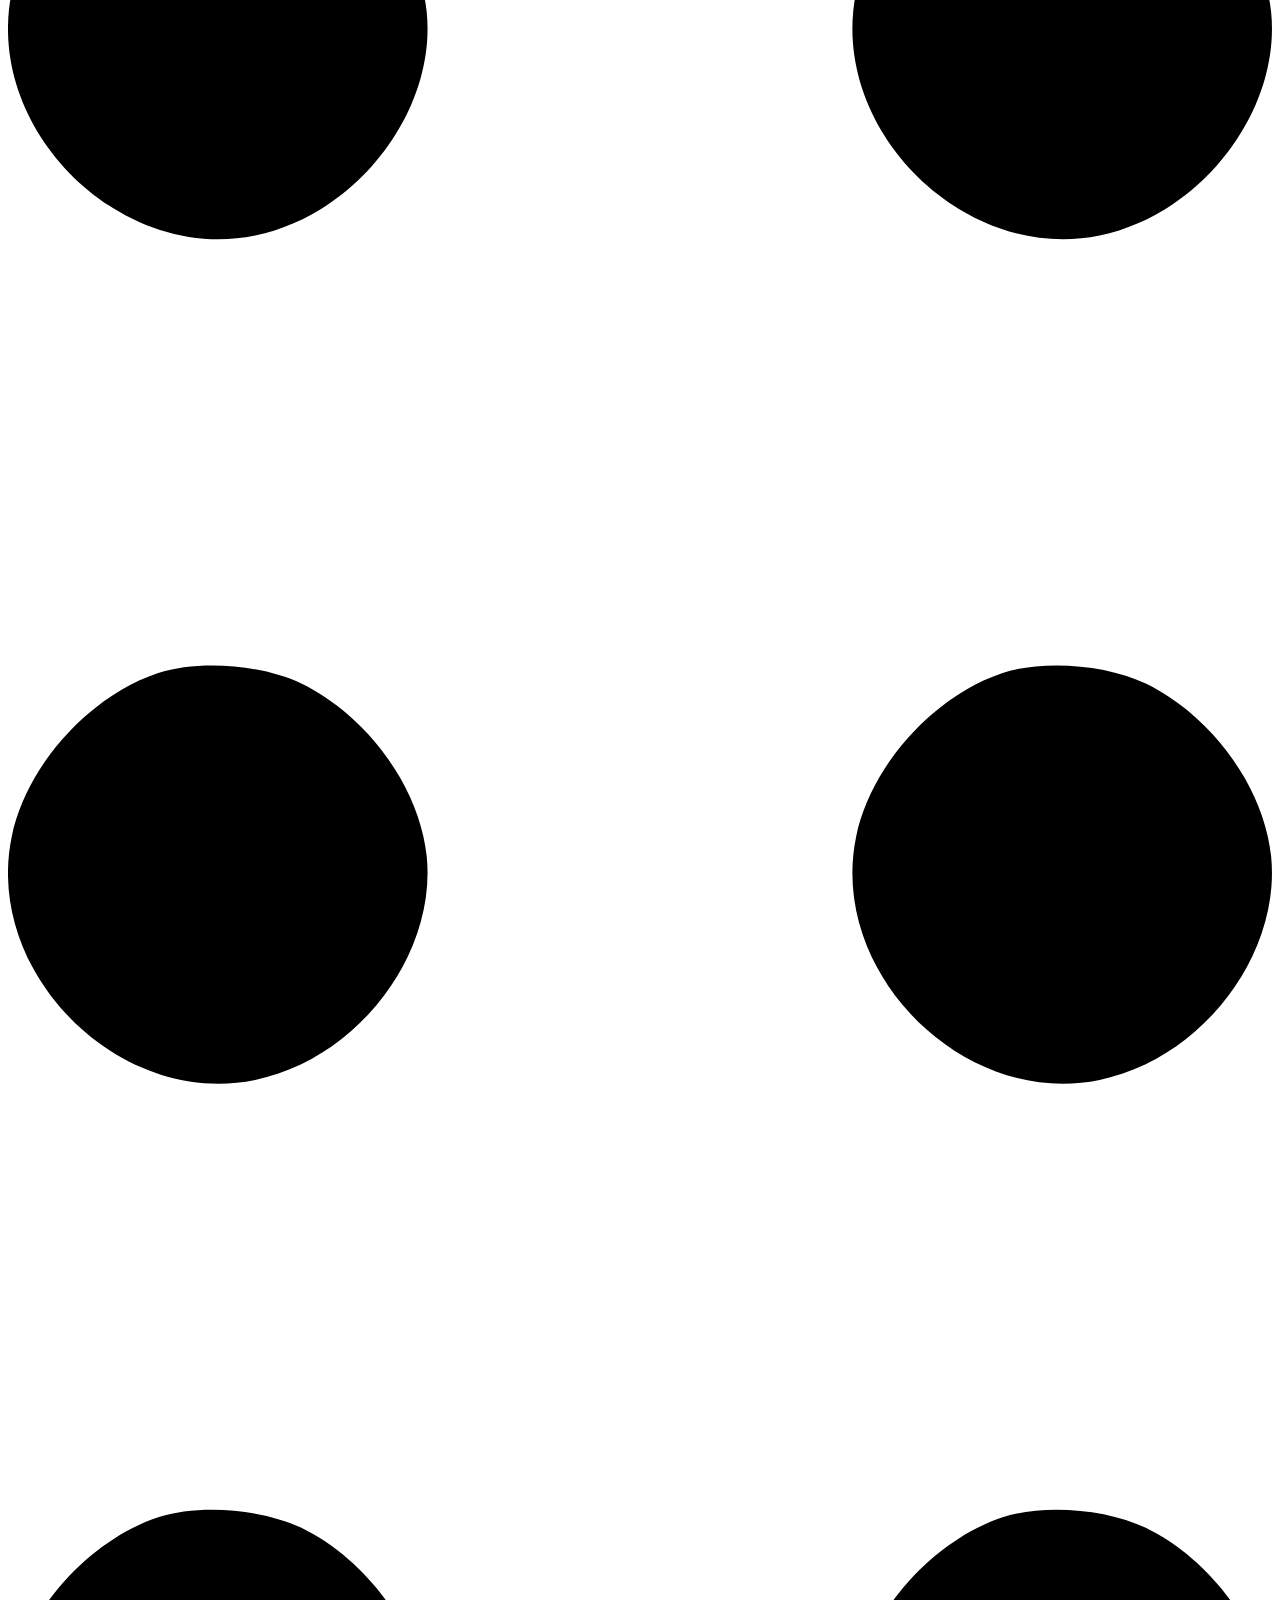
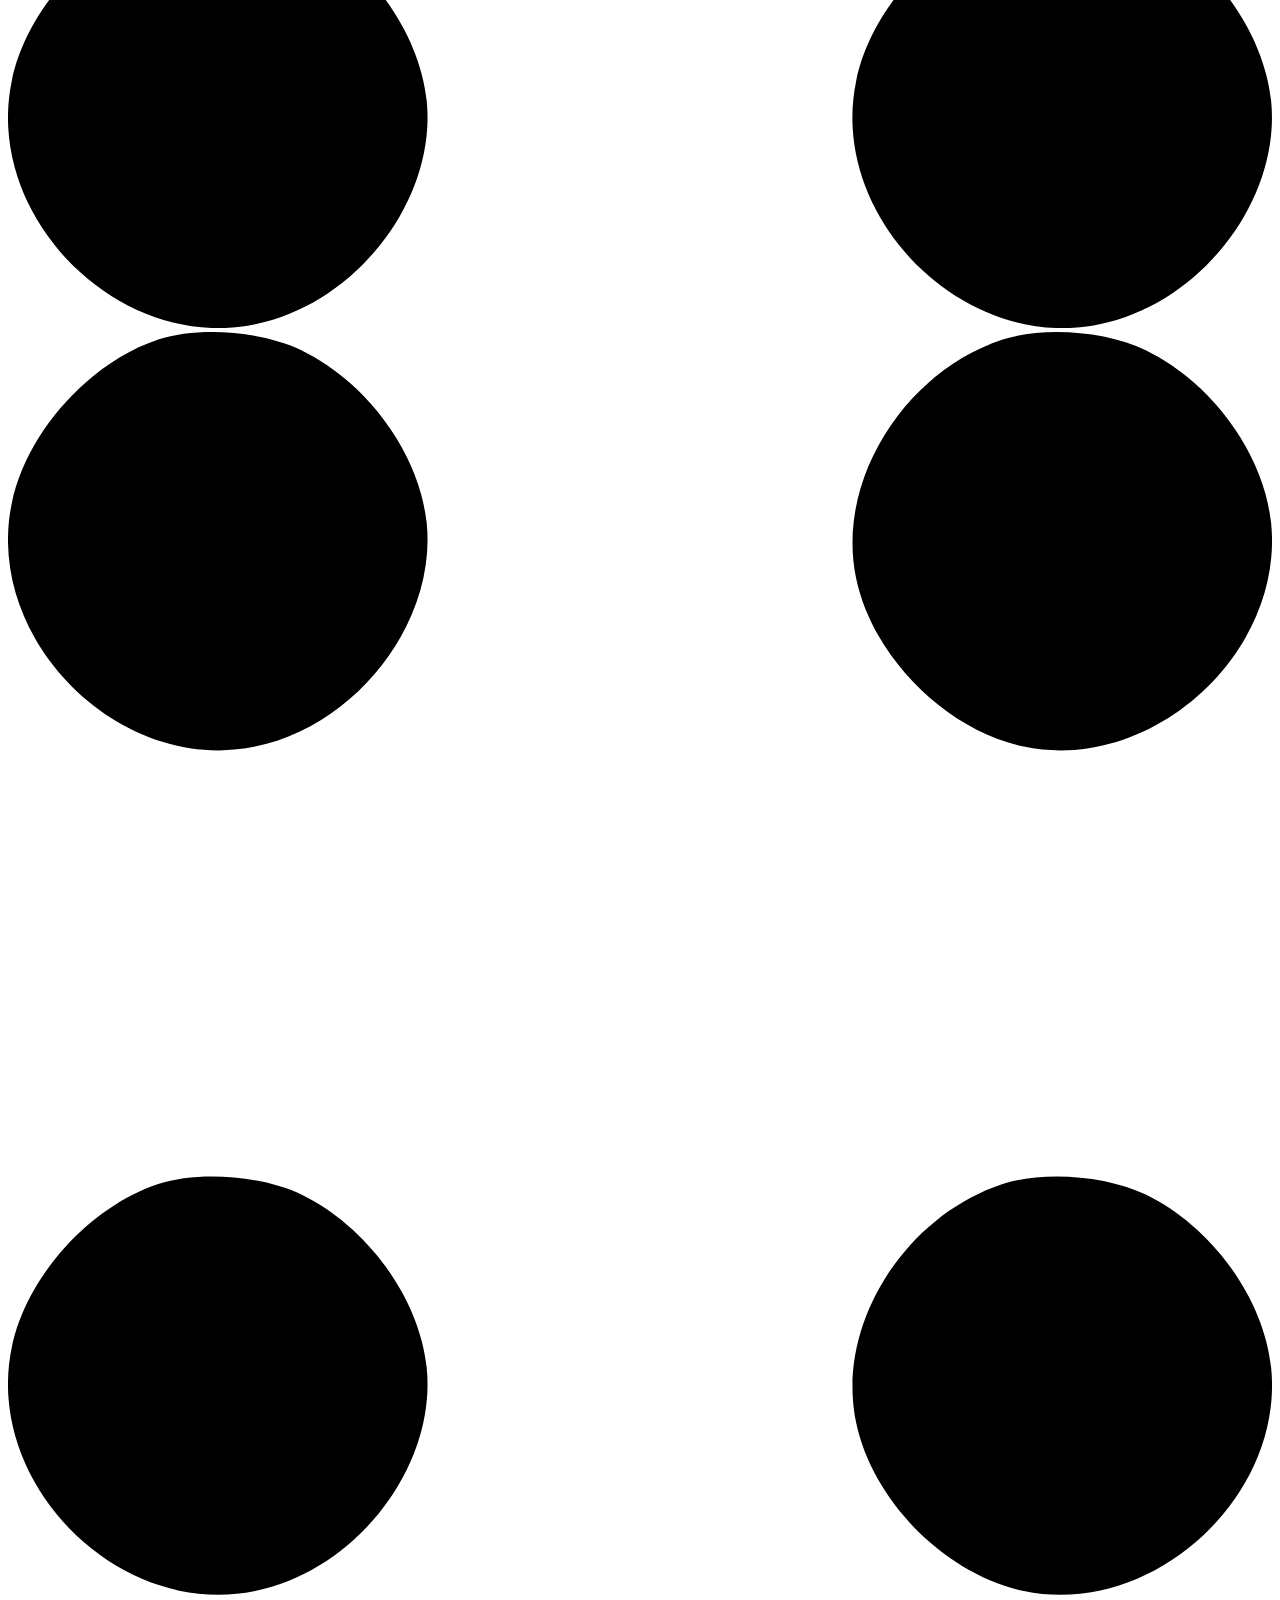
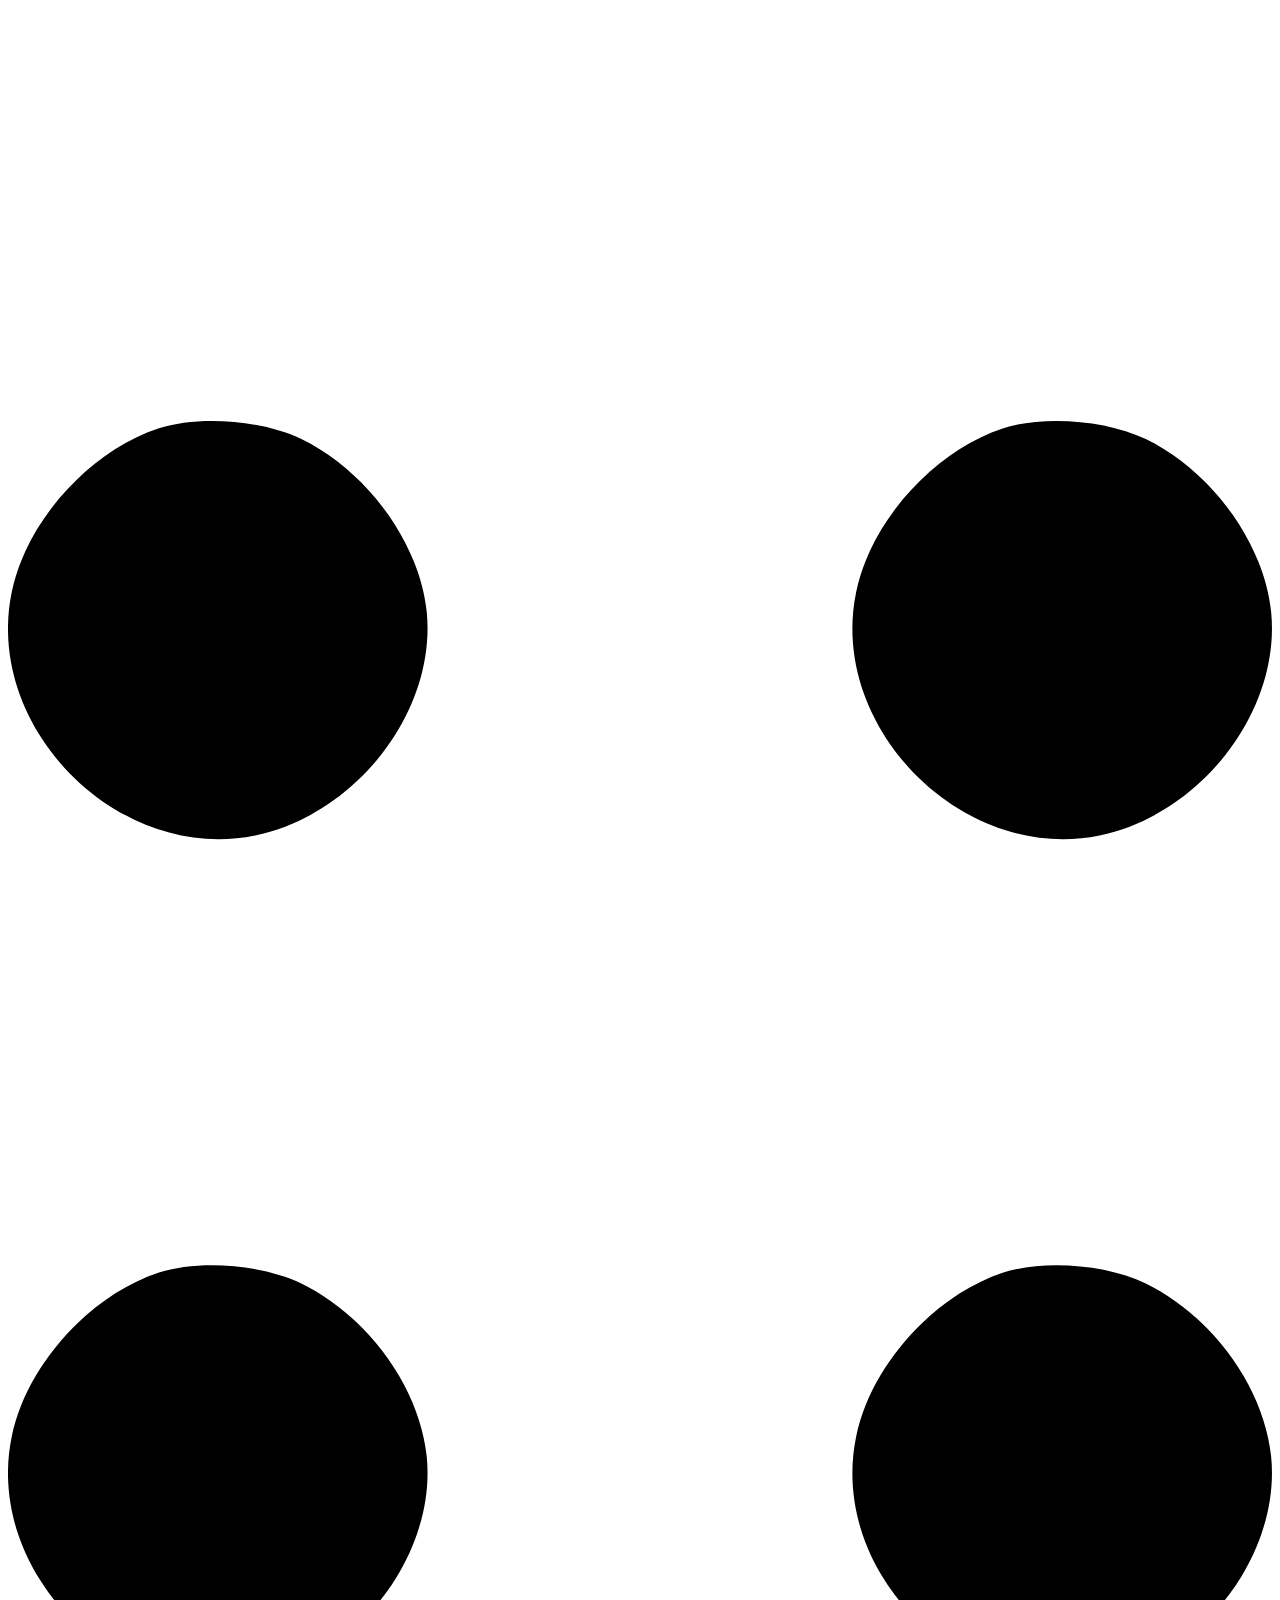
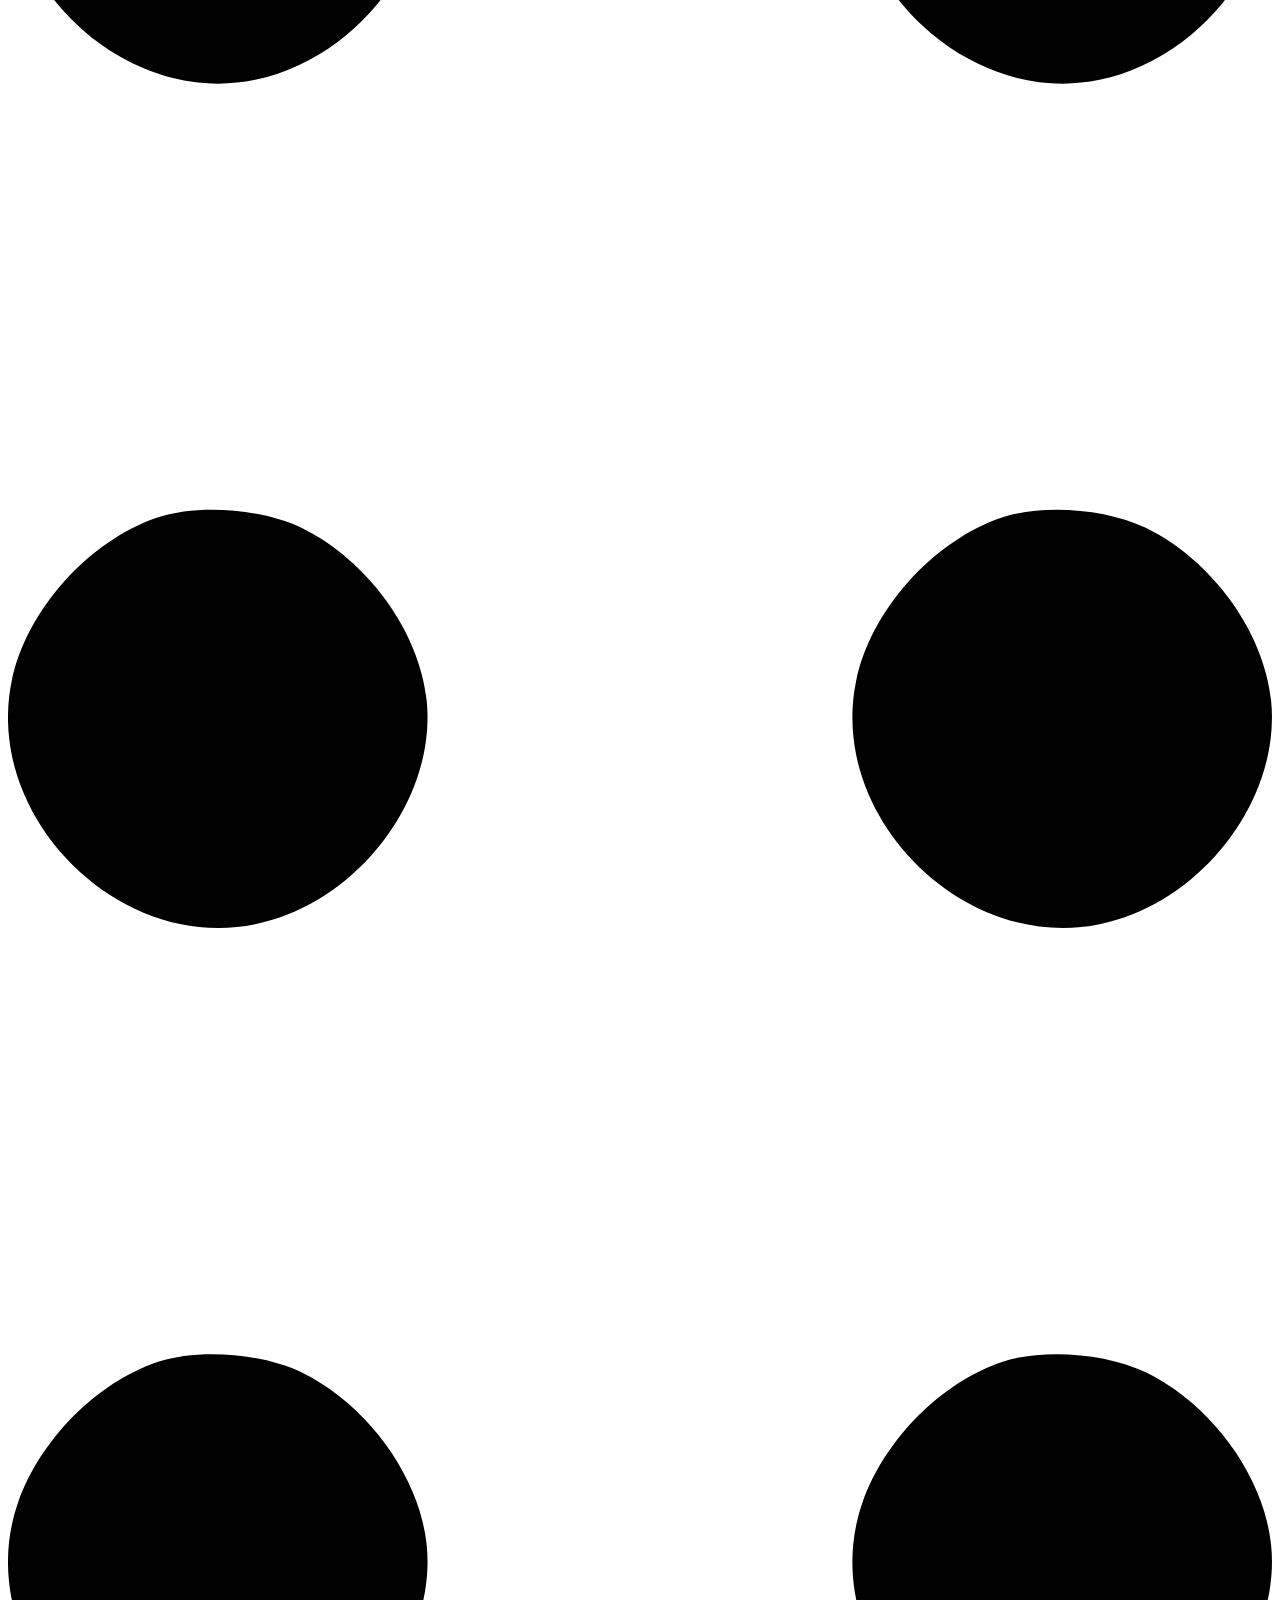
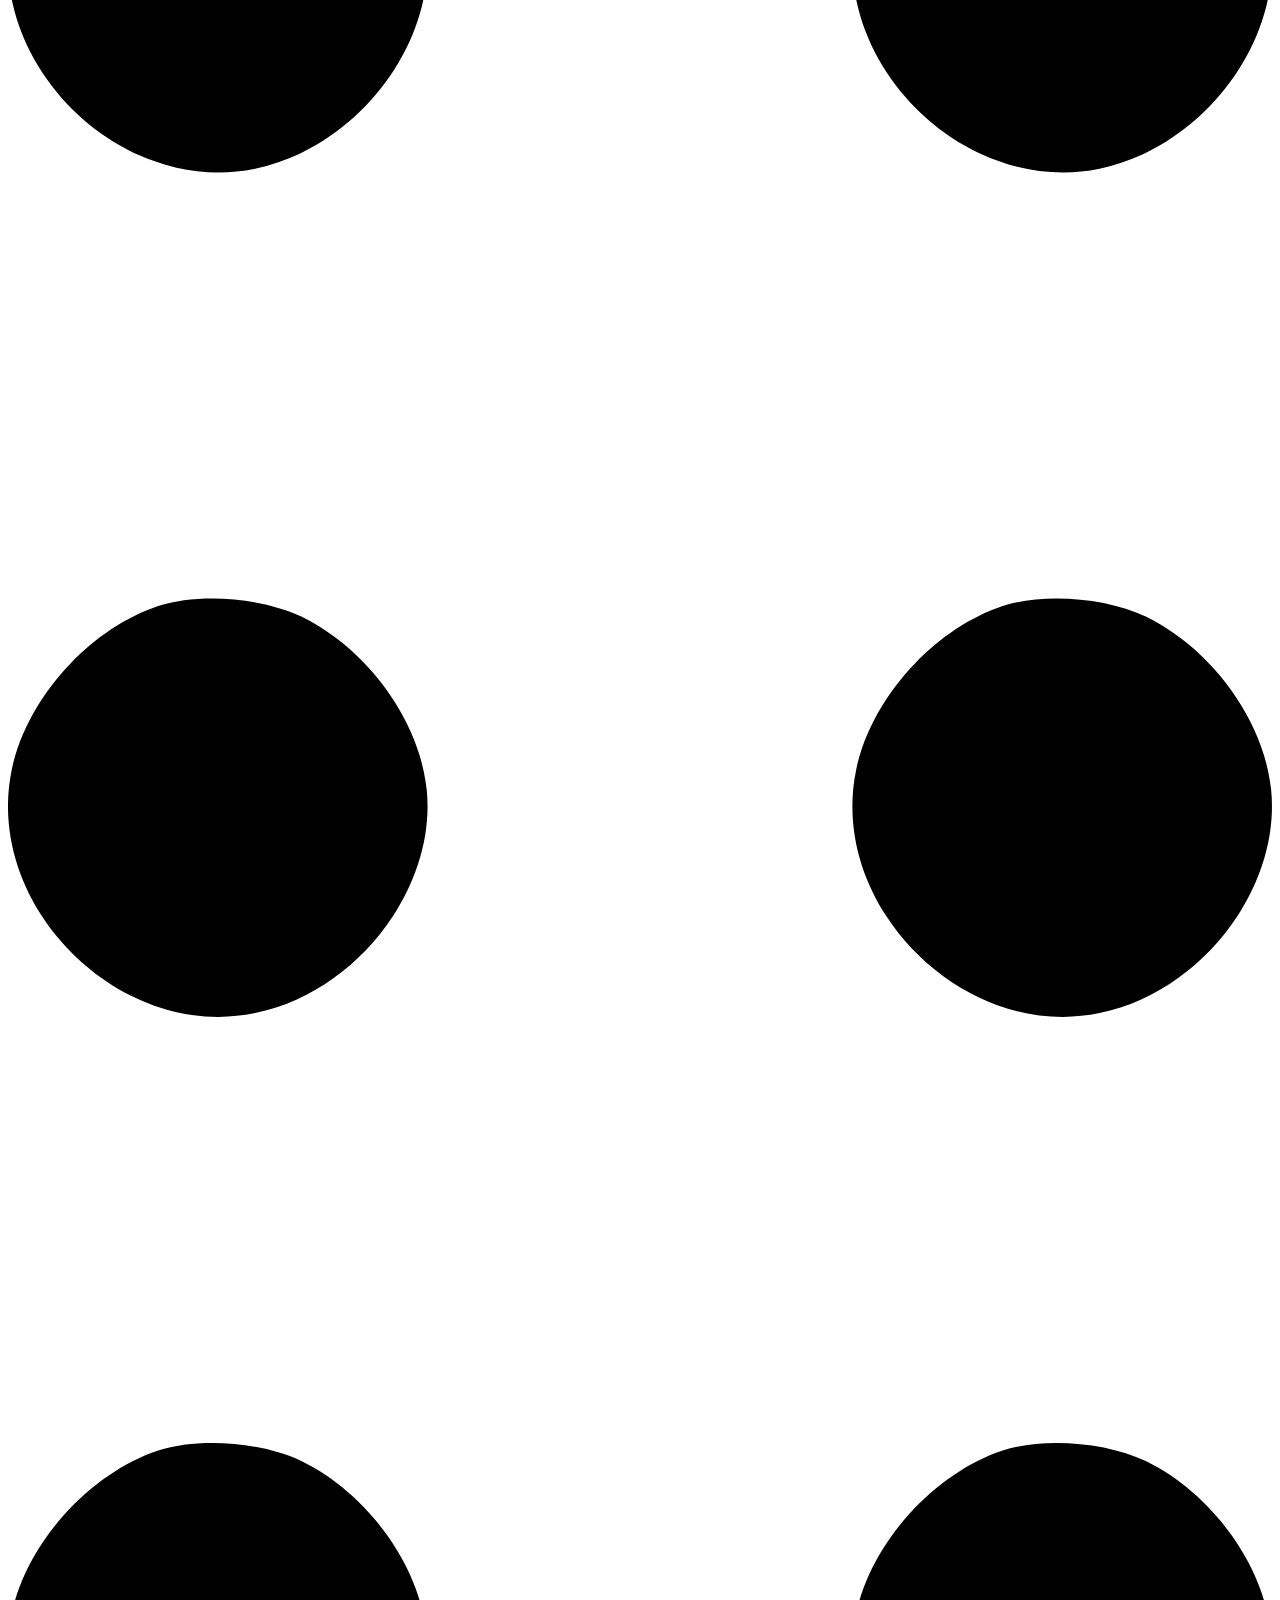
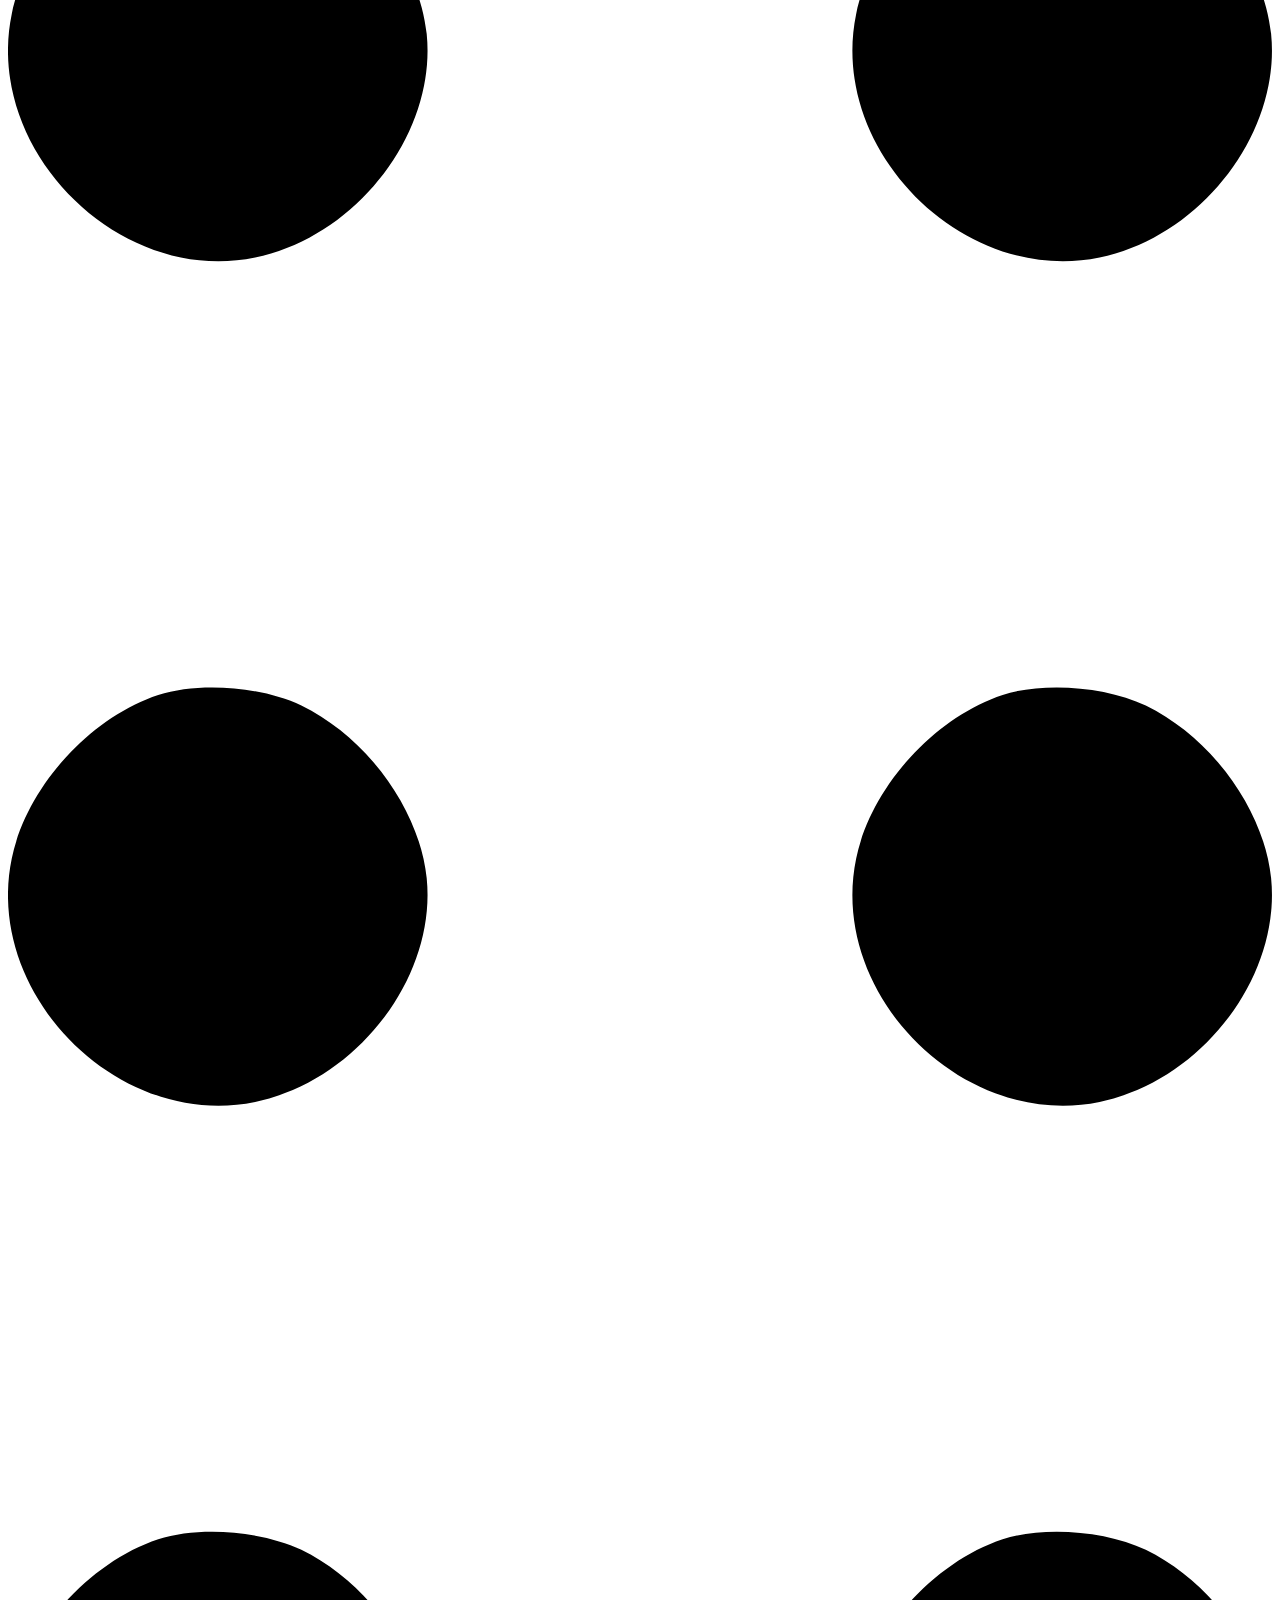
==== commit 4cf4e0a9: "Add files via upload" ====
--- a/index.html
+++ b/index.html
@@ -1,548 +1,271 @@
 <!DOCTYPE html>
 <html lang="en">
-  <head>
-    <title>Clark - Free Bootstrap 4 Template by Colorlib</title>
-    <meta charset="utf-8">
-    <meta name="viewport" content="width=device-width, initial-scale=1, shrink-to-fit=no">
-    
-    <link href="https://fonts.googleapis.com/css?family=Poppins:100,200,300,400,500,600,700,800,900" rel="stylesheet">
-
-    <link rel="stylesheet" href="css/open-iconic-bootstrap.min.css">
-    <link rel="stylesheet" href="css/animate.css">
-    
-    <link rel="stylesheet" href="css/owl.carousel.min.css">
-    <link rel="stylesheet" href="css/owl.theme.default.min.css">
-    <link rel="stylesheet" href="css/magnific-popup.css">
-
-    <link rel="stylesheet" href="css/aos.css">
-
-    <link rel="stylesheet" href="css/ionicons.min.css">
-    
-    <link rel="stylesheet" href="css/flaticon.css">
-    <link rel="stylesheet" href="css/icomoon.css">
-    <link rel="stylesheet" href="css/style.css">
-  </head>
-  <body data-spy="scroll" data-target=".site-navbar-target" data-offset="300">
-	  
-	  
-    <nav class="navbar navbar-expand-lg navbar-dark ftco_navbar ftco-navbar-light site-navbar-target" id="ftco-navbar">
-	    <div class="container">
-	      <a class="navbar-brand" href="index.html">Drs. Tutur Sutikno</a>
-	      <button class="navbar-toggler js-fh5co-nav-toggle fh5co-nav-toggle" type="button" data-toggle="collapse" data-target="#ftco-nav" aria-controls="ftco-nav" aria-expanded="false" aria-label="Toggle navigation">
-	        <span class="oi oi-menu"></span> Menu
-	      </button>
-
-	      <div class="collapse navbar-collapse" id="ftco-nav">
-	        <ul class="navbar-nav nav ml-auto">
-	          <li class="nav-item"><a href="#home-section" class="nav-link"><span>Home</span></a></li>
-	          <li class="nav-item"><a href="#resume-section" class="nav-link"><span>About</span></a></li>
-	          <li class="nav-item"><a href="#services-section" class="nav-link"><span>News</span></a></li>
-	          <!-- <li class="nav-item"><a href="#skills-section" class="nav-link"><span>Skills</span></a></li> -->
-	          <!-- <li class="nav-item"><a href="#projects-section" class="nav-link"><span>Projects</span></a></li>
-	          <li class="nav-item"><a href="#blog-section" class="nav-link"><span>My Blog</span></a></li> -->
-	          <li class="nav-item"><a href="#contact-section" class="nav-link"><span>Contact</span></a></li>
-	        </ul>
-	      </div>
-	    </div>
-	  </nav>
-	  <section id="home-section" class="hero">
-		  <div class="home-slider  owl-carousel">
-	      <div class="slider-item ">
-	      	<div class="overlay"></div>
-	        <div class="container">
-	          <div class="row d-md-flex no-gutters slider-text align-items-end justify-content-end" data-scrollax-parent="true">
-	          	<div class="one-third js-fullheight order-md-last img" style="background-image:url(images/pakde.png);width: 500px; height: 300px;">
-	          		<div class="overlay"></div>
-	          	</div>
-		          <div class="one-forth d-flex  align-items-center ftco-animate" data-scrollax=" properties: { translateY: '70%' }">
-		          	<div class="text">
-		          		<span class="subheading">Sampurasun</span>
-			            <h1 class="mb-4 mt-3">Perkenalkan</h1>
-						<h2><span>Disini dengan Drs. Tutur Sutikno</span></h2>
-			            <h3 >Ketua DPP PAN - CALEG DPR RI</h3>
-						<h4><span>DAPIL V JABAR - KAB. BOGOR</span></h4>
-			           <h5> <p><a href="https://api.whatsapp.com/send?phone=6283811931741&text=Halo%20saya%20mau%20bergabung%20di%20Sabatur" class="btn btn-primary py-3 px-4">Gabung Sabatur</a></p>
-					   </h5>
-		            </div>
-		          </div>
-	        	</div>
-	        </div>
-	      </div>
-
-	      <!-- <div class="slider-item">
-	      	<div class="overlay"></div>
-	        <div class="container">
-	          <div class="row d-flex no-gutters slider-text align-items-end justify-content-end" data-scrollax-parent="true">
-	          	<div class="one-third js-fullheight order-md-last img" style="background-image:url(images/bg_2.png);">
-	          		<div class="overlay"></div>
-	          	</div> -->
-		         
-	        	</div>
-	        </div>
-	      </div>
-	    </div>
-    </section>
-
-    <section class="ftco-about img ftco-section ftco-no-pb" id="about-section">
-    	<div class="container">
-    		<div class="row d-flex">
-    			<div class="col-md-6 col-lg-5 d-flex">
-    				<div class="img-about img d-flex align-items-stretch">
-    					<div class="overlay"></div>
-	    				<div class="img d-flex align-self-stretch align-items-center" style="background-image:url(images/bg_1.png);">
-	    				</div>
-    				</div>
-    			</div>
-    			<!-- <div class="col-md-6 col-lg-7 pl-lg-5 pb-5"> -->
-    				<!-- <div class="row justify-content-start pb-3"> -->
-		          <!-- <div class="col-md-12 heading-section ftco-animate"> -->
-		          	<!-- <h1 class="big">About</h1>
-		            <h2 class="mb-4">About Me</h2>
-		            <p>A small river named Duden flows by their place and supplies it with the necessary regelialia.</p> -->
-		            <!-- <ul class="about-info mt-4 px-md-0 px-2"> -->
-		            	<!-- <li class="d-flex"><span>Name:</span> <span>Drs. Tutur Sutikno </span></li> -->
-		            	<!-- <li class="d-flex"><span>Date of birth:</span> <span>January 01, 1987</span></li> -->
-		            	<!-- <li class="d-flex"><span>Address:</span> <span>San Francisco CA 97987 USA</span></li> -->
-		            	<!-- <li class="d-flex"><span>Zip code:</span> <span>1000</span></li> -->
-		            	<!-- <li class="d-flex"><span>Email:</span> <span>sadulursabatur03@gmail.com</span></li>
-		            	<li class="d-flex"><span>Nomer Whatsapp </span> <span>083811931741</span></li> -->
-		            </ul>
-		          </div>
-		        </div>
-	          <!-- <div class="counter-wrap ftco-animate d-flex mt-md-3">
-              <div class="text">
-              	<p class="mb-4">
-	                <span class="number" data-number="120">0</span>
-	                <span>Project complete</span>
-                </p>
-                <p><a href="#" class="btn btn-primary py-3 px-3">Download CV</a></p> -->
-              </div>
-	          </div>
-	        </div>
-        </div>
-    	</div>
-    </section>
-
-    <!-- <section class="ftco-section ftco-no-pb" id="resume-section">
-    	<div class="container">
-    		<div class="row justify-content-center pb-5">
-          <div class="col-md-10 heading-section text-center ftco-animate">
-          	<h1 class="big big-2">Resume</h1>
-            <h2 class="mb-4">Resume</h2>
-            <p>A small river named Duden flows by their place and supplies it with the necessary regelialia. It is a paradisematic country, in which roasted parts of sentences fly into your mouth.</p>
-          </div>
-        </div>
-    		<div class="row">
-    			<div class="col-md-6">
-    				<div class="resume-wrap ftco-animate">
-    					<span class="date">2014-2015</span>
-    					<h2>Master Degree of Design</h2>
-    					<span class="position">Cambridge University</span>
-    					<p class="mt-4">A small river named Duden flows by their place and supplies it with the necessary regelialia. It is a paradisematic country, in which roasted parts of sentences fly into your mouth.</p>
-    				</div>
-    				<div class="resume-wrap ftco-animate">
-    					<span class="date">2014-2015</span>
-    					<h2>Bachelor's Degree of C.A</h2>
-    					<span class="position">Cambridge University</span>
-    					<p class="mt-4">A small river named Duden flows by their place and supplies it with the necessary regelialia. It is a paradisematic country, in which roasted parts of sentences fly into your mouth.</p>
-    				</div>
-    				<div class="resume-wrap ftco-animate">
-    					<span class="date">2014-2015</span>
-    					<h2>Diploma in Computer</h2>
-    					<span class="position">Cambridge University</span>
-    					<p class="mt-4">A small river named Duden flows by their place and supplies it with the necessary regelialia. It is a paradisematic country, in which roasted parts of sentences fly into your mouth.</p>
-    				</div>
-    			</div>
-
-    			<div class="col-md-6">
-    				<div class="resume-wrap ftco-animate">
-    					<span class="date">2014-2015</span>
-    					<h2>Art &amp; Creative Director</h2>
-    					<span class="position">Cambridge University</span>
-    					<p class="mt-4">A small river named Duden flows by their place and supplies it with the necessary regelialia. It is a paradisematic country, in which roasted parts of sentences fly into your mouth.</p>
-    				</div>
-    				<div class="resume-wrap ftco-animate">
-    					<span class="date">2014-2015</span>
-    					<h2>Wordpress Developer</h2>
-    					<span class="position">Cambridge University</span>
-    					<p class="mt-4">A small river named Duden flows by their place and supplies it with the necessary regelialia. It is a paradisematic country, in which roasted parts of sentences fly into your mouth.</p>
-    				</div>
-    				<div class="resume-wrap ftco-animate">
-    					<span class="date">2017-2018</span>
-    					<h2>UI/UX Designer</h2>
-    					<span class="position">Cambridge University</span>
-    					<p class="mt-4">A small river named Duden flows by their place and supplies it with the necessary regelialia. It is a paradisematic country, in which roasted parts of sentences fly into your mouth.</p>
-    				</div>
-    			</div>
-    		</div>
-    		<div class="row justify-content-center mt-5">
-    			<div class="col-md-6 text-center ftco-animate">
-    				<p><a href="#" class="btn btn-primary py-4 px-5">Download CV</a></p>
-    			</div>
-    		</div>
-    	</div>
-    </section> -->
-
-    <!-- <section class="ftco-section" id="services-section">
-    	<div class="container">
-    		<div class="row justify-content-center py-5 mt-5">
-          <div class="col-md-12 heading-section text-center ftco-animate">
-          	<h1 class="big big-2">Services</h1>
-            <h2 class="mb-4">Services</h2>
-            <p>Far far away, behind the word mountains, far from the countries Vokalia and Consonantia</p>
-          </div>
-        </div>
-    		<div class="row">
-					<div class="col-md-4 text-center d-flex ftco-animate">
-						<a href="#" class="services-1">
-							<span class="icon">
-								<i class="flaticon-analysis"></i>
-							</span>
-							<div class="desc">
-								<h3 class="mb-5">Web Design</h3>
-							</div>
-						</a>
-					</div>
-					<div class="col-md-4 text-center d-flex ftco-animate">
-						<a href="#" class="services-1">
-							<span class="icon">
-								<i class="flaticon-flasks"></i>
-							</span>
-							<div class="desc">
-								<h3 class="mb-5">Phtography</h3>
-							</div>
-						</a>
-					</div>
-					<div class="col-md-4 text-center d-flex ftco-animate">
-						<a href="#" class="services-1">
-							<span class="icon">
-								<i class="flaticon-ideas"></i>
-							</span>
-							<div class="desc">
-								<h3 class="mb-5">Web Developer</h3>
-							</div>
-						</a>
-					</div>
-
-					<div class="col-md-4 text-center d-flex ftco-animate">
-						<a href="#" class="services-1">
-							<span class="icon">
-								<i class="flaticon-analysis"></i>
-							</span>
-							<div class="desc">
-								<h3 class="mb-5">App Developing</h3>
-							</div>
-						</a>
-					</div>
-					<div class="col-md-4 text-center d-flex ftco-animate">
-						<a href="#" class="services-1">
-							<span class="icon">
-								<i class="flaticon-flasks"></i>
-							</span>
-							<div class="desc">
-								<h3 class="mb-5">Branding</h3>
-							</div>
-						</a>
-					</div>
-					<div class="col-md-4 text-center d-flex ftco-animate">
-						<a href="#" class="services-1">
-							<span class="icon">
-								<i class="flaticon-ideas"></i>
-							</span>
-							<div class="desc">
-								<h3 class="mb-5">Product Strategy</h3>
-							</div>
-						</a>
-					</div>
-				</div>
-    	</div>
-    </section> -->
-<!--  -->
-		
-		
-
-    <!-- <section class="ftco-section" id="blog-section">
-      <div class="container">
-        <div class="row justify-content-center mb-5 pb-5">
-          <div class="col-md-7 heading-section text-center ftco-animate">
-            <h1 class="big big-2">Blog</h1>
-            <h2 class="mb-4">Our Blog</h2>
-            <p>Far far away, behind the word mountains, far from the countries Vokalia and Consonantia</p>
-          </div>
-        </div>
-        <div class="row d-flex">
-          <div class="col-md-4 d-flex ftco-animate">
-          	<div class="blog-entry justify-content-end">
-              <a href="single.html" class="block-20" style="background-image: url('images/image_1.jpg');">
-              </a>
-              <div class="text mt-3 float-right d-block">
-              	<div class="d-flex align-items-center mb-3 meta">
-	                <p class="mb-0">
-	                	<span class="mr-2">June 21, 2019</span>
-	                	<a href="#" class="mr-2">Admin</a>
-	                	<a href="#" class="meta-chat"><span class="icon-chat"></span> 3</a>
-	                </p>
-                </div>
-                <h3 class="heading"><a href="single.html">Why Lead Generation is Key for Business Growth</a></h3>
-                <p>A small river named Duden flows by their place and supplies it with the necessary regelialia.</p>
-              </div>
+    <head>
+        <meta charset="utf-8" />
+        <meta name="viewport" content="width=device-width, initial-scale=1, shrink-to-fit=no" />
+        <meta name="description" content="" />
+        <meta name="author" content="" />
+        <title>Drs. Tutur Sutikno</title>
+        <!-- Favicon-->
+        <link rel="icon" type="image/x-icon" href="assets/favicon.ico" />
+        <!-- Custom Google font-->
+        <link rel="preconnect" href="https://fonts.googleapis.com" />
+        <link rel="preconnect" href="https://fonts.gstatic.com" crossorigin />
+        <link href="https://fonts.googleapis.com/css2?family=Plus+Jakarta+Sans:wght@100;200;300;400;500;600;700;800;900&amp;display=swap" rel="stylesheet" />
+        <!-- Bootstrap icons-->
+        <link href="https://cdn.jsdelivr.net/npm/bootstrap-icons@1.8.1/font/bootstrap-icons.css" rel="stylesheet" />
+        <!-- Core theme CSS (includes Bootstrap)-->
+        <link href="css/styles.css" rel="stylesheet" />
+    </head>
+    <body class="d-flex flex-column h-100">
+        <main class="flex-shrink-0">
+            
+            <!-- Navigation-->
+            <nav class="navbar navbar-expand-lg navbar-light bg-white py-3">
+                <div class="container px-5">
+                    <a class="navbar-brand" href="index.html"><span class="fw-bolder text-primary">Drs. Tutur Sutikno</span></a>
+                    <button class="navbar-toggler" type="button" data-bs-toggle="collapse" data-bs-target="#navbarSupportedContent" aria-controls="navbarSupportedContent" aria-expanded="false" aria-label="Toggle navigation"><span class="navbar-toggler-icon"></span></button>
+                    <div class="collapse navbar-collapse" id="navbarSupportedContent">
+                        <ul class="navbar-nav ms-auto mb-2 mb-lg-0 small fw-bolder">
+                            <li class="nav-item"><a class="nav-link" href="index.html">Home</a></li>
+                            <li class="nav-item"><a class="nav-link" href="resume.html">About</a></li>
+                            <li class="nav-item"><a class="nav-link" href="projects.html">News</a></li>
+                            <li class="nav-item"><a class="nav-link" href="contact.html">Contact</a></li>
+                        </ul>
+                    </div>
+                </div>
+            </nav>
+            <!-- Header-->
+            <header class="py-5">
+                <div class="container px-5 pb-5">
+                    <div class="row gx-5 align-items-center">
+                        <div class="col-xxl-5">
+                            <!-- Header text content-->
+                            <div class="text-center text-xxl-start">
+                                <div class="badge bg-gradient-primary-to-secondary text-white mb-4"><div class="text-uppercase">SAMPURASUN</div></div>
+                                <div class="fs-3 fw-light text-muted">PERKENALKAN</div>
+                                <style>
+                                    .display-3 {
+                                      font-size: 30px;
+                                    }
+                                  </style>
+                                  
+                                  <h1 class="display-3 fw-bolder mb-5"><span class="text-gradient d-inline">Disini dengan Drs. Tutur Sutikno Ketua DPP PAN- CALEG DPR RI DAPIL V JABAR - KAB.BOGOR</span></h1>
+                                  
+                                <div class="d-grid gap-3 d-sm-flex justify-content-sm-center justify-content-xxl-start mb-3">
+                                    <a class="btn btn-primary btn-lg px-5 py-3 me-sm-3 fs-6 fw-bolder" href="https://api.whatsapp.com/send?phone=6283811931741&text=Halo%20saya%20mau%20bergabung%20di%20Sabatur">GABUNG SABATUR</a>
+                                </div>
+                            </div>
+                        </div>
+                        <div class="col-xxl-7">
+                            <!-- Header profile picture-->
+                            <div class="d-flex justify-content-center mt-5 mt-xxl-0">
+                                <div class="profile bg-gradient-primary-to-secondary">
+                                    <!-- TIP: For best results, use a photo with a transparent background like the demo example below-->
+                                    <!-- Watch a tutorial on how to do this on YouTube (link)-->
+                                    <img class="profile-img" src="assets/tt1.png" alt="..." />
+                                    <div class="dots-1">
+                                        <!-- SVG Dots-->
+                                        <svg version="1.1" xmlns="http://www.w3.org/2000/svg" xmlns:xlink="http://www.w3.org/1999/xlink" x="0px" y="0px" viewBox="0 0 191.6 1215.4" style="enable-background: new 0 0 191.6 1215.4" xml:space="preserve">
+                                            <g transform="translate(0.000000,1280.000000) scale(0.100000,-0.100000)">
+                                                <path d="M227.7,12788.6c-105-35-200-141-222-248c-43-206,163-412,369-369c155,32,275,190,260,339c-11,105-90,213-190,262        C383.7,12801.6,289.7,12808.6,227.7,12788.6z"></path>
+                                                <path d="M1507.7,12788.6c-151-50-253-216-222-362c25-119,136-230,254-255c194-41,395,142,375,339c-11,105-90,213-190,262        C1663.7,12801.6,1569.7,12808.6,1507.7,12788.6z"></path>
+                                                <path d="M227.7,11508.6c-105-35-200-141-222-248c-43-206,163-412,369-369c155,32,275,190,260,339c-11,105-90,213-190,262        C383.7,11521.6,289.7,11528.6,227.7,11508.6z"></path>
+                                                <path d="M1507.7,11508.6c-151-50-253-216-222-362c25-119,136-230,254-255c194-41,395,142,375,339c-11,105-90,213-190,262        C1663.7,11521.6,1569.7,11528.6,1507.7,11508.6z"></path>
+                                                <path d="M227.7,10228.6c-105-35-200-141-222-248c-43-206,163-412,369-369c155,32,275,190,260,339c-11,105-90,213-190,262        C383.7,10241.6,289.7,10248.6,227.7,10228.6z"></path>
+                                                <path d="M1507.7,10228.6c-105-35-200-141-222-248c-43-206,163-412,369-369c155,32,275,190,260,339c-11,105-90,213-190,262        C1663.7,10241.6,1569.7,10248.6,1507.7,10228.6z"></path>
+                                                <path d="M227.7,8948.6c-105-35-200-141-222-248c-43-206,163-412,369-369c155,32,275,190,260,339c-11,105-90,213-190,262        C383.7,8961.6,289.7,8968.6,227.7,8948.6z"></path>
+                                                <path d="M1507.7,8948.6c-105-35-200-141-222-248c-43-206,163-412,369-369c155,32,275,190,260,339c-11,105-90,213-190,262        C1663.7,8961.6,1569.7,8968.6,1507.7,8948.6z"></path>
+                                                <path d="M227.7,7668.6c-105-35-200-141-222-248c-43-206,163-412,369-369c155,32,275,190,260,339c-11,105-90,213-190,262        C383.7,7681.6,289.7,7688.6,227.7,7668.6z"></path>
+                                                <path d="M1507.7,7668.6c-105-35-200-141-222-248c-43-206,163-412,369-369c155,32,275,190,260,339c-11,105-90,213-190,262        C1663.7,7681.6,1569.7,7688.6,1507.7,7668.6z"></path>
+                                                <path d="M227.7,6388.6c-105-35-200-141-222-248c-43-206,163-412,369-369c155,32,275,190,260,339c-11,105-90,213-190,262        C383.7,6401.6,289.7,6408.6,227.7,6388.6z"></path>
+                                                <path d="M1507.7,6388.6c-105-35-200-141-222-248c-43-206,163-412,369-369c155,32,275,190,260,339c-11,105-90,213-190,262        C1663.7,6401.6,1569.7,6408.6,1507.7,6388.6z"></path>
+                                                <path d="M227.7,5108.6c-105-35-200-141-222-248c-43-206,163-412,369-369c155,32,275,190,260,339c-11,105-90,213-190,262        C383.7,5121.6,289.7,5128.6,227.7,5108.6z"></path>
+                                                <path d="M1507.7,5108.6c-105-35-200-141-222-248c-43-206,163-412,369-369c155,32,275,190,260,339c-11,105-90,213-190,262        C1663.7,5121.6,1569.7,5128.6,1507.7,5108.6z"></path>
+                                                <path d="M227.7,3828.6c-105-35-200-141-222-248c-43-206,163-412,369-369c155,32,275,190,260,339c-11,105-90,213-190,262        C383.7,3841.6,289.7,3848.6,227.7,3828.6z"></path>
+                                                <path d="M1507.7,3828.6c-105-35-200-141-222-248c-43-206,163-412,369-369c155,32,275,190,260,339c-11,105-90,213-190,262        C1663.7,3841.6,1569.7,3848.6,1507.7,3828.6z"></path>
+                                                <path d="M227.7,2548.6c-105-35-200-141-222-248c-43-206,163-412,369-369c155,32,275,190,260,339c-11,105-90,213-190,262        C383.7,2561.6,289.7,2568.6,227.7,2548.6z"></path>
+                                                <path d="M1507.7,2548.6c-105-35-200-141-222-248c-43-206,163-412,369-369c155,32,275,190,260,339c-11,105-90,213-190,262        C1663.7,2561.6,1569.7,2568.6,1507.7,2548.6z"></path>
+                                                <path d="M227.7,1268.6c-105-35-200-141-222-248c-43-206,163-412,369-369c155,32,275,190,260,339c-11,105-90,213-190,262        C383.7,1281.6,289.7,1288.6,227.7,1268.6z"></path>
+                                                <path d="M1507.7,1268.6c-105-35-200-141-222-248c-43-206,163-412,369-369c155,32,275,190,260,339c-11,105-90,213-190,262        C1663.7,1281.6,1569.7,1288.6,1507.7,1268.6z"></path>
+                                            </g>
+                                        </svg>
+                                        <!-- END of SVG dots-->
+                                    </div>
+                                    <div class="dots-2">
+                                        <!-- SVG Dots-->
+                                        <svg version="1.1" xmlns="http://www.w3.org/2000/svg" xmlns:xlink="http://www.w3.org/1999/xlink" x="0px" y="0px" viewBox="0 0 191.6 1215.4" style="enable-background: new 0 0 191.6 1215.4" xml:space="preserve">
+                                            <g transform="translate(0.000000,1280.000000) scale(0.100000,-0.100000)">
+                                                <path d="M227.7,12788.6c-105-35-200-141-222-248c-43-206,163-412,369-369c155,32,275,190,260,339c-11,105-90,213-190,262        C383.7,12801.6,289.7,12808.6,227.7,12788.6z"></path>
+                                                <path d="M1507.7,12788.6c-151-50-253-216-222-362c25-119,136-230,254-255c194-41,395,142,375,339c-11,105-90,213-190,262        C1663.7,12801.6,1569.7,12808.6,1507.7,12788.6z"></path>
+                                                <path d="M227.7,11508.6c-105-35-200-141-222-248c-43-206,163-412,369-369c155,32,275,190,260,339c-11,105-90,213-190,262        C383.7,11521.6,289.7,11528.6,227.7,11508.6z"></path>
+                                                <path d="M1507.7,11508.6c-151-50-253-216-222-362c25-119,136-230,254-255c194-41,395,142,375,339c-11,105-90,213-190,262        C1663.7,11521.6,1569.7,11528.6,1507.7,11508.6z"></path>
+                                                <path d="M227.7,10228.6c-105-35-200-141-222-248c-43-206,163-412,369-369c155,32,275,190,260,339c-11,105-90,213-190,262        C383.7,10241.6,289.7,10248.6,227.7,10228.6z"></path>
+                                                <path d="M1507.7,10228.6c-105-35-200-141-222-248c-43-206,163-412,369-369c155,32,275,190,260,339c-11,105-90,213-190,262        C1663.7,10241.6,1569.7,10248.6,1507.7,10228.6z"></path>
+                                                <path d="M227.7,8948.6c-105-35-200-141-222-248c-43-206,163-412,369-369c155,32,275,190,260,339c-11,105-90,213-190,262        C383.7,8961.6,289.7,8968.6,227.7,8948.6z"></path>
+                                                <path d="M1507.7,8948.6c-105-35-200-141-222-248c-43-206,163-412,369-369c155,32,275,190,260,339c-11,105-90,213-190,262        C1663.7,8961.6,1569.7,8968.6,1507.7,8948.6z"></path>
+                                                <path d="M227.7,7668.6c-105-35-200-141-222-248c-43-206,163-412,369-369c155,32,275,190,260,339c-11,105-90,213-190,262        C383.7,7681.6,289.7,7688.6,227.7,7668.6z"></path>
+                                                <path d="M1507.7,7668.6c-105-35-200-141-222-248c-43-206,163-412,369-369c155,32,275,190,260,339c-11,105-90,213-190,262        C1663.7,7681.6,1569.7,7688.6,1507.7,7668.6z"></path>
+                                                <path d="M227.7,6388.6c-105-35-200-141-222-248c-43-206,163-412,369-369c155,32,275,190,260,339c-11,105-90,213-190,262        C383.7,6401.6,289.7,6408.6,227.7,6388.6z"></path>
+                                                <path d="M1507.7,6388.6c-105-35-200-141-222-248c-43-206,163-412,369-369c155,32,275,190,260,339c-11,105-90,213-190,262        C1663.7,6401.6,1569.7,6408.6,1507.7,6388.6z"></path>
+                                                <path d="M227.7,5108.6c-105-35-200-141-222-248c-43-206,163-412,369-369c155,32,275,190,260,339c-11,105-90,213-190,262        C383.7,5121.6,289.7,5128.6,227.7,5108.6z"></path>
+                                                <path d="M1507.7,5108.6c-105-35-200-141-222-248c-43-206,163-412,369-369c155,32,275,190,260,339c-11,105-90,213-190,262        C1663.7,5121.6,1569.7,5128.6,1507.7,5108.6z"></path>
+                                                <path d="M227.7,3828.6c-105-35-200-141-222-248c-43-206,163-412,369-369c155,32,275,190,260,339c-11,105-90,213-190,262        C383.7,3841.6,289.7,3848.6,227.7,3828.6z"></path>
+                                                <path d="M1507.7,3828.6c-105-35-200-141-222-248c-43-206,163-412,369-369c155,32,275,190,260,339c-11,105-90,213-190,262        C1663.7,3841.6,1569.7,3848.6,1507.7,3828.6z"></path>
+                                                <path d="M227.7,2548.6c-105-35-200-141-222-248c-43-206,163-412,369-369c155,32,275,190,260,339c-11,105-90,213-190,262        C383.7,2561.6,289.7,2568.6,227.7,2548.6z"></path>
+                                                <path d="M1507.7,2548.6c-105-35-200-141-222-248c-43-206,163-412,369-369c155,32,275,190,260,339c-11,105-90,213-190,262        C1663.7,2561.6,1569.7,2568.6,1507.7,2548.6z"></path>
+                                                <path d="M227.7,1268.6c-105-35-200-141-222-248c-43-206,163-412,369-369c155,32,275,190,260,339c-11,105-90,213-190,262        C383.7,1281.6,289.7,1288.6,227.7,1268.6z"></path>
+                                                <path d="M1507.7,1268.6c-105-35-200-141-222-248c-43-206,163-412,369-369c155,32,275,190,260,339c-11,105-90,213-190,262        C1663.7,1281.6,1569.7,1288.6,1507.7,1268.6z"></path>
+                                            </g>
+                                        </svg>
+                                        <!-- END of SVG dots-->
+                                    </div>
+                                    <div class="dots-3">
+                                        <!-- SVG Dots-->
+                                        <svg version="1.1" xmlns="http://www.w3.org/2000/svg" xmlns:xlink="http://www.w3.org/1999/xlink" x="0px" y="0px" viewBox="0 0 191.6 1215.4" style="enable-background: new 0 0 191.6 1215.4" xml:space="preserve">
+                                            <g transform="translate(0.000000,1280.000000) scale(0.100000,-0.100000)">
+                                                <path d="M227.7,12788.6c-105-35-200-141-222-248c-43-206,163-412,369-369c155,32,275,190,260,339c-11,105-90,213-190,262        C383.7,12801.6,289.7,12808.6,227.7,12788.6z"></path>
+                                                <path d="M1507.7,12788.6c-151-50-253-216-222-362c25-119,136-230,254-255c194-41,395,142,375,339c-11,105-90,213-190,262        C1663.7,12801.6,1569.7,12808.6,1507.7,12788.6z"></path>
+                                                <path d="M227.7,11508.6c-105-35-200-141-222-248c-43-206,163-412,369-369c155,32,275,190,260,339c-11,105-90,213-190,262        C383.7,11521.6,289.7,11528.6,227.7,11508.6z"></path>
+                                                <path d="M1507.7,11508.6c-151-50-253-216-222-362c25-119,136-230,254-255c194-41,395,142,375,339c-11,105-90,213-190,262        C1663.7,11521.6,1569.7,11528.6,1507.7,11508.6z"></path>
+                                                <path d="M227.7,10228.6c-105-35-200-141-222-248c-43-206,163-412,369-369c155,32,275,190,260,339c-11,105-90,213-190,262        C383.7,10241.6,289.7,10248.6,227.7,10228.6z"></path>
+                                                <path d="M1507.7,10228.6c-105-35-200-141-222-248c-43-206,163-412,369-369c155,32,275,190,260,339c-11,105-90,213-190,262        C1663.7,10241.6,1569.7,10248.6,1507.7,10228.6z"></path>
+                                                <path d="M227.7,8948.6c-105-35-200-141-222-248c-43-206,163-412,369-369c155,32,275,190,260,339c-11,105-90,213-190,262        C383.7,8961.6,289.7,8968.6,227.7,8948.6z"></path>
+                                                <path d="M1507.7,8948.6c-105-35-200-141-222-248c-43-206,163-412,369-369c155,32,275,190,260,339c-11,105-90,213-190,262        C1663.7,8961.6,1569.7,8968.6,1507.7,8948.6z"></path>
+                                                <path d="M227.7,7668.6c-105-35-200-141-222-248c-43-206,163-412,369-369c155,32,275,190,260,339c-11,105-90,213-190,262        C383.7,7681.6,289.7,7688.6,227.7,7668.6z"></path>
+                                                <path d="M1507.7,7668.6c-105-35-200-141-222-248c-43-206,163-412,369-369c155,32,275,190,260,339c-11,105-90,213-190,262        C1663.7,7681.6,1569.7,7688.6,1507.7,7668.6z"></path>
+                                                <path d="M227.7,6388.6c-105-35-200-141-222-248c-43-206,163-412,369-369c155,32,275,190,260,339c-11,105-90,213-190,262        C383.7,6401.6,289.7,6408.6,227.7,6388.6z"></path>
+                                                <path d="M1507.7,6388.6c-105-35-200-141-222-248c-43-206,163-412,369-369c155,32,275,190,260,339c-11,105-90,213-190,262        C1663.7,6401.6,1569.7,6408.6,1507.7,6388.6z"></path>
+                                                <path d="M227.7,5108.6c-105-35-200-141-222-248c-43-206,163-412,369-369c155,32,275,190,260,339c-11,105-90,213-190,262        C383.7,5121.6,289.7,5128.6,227.7,5108.6z"></path>
+                                                <path d="M1507.7,5108.6c-105-35-200-141-222-248c-43-206,163-412,369-369c155,32,275,190,260,339c-11,105-90,213-190,262        C1663.7,5121.6,1569.7,5128.6,1507.7,5108.6z"></path>
+                                                <path d="M227.7,3828.6c-105-35-200-141-222-248c-43-206,163-412,369-369c155,32,275,190,260,339c-11,105-90,213-190,262        C383.7,3841.6,289.7,3848.6,227.7,3828.6z"></path>
+                                                <path d="M1507.7,3828.6c-105-35-200-141-222-248c-43-206,163-412,369-369c155,32,275,190,260,339c-11,105-90,213-190,262        C1663.7,3841.6,1569.7,3848.6,1507.7,3828.6z"></path>
+                                                <path d="M227.7,2548.6c-105-35-200-141-222-248c-43-206,163-412,369-369c155,32,275,190,260,339c-11,105-90,213-190,262        C383.7,2561.6,289.7,2568.6,227.7,2548.6z"></path>
+                                                <path d="M1507.7,2548.6c-105-35-200-141-222-248c-43-206,163-412,369-369c155,32,275,190,260,339c-11,105-90,213-190,262        C1663.7,2561.6,1569.7,2568.6,1507.7,2548.6z"></path>
+                                                <path d="M227.7,1268.6c-105-35-200-141-222-248c-43-206,163-412,369-369c155,32,275,190,260,339c-11,105-90,213-190,262        C383.7,1281.6,289.7,1288.6,227.7,1268.6z"></path>
+                                                <path d="M1507.7,1268.6c-105-35-200-141-222-248c-43-206,163-412,369-369c155,32,275,190,260,339c-11,105-90,213-190,262        C1663.7,1281.6,1569.7,1288.6,1507.7,1268.6z"></path>
+                                            </g>
+                                        </svg>
+                                        <!-- END of SVG dots-->
+                                    </div>
+                                    <div class="dots-4">
+                                        <!-- SVG Dots-->
+                                        <svg version="1.1" xmlns="http://www.w3.org/2000/svg" xmlns:xlink="http://www.w3.org/1999/xlink" x="0px" y="0px" viewBox="0 0 191.6 1215.4" style="enable-background: new 0 0 191.6 1215.4" xml:space="preserve">
+                                            <g transform="translate(0.000000,1280.000000) scale(0.100000,-0.100000)">
+                                                <path d="M227.7,12788.6c-105-35-200-141-222-248c-43-206,163-412,369-369c155,32,275,190,260,339c-11,105-90,213-190,262        C383.7,12801.6,289.7,12808.6,227.7,12788.6z"></path>
+                                                <path d="M1507.7,12788.6c-151-50-253-216-222-362c25-119,136-230,254-255c194-41,395,142,375,339c-11,105-90,213-190,262        C1663.7,12801.6,1569.7,12808.6,1507.7,12788.6z"></path>
+                                                <path d="M227.7,11508.6c-105-35-200-141-222-248c-43-206,163-412,369-369c155,32,275,190,260,339c-11,105-90,213-190,262        C383.7,11521.6,289.7,11528.6,227.7,11508.6z"></path>
+                                                <path d="M1507.7,11508.6c-151-50-253-216-222-362c25-119,136-230,254-255c194-41,395,142,375,339c-11,105-90,213-190,262        C1663.7,11521.6,1569.7,11528.6,1507.7,11508.6z"></path>
+                                                <path d="M227.7,10228.6c-105-35-200-141-222-248c-43-206,163-412,369-369c155,32,275,190,260,339c-11,105-90,213-190,262        C383.7,10241.6,289.7,10248.6,227.7,10228.6z"></path>
+                                                <path d="M1507.7,10228.6c-105-35-200-141-222-248c-43-206,163-412,369-369c155,32,275,190,260,339c-11,105-90,213-190,262        C1663.7,10241.6,1569.7,10248.6,1507.7,10228.6z"></path>
+                                                <path d="M227.7,8948.6c-105-35-200-141-222-248c-43-206,163-412,369-369c155,32,275,190,260,339c-11,105-90,213-190,262        C383.7,8961.6,289.7,8968.6,227.7,8948.6z"></path>
+                                                <path d="M1507.7,8948.6c-105-35-200-141-222-248c-43-206,163-412,369-369c155,32,275,190,260,339c-11,105-90,213-190,262        C1663.7,8961.6,1569.7,8968.6,1507.7,8948.6z"></path>
+                                                <path d="M227.7,7668.6c-105-35-200-141-222-248c-43-206,163-412,369-369c155,32,275,190,260,339c-11,105-90,213-190,262        C383.7,7681.6,289.7,7688.6,227.7,7668.6z"></path>
+                                                <path d="M1507.7,7668.6c-105-35-200-141-222-248c-43-206,163-412,369-369c155,32,275,190,260,339c-11,105-90,213-190,262        C1663.7,7681.6,1569.7,7688.6,1507.7,7668.6z"></path>
+                                                <path d="M227.7,6388.6c-105-35-200-141-222-248c-43-206,163-412,369-369c155,32,275,190,260,339c-11,105-90,213-190,262        C383.7,6401.6,289.7,6408.6,227.7,6388.6z"></path>
+                                                <path d="M1507.7,6388.6c-105-35-200-141-222-248c-43-206,163-412,369-369c155,32,275,190,260,339c-11,105-90,213-190,262        C1663.7,6401.6,1569.7,6408.6,1507.7,6388.6z"></path>
+                                                <path d="M227.7,5108.6c-105-35-200-141-222-248c-43-206,163-412,369-369c155,32,275,190,260,339c-11,105-90,213-190,262        C383.7,5121.6,289.7,5128.6,227.7,5108.6z"></path>
+                                                <path d="M1507.7,5108.6c-105-35-200-141-222-248c-43-206,163-412,369-369c155,32,275,190,260,339c-11,105-90,213-190,262        C1663.7,5121.6,1569.7,5128.6,1507.7,5108.6z"></path>
+                                                <path d="M227.7,3828.6c-105-35-200-141-222-248c-43-206,163-412,369-369c155,32,275,190,260,339c-11,105-90,213-190,262        C383.7,3841.6,289.7,3848.6,227.7,3828.6z"></path>
+                                                <path d="M1507.7,3828.6c-105-35-200-141-222-248c-43-206,163-412,369-369c155,32,275,190,260,339c-11,105-90,213-190,262        C1663.7,3841.6,1569.7,3848.6,1507.7,3828.6z"></path>
+                                                <path d="M227.7,2548.6c-105-35-200-141-222-248c-43-206,163-412,369-369c155,32,275,190,260,339c-11,105-90,213-190,262        C383.7,2561.6,289.7,2568.6,227.7,2548.6z"></path>
+                                                <path d="M1507.7,2548.6c-105-35-200-141-222-248c-43-206,163-412,369-369c155,32,275,190,260,339c-11,105-90,213-190,262        C1663.7,2561.6,1569.7,2568.6,1507.7,2548.6z"></path>
+                                                <path d="M227.7,1268.6c-105-35-200-141-222-248c-43-206,163-412,369-369c155,32,275,190,260,339c-11,105-90,213-190,262        C383.7,1281.6,289.7,1288.6,227.7,1268.6z"></path>
+                                                <path d="M1507.7,1268.6c-105-35-200-141-222-248c-43-206,163-412,369-369c155,32,275,190,260,339c-11,105-90,213-190,262        C1663.7,1281.6,1569.7,1288.6,1507.7,1268.6z"></path>
+                                            </g>
+                                        </svg>
+                                        <!-- END of SVG dots-->
+                                    </div>
+                                </div>
+                            </div>
+                        </div>
+                    </div>
+                </div>
+            </header>
+            <!-- About Section-->
+            <section class="bg-light py-5">
+                <div class="container px-5">
+                    <div class="row gx-5 justify-content-center">
+                        <div class="col-xxl-8">
+                            <div class="text-center my-5">
+                                
+                                <h2 class="display-5 fw-bolder"><span class="text-gradient d-inline">Hitungan Mundur Hari</span></h2>
+                                <h2><span>AYO SUKSESKAN PEMILU 2024</span></h2>
+						<p>Sudah saatnya jangan jadi penonton, Kini saatnya gunakan hak pilih anda dengan bijak</p>
+						
+                        <div class="col-md d-flex justify-content-center counter-wrap ftco-animate">
+                            <div class="block-18">
+                                
+                                <div id="countdown"class="fw-bolder" style="font-size: 24px; color: #0628ff;"><span class="text-gradient d-inline"></div>
+                        
+                                <script>
+                                    // Tanggal target untuk hitungan mundur (YYYY, MM, DD)
+                                    var targetDate = new Date("2024-02-14").getTime();
+                        
+                                    // Fungsi untuk mengupdate hitungan mundur setiap 1 detik
+                                    var countdownInterval = setInterval(function() {
+                                        var currentDate = new Date().getTime();
+                                        var timeLeft = targetDate - currentDate;
+                        
+                                        // Hitung hari, jam, menit, dan detik
+                                        var days = Math.floor(timeLeft / (1000 * 60 * 60 * 24));
+                                        var hours = Math.floor((timeLeft % (1000 * 60 * 60 * 24)) / (1000 * 60 * 60));
+                                        var minutes = Math.floor((timeLeft % (1000 * 60 * 60)) / (1000 * 60));
+                                        var seconds = Math.floor((timeLeft % (1000 * 60)) / 1000);
+                        
+                                        // Tampilkan hitungan mundur di elemen dengan id "countdown"
+                                        document.getElementById("countdown").innerHTML = days + " hari " + hours + " jam " + minutes + " menit " + seconds + " detik ";
+                        
+                                        // Hentikan hitungan mundur jika waktu target telah tercapai
+                                        if (timeLeft <= 0) {
+                                            clearInterval(countdownInterval);
+                                            document.getElementById("countdown").innerHTML = "Waktu telah habis!";
+                                        }
+                                    }, 1000);
+                                </script>
+                            </div>
+                        </div>
+                        
+                                        
+                                      </div>
+                                    </div>
+                                  </div>
+                                  <style>
+                                    h1 {
+                                      text-align: center;
+                                    }
+                                  </style>
+                                  
+                                  <h1>
+                                    <p class="mb-0"><a href="#" class="btn btn-primary py-3 px-5">AYO PILIH!!!</a></p>
+                                  </h1>
+                                  
+                                
+                            </div>
+                        </div>
+                    </div>
+                </div>
+            </section>
+            
+        </main>
+        <!-- Footer-->
+        <footer class="bg-white py-4 mt-auto">
+            <div class="container px-5">
+                <div class="row align-items-center justify-content-between flex-column flex-sm-row">
+                    <div class="col-auto"><div class="small m-0">Copyright &copy; Drs Tutur Sutikno 2023</div></div>
+                    <div class="col-auto">
+                        <a class="small" href="#!">Privacy</a>
+                        <span class="mx-1">&middot;</span>
+                        <a class="small" href="#!">Terms</a>
+                        <span class="mx-1">&middot;</span>
+                        <a class="small" href="#!">Contact</a>
+                    </div>
+                </div>
             </div>
-          </div>
-          <div class="col-md-4 d-flex ftco-animate">
-          	<div class="blog-entry justify-content-end">
-              <a href="single.html" class="block-20" style="background-image: url('images/image_2.jpg');">
-              </a>
-              <div class="text mt-3 float-right d-block">
-              	<div class="d-flex align-items-center mb-3 meta">
-	                <p class="mb-0">
-	                	<span class="mr-2">June 21, 2019</span>
-	                	<a href="#" class="mr-2">Admin</a>
-	                	<a href="#" class="meta-chat"><span class="icon-chat"></span> 3</a>
-	                </p>
-                </div>
-                <h3 class="heading"><a href="single.html">Why Lead Generation is Key for Business Growth</a></h3>
-                <p>A small river named Duden flows by their place and supplies it with the necessary regelialia.</p>
-              </div>
-            </div>
-          </div>
-          <div class="col-md-4 d-flex ftco-animate">
-          	<div class="blog-entry">
-              <a href="single.html" class="block-20" style="background-image: url('images/image_3.jpg');">
-              </a>
-              <div class="text mt-3 float-right d-block">
-              	<div class="d-flex align-items-center mb-3 meta">
-	                <p class="mb-0">
-	                	<span class="mr-2">June 21, 2019</span>
-	                	<a href="#" class="mr-2">Admin</a>
-	                	<a href="#" class="meta-chat"><span class="icon-chat"></span> 3</a>
-	                </p>
-                </div>
-                <h3 class="heading"><a href="single.html">Why Lead Generation is Key for Business Growth</a></h3>
-                <p>A small river named Duden flows by their place and supplies it with the necessary regelialia.</p>
-              </div>
-            </div>
-          </div>
-        </div>
-      </div>
-    </section> -->
-
-    <section class="ftco-section ftco-no-pt ftco-no-pb ftco-counter img" id="section-counter">
-    	<div class="container">
-				<div class="row d-md-flex align-items-center">
-					
-          <div class="col-md d-flex justify-content-center counter-wrap ftco-animate">
-            <div class="block-18">
-				<h1>Hitungan Mundur Hari</h1>
-				<div id="countdown"></div>
-			
-				<script>
-					// Tanggal target untuk hitungan mundur (YYYY, MM, DD)
-					var targetDate = new Date("2023-12-31").getTime();
-			
-					// Fungsi untuk mengupdate hitungan mundur setiap 1 detik
-					var countdownInterval = setInterval(function() {
-						var currentDate = new Date().getTime();
-						var timeLeft = targetDate - currentDate;
-			
-						// Hitung hari, jam, menit, dan detik
-						var days = Math.floor(timeLeft / (1000 * 60 * 60 * 24));
-						var hours = Math.floor((timeLeft % (1000 * 60 * 60 * 24)) / (1000 * 60 * 60));
-						var minutes = Math.floor((timeLeft % (1000 * 60 * 60)) / (1000 * 60));
-						var seconds = Math.floor((timeLeft % (1000 * 60)) / 1000);
-			
-						// Tampilkan hitungan mundur di elemen dengan id "countdown"
-						document.getElementById("countdown").innerHTML = days + " hari " + hours + " jam " + minutes + " menit " + seconds + " detik ";
-			
-						// Hentikan hitungan mundur jika waktu target telah tercapai
-						if (timeLeft <= 0) {
-							clearInterval(countdownInterval);
-							document.getElementById("countdown").innerHTML = "Waktu telah habis!";
-						}
-					}, 1000);
-				</script>
-              </div>
-            </div>
-          </div>
-         
-          </div>
-        </div>
-      </div>
-    </section>
-
-    <section class="ftco-section ftco-hireme img margin-top" style="background-image: url(images/bg_1.jpg)">
-			<div class="container">
-				<div class="row justify-content-center">
-					<div class="col-md-7 ftco-animate text-center">
-						<h2><span>AYO SUKSESKAN PEMILU 2024</span></h2>
-						<p>Sudah saatnya jangan jadi penonton, Kini saatnya gunakan hak pilih anda dengan bijak</p>
-						<p class="mb-0"><a href="#" class="btn btn-primary py-3 px-5">AYO PILIH!!!</a></p>
-					</div>
-				</div>
-			</div>
-		</section>
-
-    <section class="ftco-section contact-section ftco-no-pb" id="contact-section">
-      <div class="container">
-      	<div class="row justify-content-center mb-5 pb-3">
-          <div class="col-md-7 heading-section text-center ftco-animate">
-            <h1 class="big big-2">Contact</h1>
-            <h2 class="mb-4">Contact Me</h2>
-            <p>Far far away, behind the word mountains, far from the countries Vokalia and Consonantia</p>
-          </div>
-        </div>
-
-        <div class="row d-flex contact-info mb-5">
-          <div class="col-md-6 col-lg-3 d-flex ftco-animate">
-          	<div class="align-self-stretch box p-4 text-center">
-          		<div class="icon d-flex align-items-center justify-content-center">
-          			<span class="icon-map-signs"></span>
-          		</div>
-          		<h3 class="mb-4">Address</h3>
-	            <p>198 West 21th Street, Suite 721 New York NY 10016</p>
-	          </div>
-          </div>
-          <div class="col-md-6 col-lg-3 d-flex ftco-animate">
-          	<div class="align-self-stretch box p-4 text-center">
-          		<div class="icon d-flex align-items-center justify-content-center">
-          			<span class="icon-phone2"></span>
-          		</div>
-          		<h3 class="mb-4">Contact Number</h3>
-	            <p><a href="tel://1234567920">+ 1235 2355 98</a></p>
-	          </div>
-          </div>
-          <div class="col-md-6 col-lg-3 d-flex ftco-animate">
-          	<div class="align-self-stretch box p-4 text-center">
-          		<div class="icon d-flex align-items-center justify-content-center">
-          			<span class="icon-paper-plane"></span>
-          		</div>
-          		<h3 class="mb-4">Email Address</h3>
-	            <p><a href="mailto:info@yoursite.com">info@yoursite.com</a></p>
-	          </div>
-          </div>
-          <div class="col-md-6 col-lg-3 d-flex ftco-animate">
-          	<div class="align-self-stretch box p-4 text-center">
-          		<div class="icon d-flex align-items-center justify-content-center">
-          			<span class="icon-globe"></span>
-          		</div>
-          		<h3 class="mb-4">Website</h3>
-	            <p><a href="#">yoursite.com</a></p>
-	          </div>
-          </div>
-        </div>
-
-        <div class="row no-gutters block-9">
-          <div class="col-md-6 order-md-last d-flex">
-            <form action="#" class="bg-light p-4 p-md-5 contact-form">
-              <div class="form-group">
-                <input type="text" class="form-control" placeholder="Your Name">
-              </div>
-              <div class="form-group">
-                <input type="text" class="form-control" placeholder="Your Email">
-              </div>
-              <div class="form-group">
-                <input type="text" class="form-control" placeholder="Subject">
-              </div>
-              <div class="form-group">
-                <textarea name="" id="" cols="30" rows="7" class="form-control" placeholder="Message"></textarea>
-              </div>
-              <div class="form-group">
-                <input type="submit" value="Send Message" class="btn btn-primary py-3 px-5">
-              </div>
-            </form>
-          
-          </div>
-
-		  <div class="row d-md-flex no-gutters slider-text align-items-end justify-content-end" data-scrollax-parent="true">
-			<div class="one-third js-fullheight order-md-last img" style="background-image:url(images/pakde.png);width: 500px; height: 100px;">
-				<div class="overlay"></div>
-			</div>
-        </div>
-      </div>
-    </section>
-		
-
-    <!-- <footer class="ftco-footer ftco-section">
-      <div class="container">
-        <div class="row mb-5">
-          <div class="col-md">
-            <div class="ftco-footer-widget mb-4">
-              <h2 class="ftco-heading-2">About</h2>
-              <p>Far far away, behind the word mountains, far from the countries Vokalia and Consonantia, there live the blind texts.</p>
-              <ul class="ftco-footer-social list-unstyled float-md-left float-lft mt-5">
-                <li class="ftco-animate"><a href="#"><span class="icon-twitter"></span></a></li>
-                <li class="ftco-animate"><a href="#"><span class="icon-facebook"></span></a></li>
-                <li class="ftco-animate"><a href="#"><span class="icon-instagram"></span></a></li>
-              </ul>
-            </div>
-          </div>
-          <div class="col-md">
-            <div class="ftco-footer-widget mb-4 ml-md-4">
-              <h2 class="ftco-heading-2">Links</h2>
-              <ul class="list-unstyled">
-                <li><a href="#"><span class="icon-long-arrow-right mr-2"></span>Home</a></li>
-                <li><a href="#"><span class="icon-long-arrow-right mr-2"></span>About</a></li>
-                <li><a href="#"><span class="icon-long-arrow-right mr-2"></span>Services</a></li>
-                <li><a href="#"><span class="icon-long-arrow-right mr-2"></span>Projects</a></li>
-                <li><a href="#"><span class="icon-long-arrow-right mr-2"></span>Contact</a></li>
-              </ul>
-            </div>
-          </div>
-          <div class="col-md">
-             <div class="ftco-footer-widget mb-4">
-              <h2 class="ftco-heading-2">Services</h2>
-              <ul class="list-unstyled">
-                <li><a href="#"><span class="icon-long-arrow-right mr-2"></span>Web Design</a></li>
-                <li><a href="#"><span class="icon-long-arrow-right mr-2"></span>Web Development</a></li>
-                <li><a href="#"><span class="icon-long-arrow-right mr-2"></span>Business Strategy</a></li>
-                <li><a href="#"><span class="icon-long-arrow-right mr-2"></span>Data Analysis</a></li>
-                <li><a href="#"><span class="icon-long-arrow-right mr-2"></span>Graphic Design</a></li>
-              </ul>
-            </div>
-          </div>
-          <div class="col-md">
-            <div class="ftco-footer-widget mb-4">
-            	<h2 class="ftco-heading-2">Have a Questions?</h2>
-            	<div class="block-23 mb-3">
-	              <ul>
-	                <li><span class="icon icon-map-marker"></span><span class="text">203 Fake St. Mountain View, San Francisco, California, USA</span></li>
-	                <li><a href="#"><span class="icon icon-phone"></span><span class="text">+2 392 3929 210</span></a></li>
-	                <li><a href="#"><span class="icon icon-envelope"></span><span class="text">info@yourdomain.com</span></a></li>
-	              </ul>
-	            </div>
-            </div>
-          </div>
-        </div>
-        <div class="row">
-          <div class="col-md-12 text-center">
-
-            <p>Link back to Colorlib can't be removed. Template is licensed under CC BY 3.0. -->
-  <!-- Copyright &copy;<script>document.write(new Date().getFullYear());</script> All rights reserved | This template is made with <i class="icon-heart color-danger" aria-hidden="true"></i> by <a href="https://colorlib.com" target="_blank">Colorlib</a>
-  <!-- Link back to Colorlib can't be removed. Template is licensed under CC BY 3.0. --></p>
-          </div>
-        </div>
-      </div>
-    </footer>
-     -->
-  
-
-  <!-- loader -->
-  <div id="ftco-loader" class="show fullscreen"><svg class="circular" width="48px" height="48px"><circle class="path-bg" cx="24" cy="24" r="22" fill="none" stroke-width="4" stroke="#eeeeee"/><circle class="path" cx="24" cy="24" r="22" fill="none" stroke-width="4" stroke-miterlimit="10" stroke="#F96D00"/></svg></div>
-
-
-  <script src="js/jquery.min.js"></script>
-  <script src="js/jquery-migrate-3.0.1.min.js"></script>
-  <script src="js/popper.min.js"></script>
-  <script src="js/bootstrap.min.js"></script>
-  <script src="js/jquery.easing.1.3.js"></script>
-  <script src="js/jquery.waypoints.min.js"></script>
-  <script src="js/jquery.stellar.min.js"></script>
-  <script src="js/owl.carousel.min.js"></script>
-  <script src="js/jquery.magnific-popup.min.js"></script>
-  <script src="js/aos.js"></script>
-  <script src="js/jquery.animateNumber.min.js"></script>
-  <script src="js/scrollax.min.js"></script>
-  
-  <script src="js/main.js"></script>
-    
-  </body>
+        </footer>
+        <!-- Bootstrap core JS-->
+        <script src="https://cdn.jsdelivr.net/npm/bootstrap@5.2.3/dist/js/bootstrap.bundle.min.js"></script>
+        <!-- Core theme JS-->
+        <script src="js/scripts.js"></script>
+    </body>
 </html>
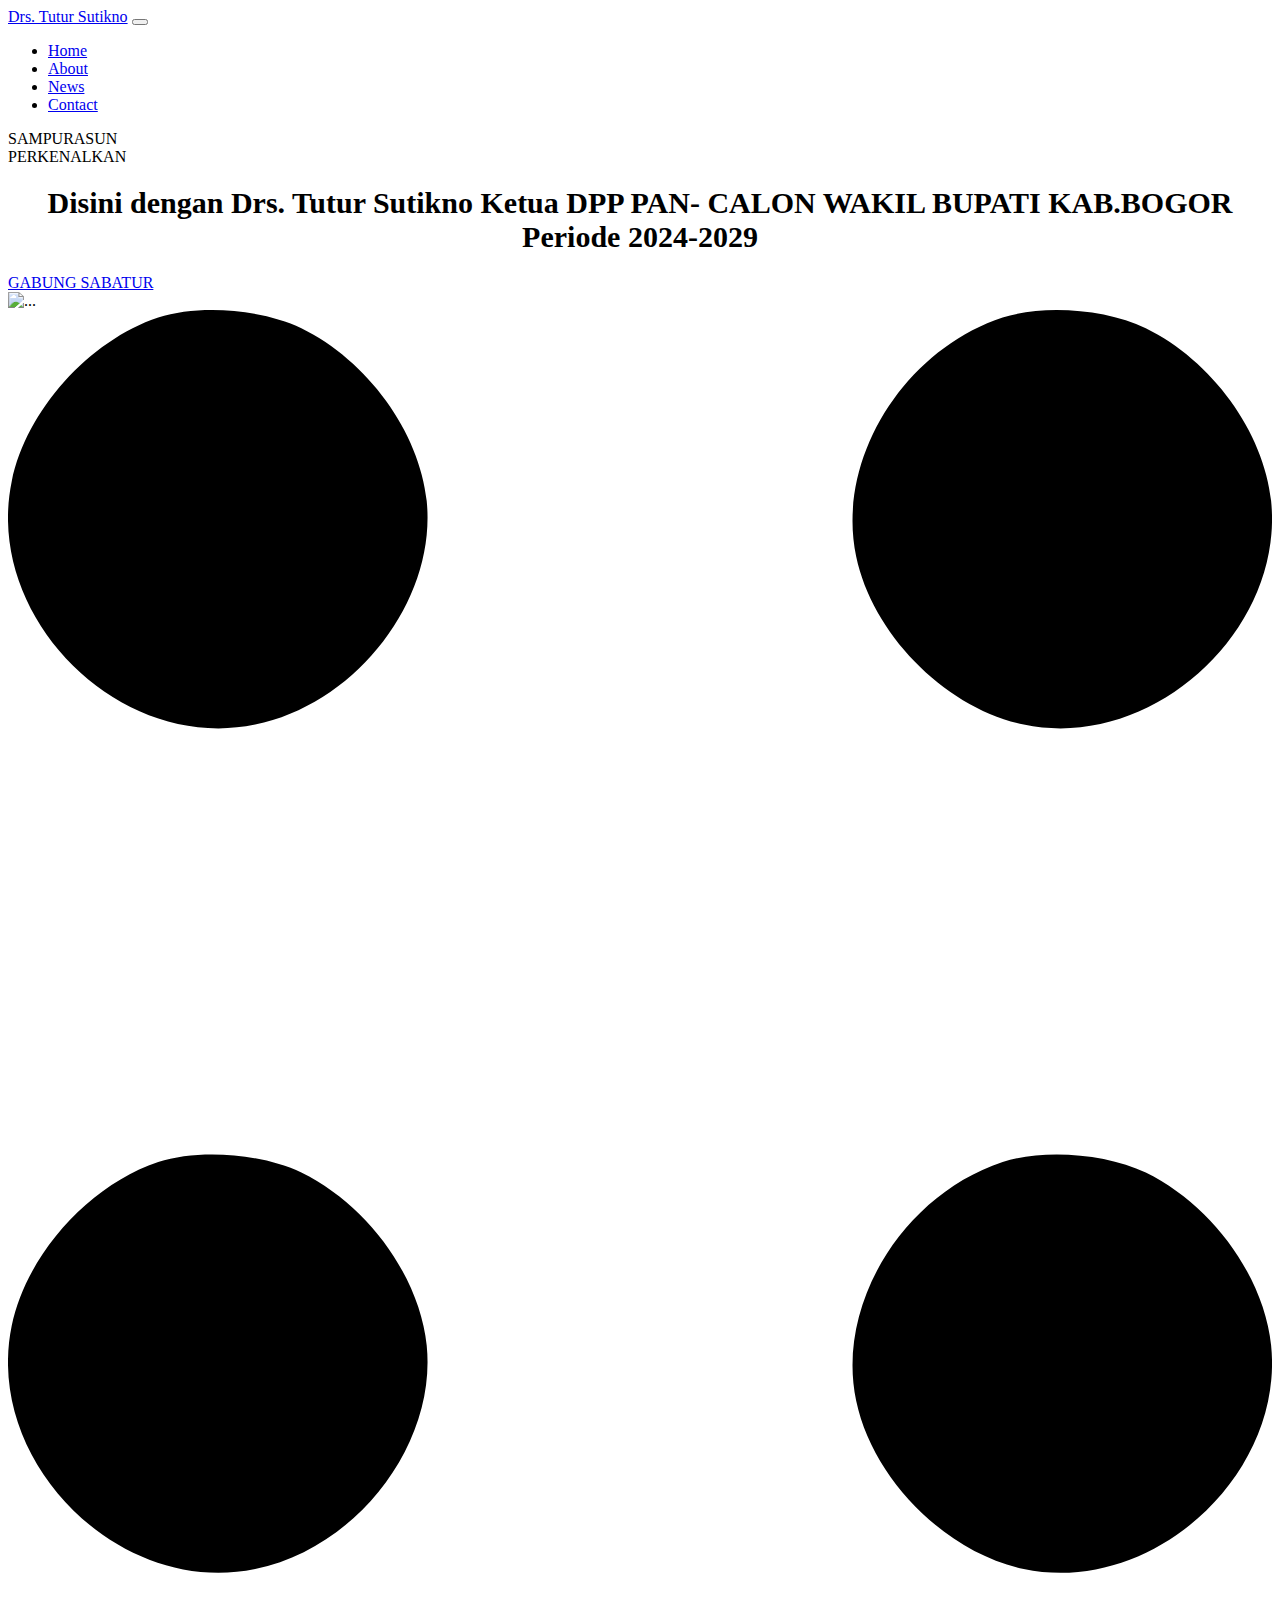
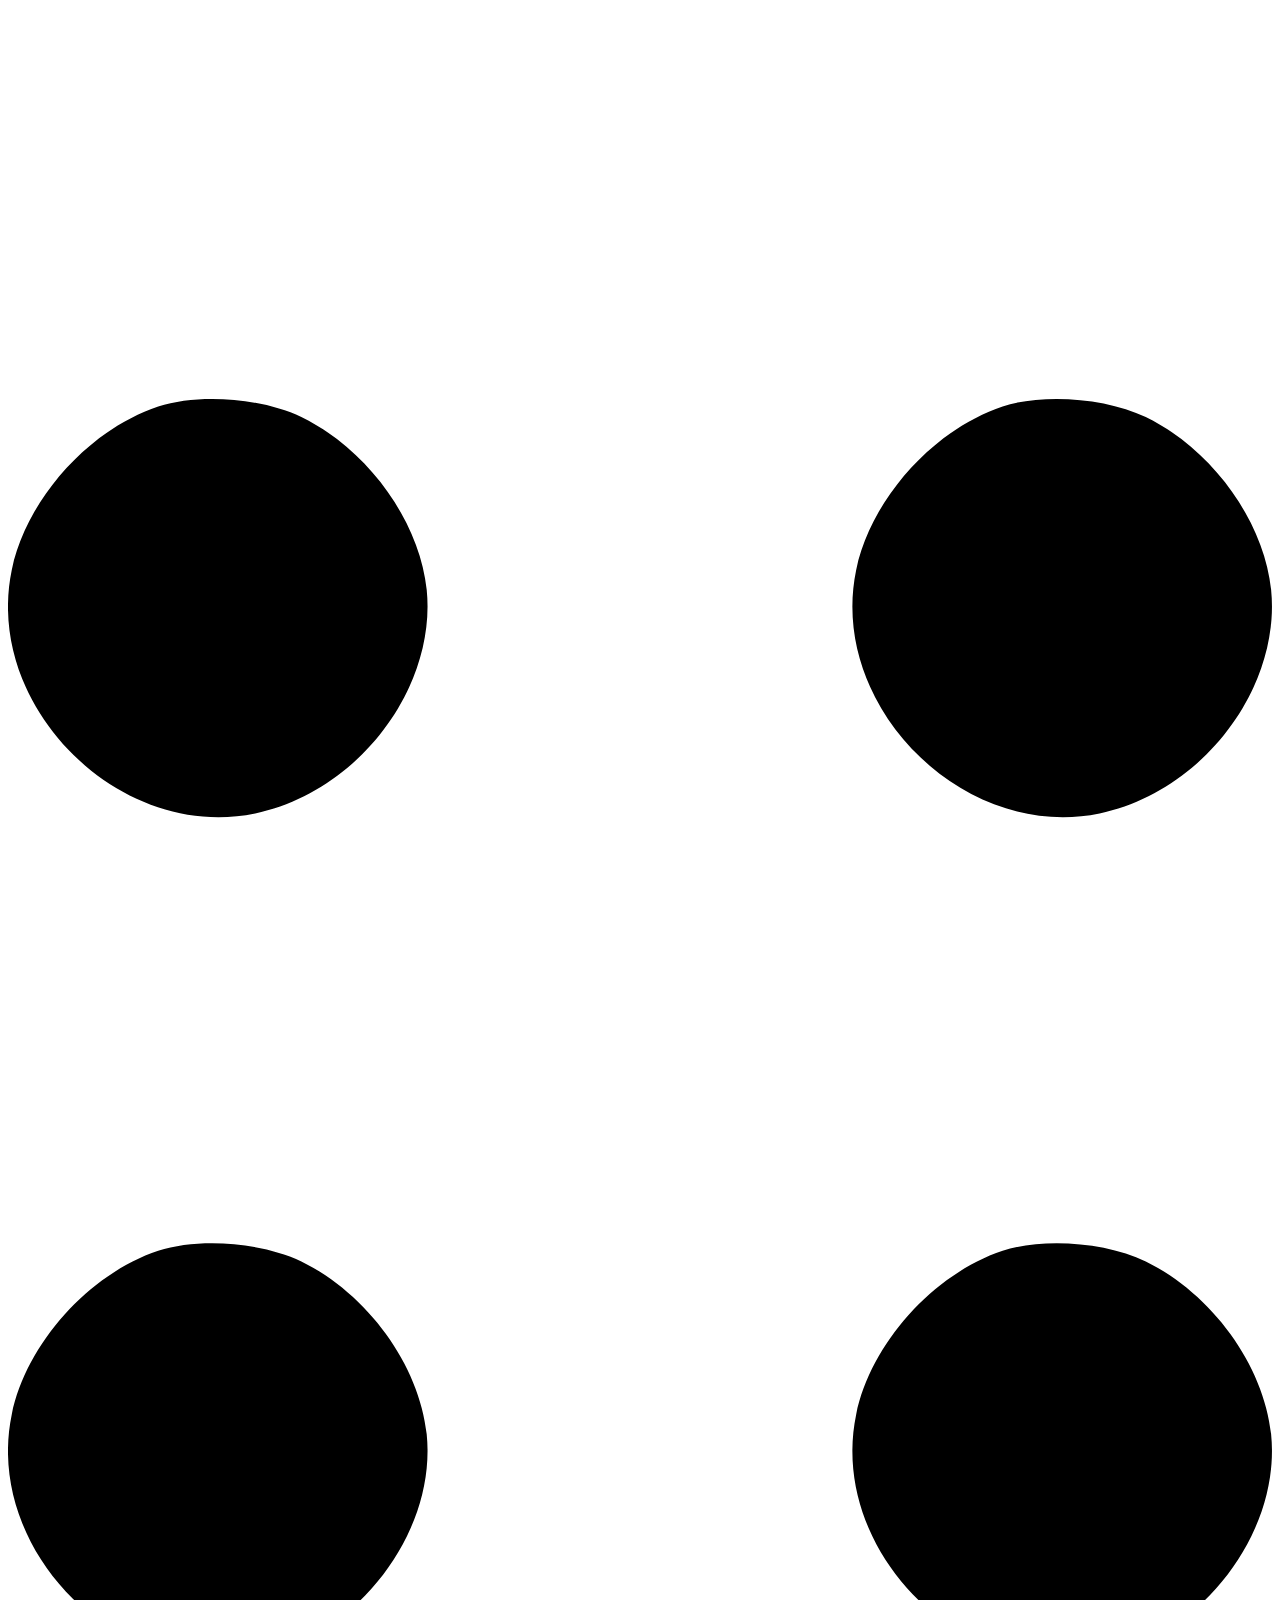
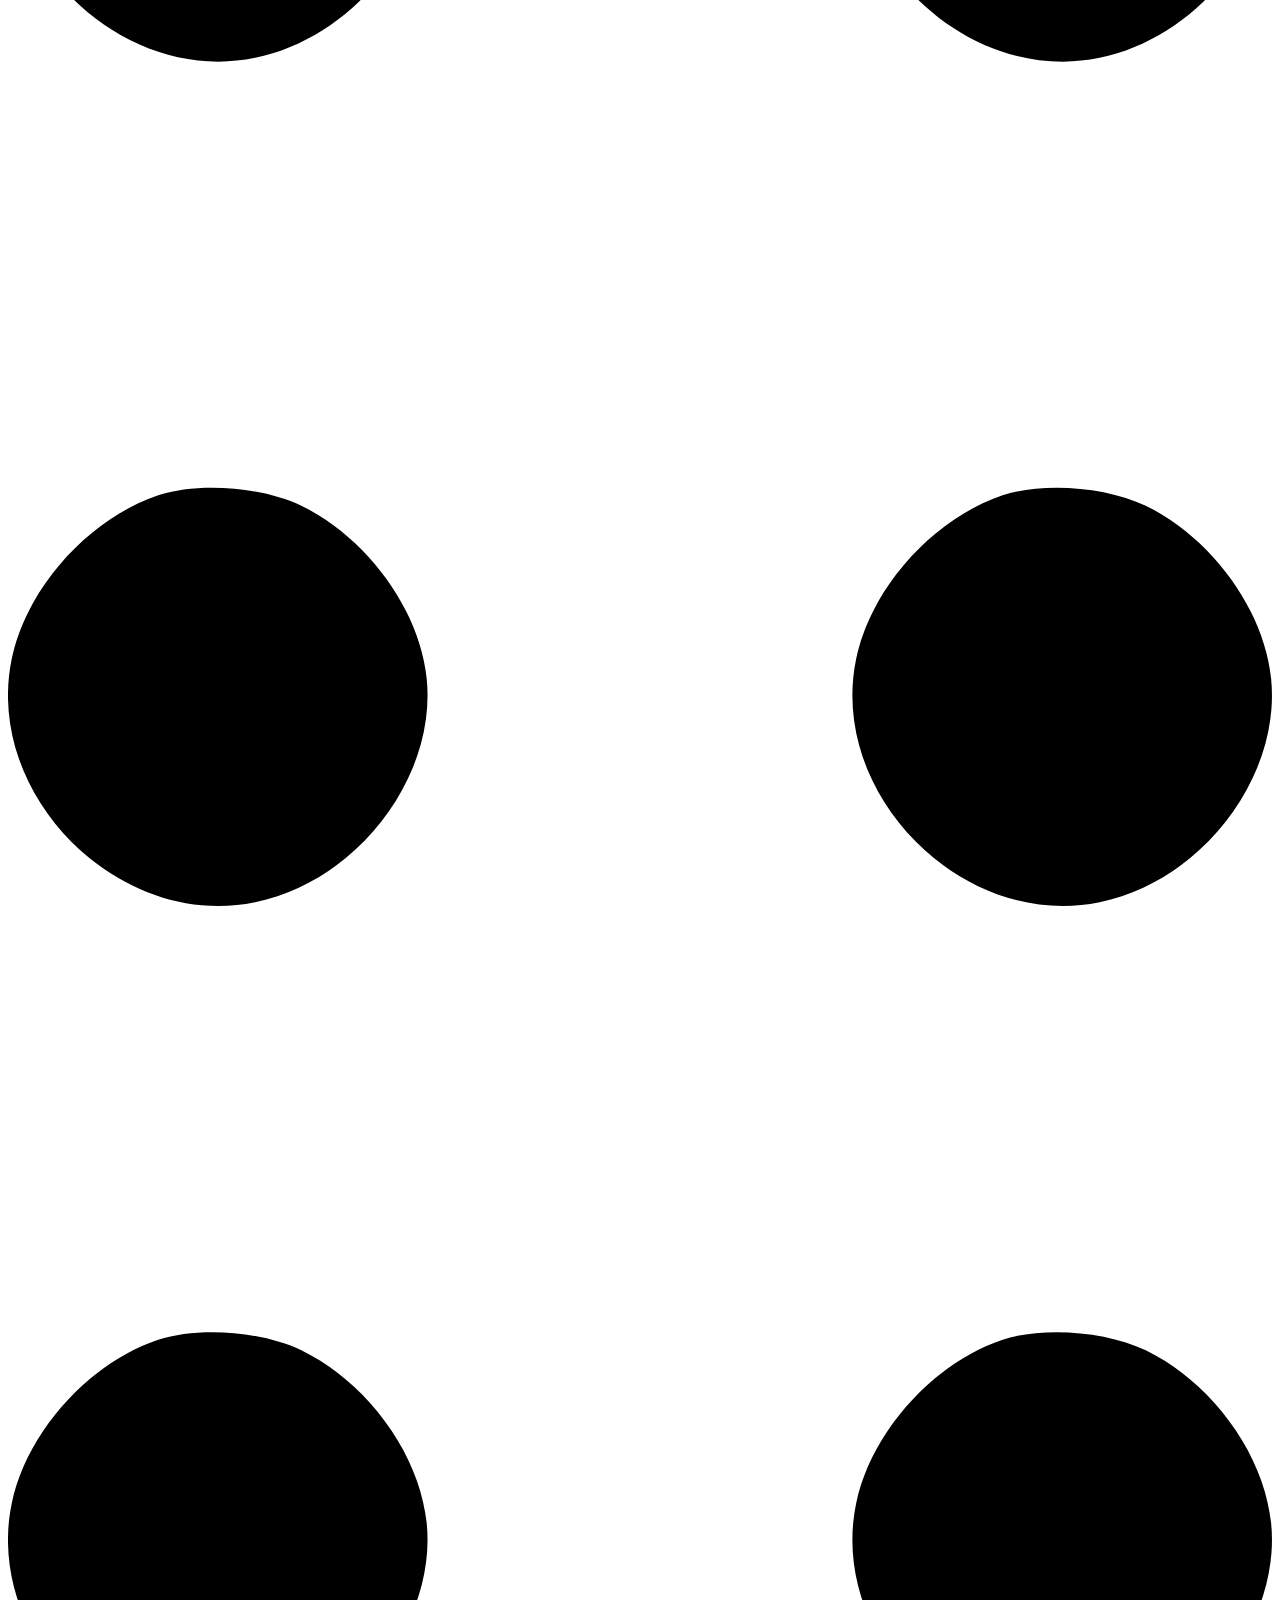
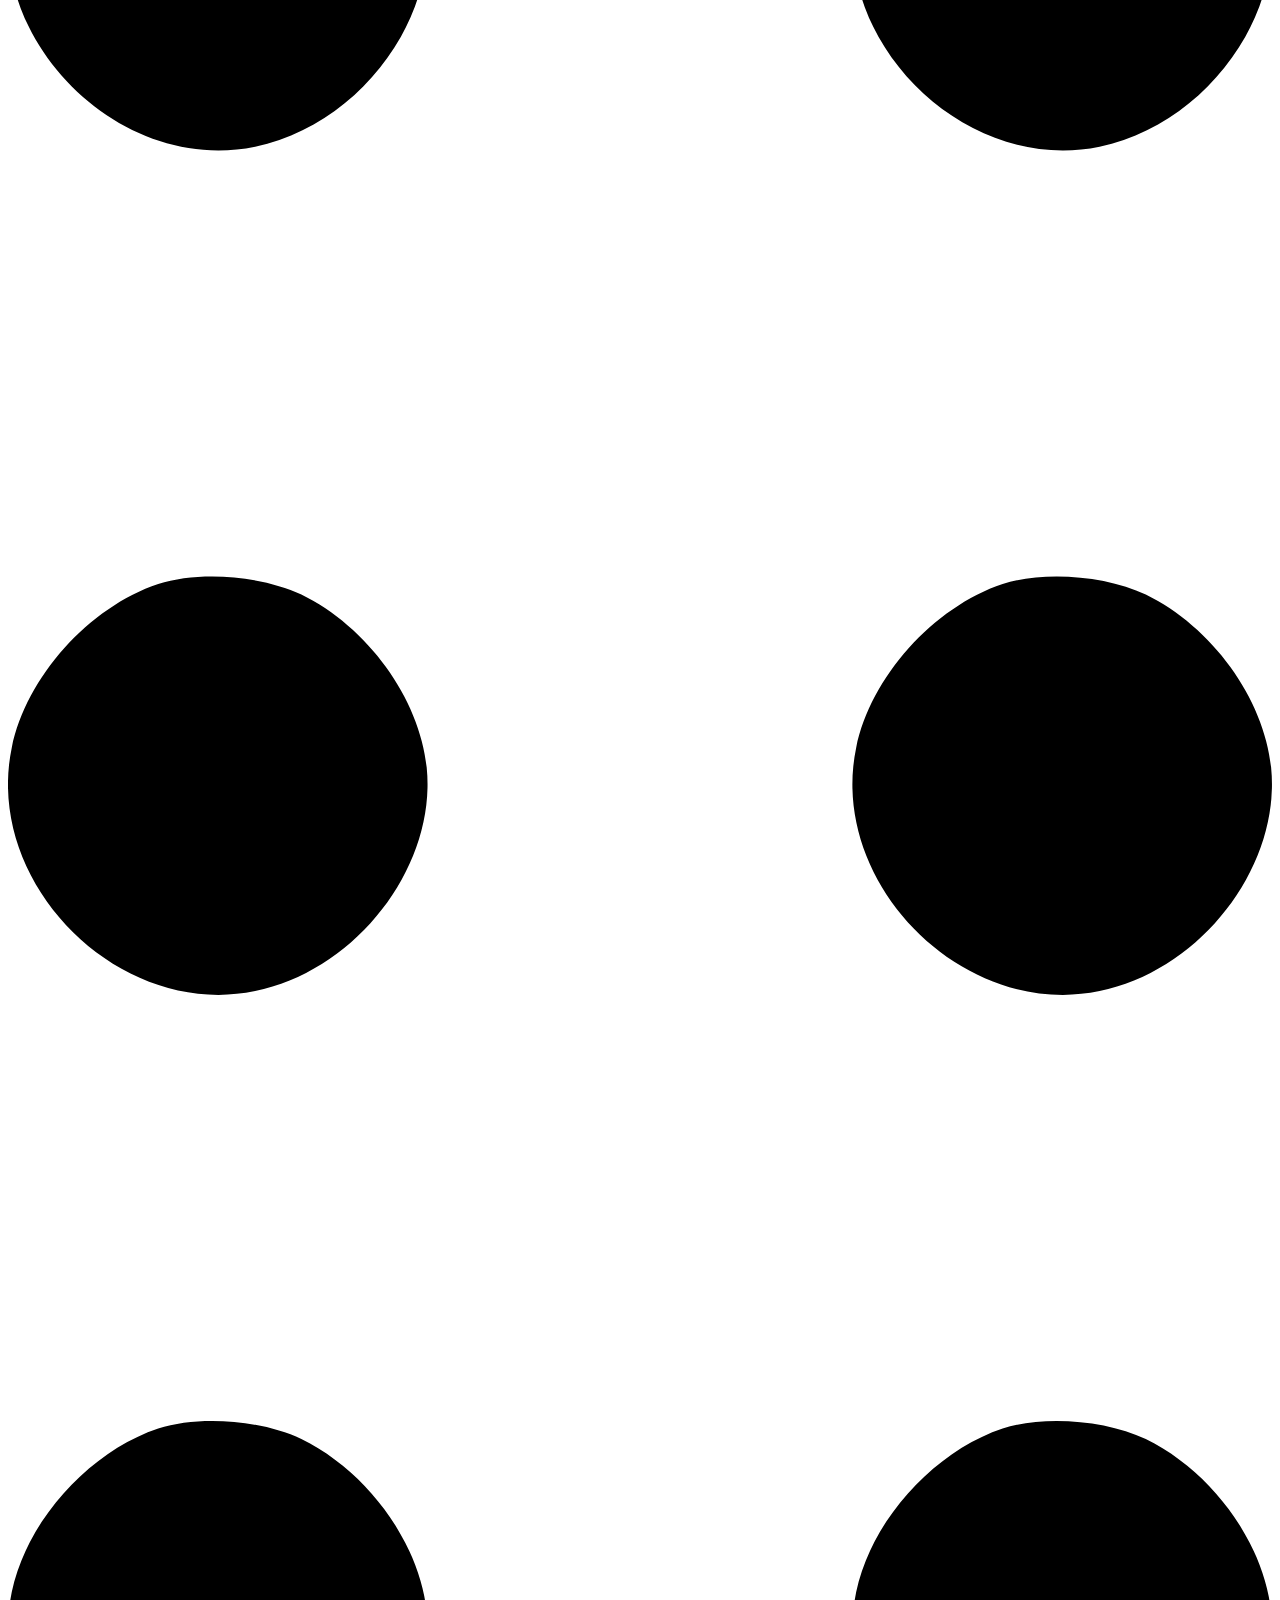
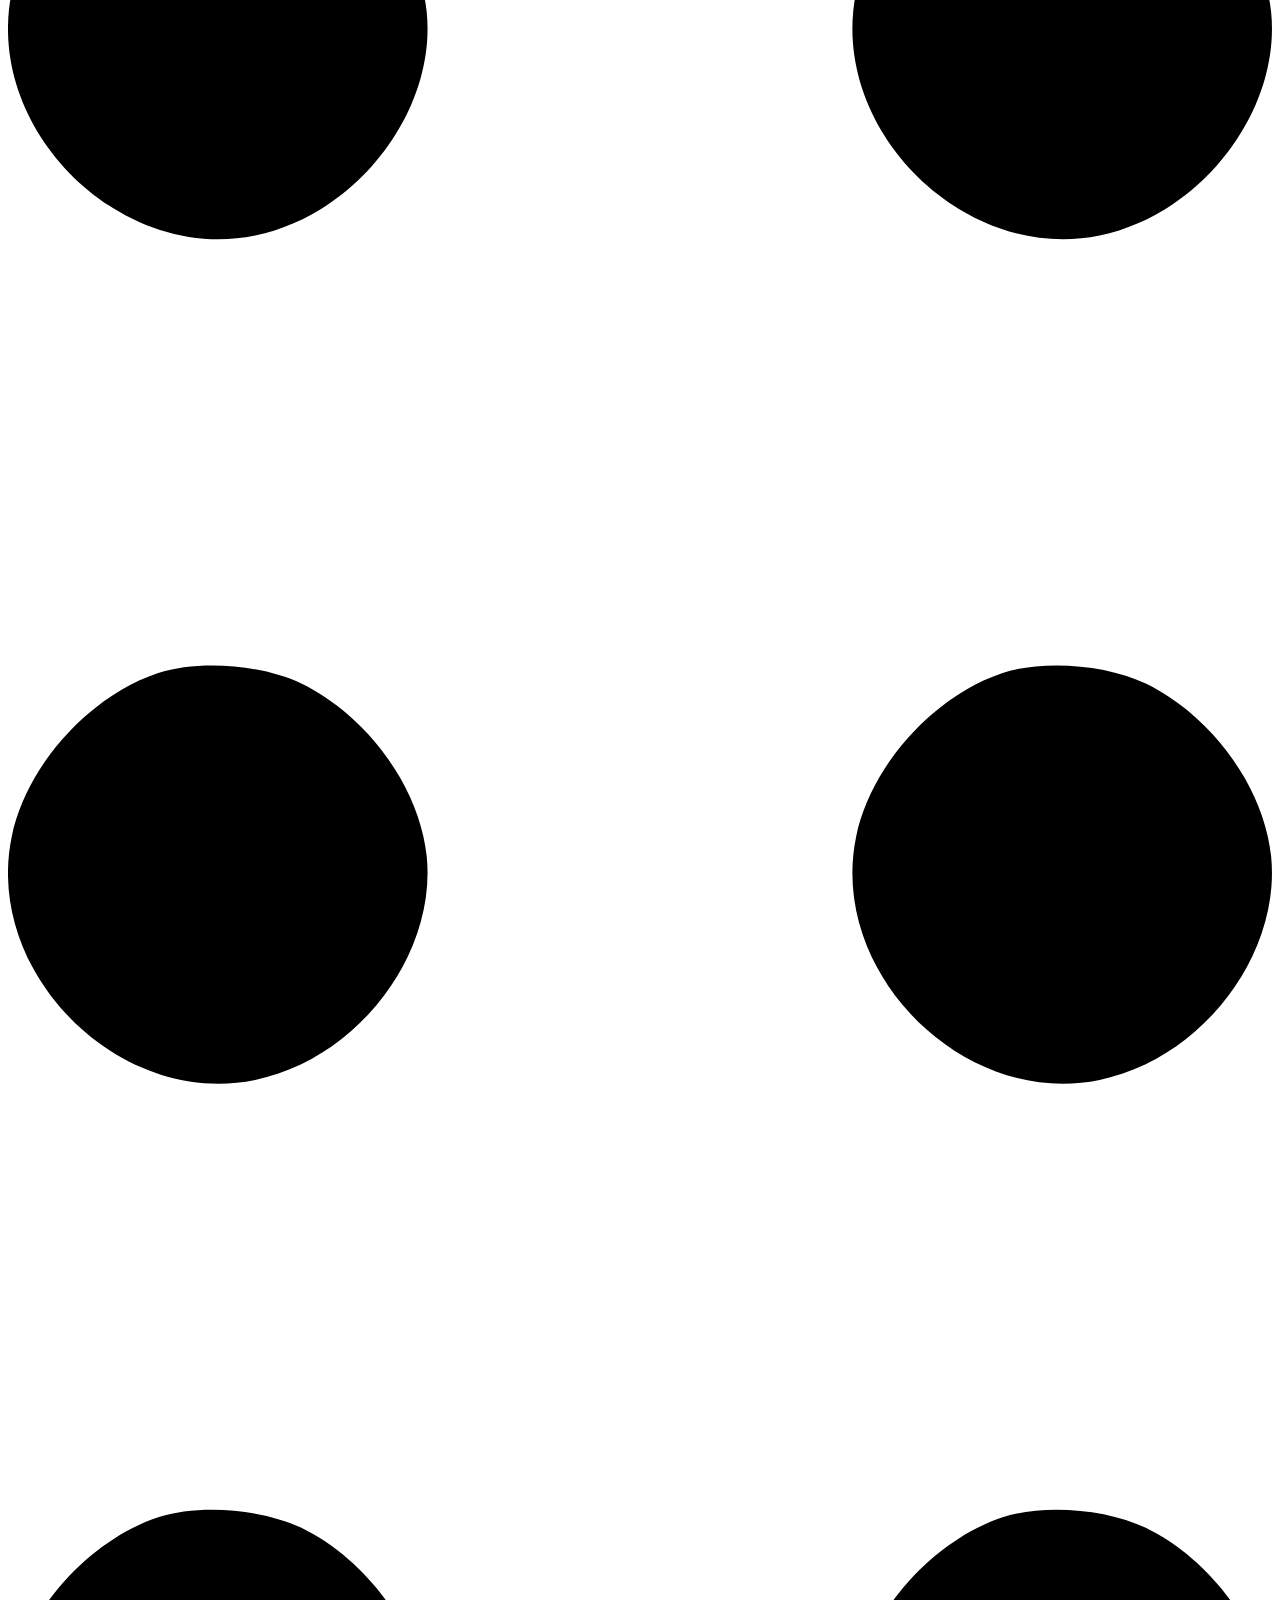
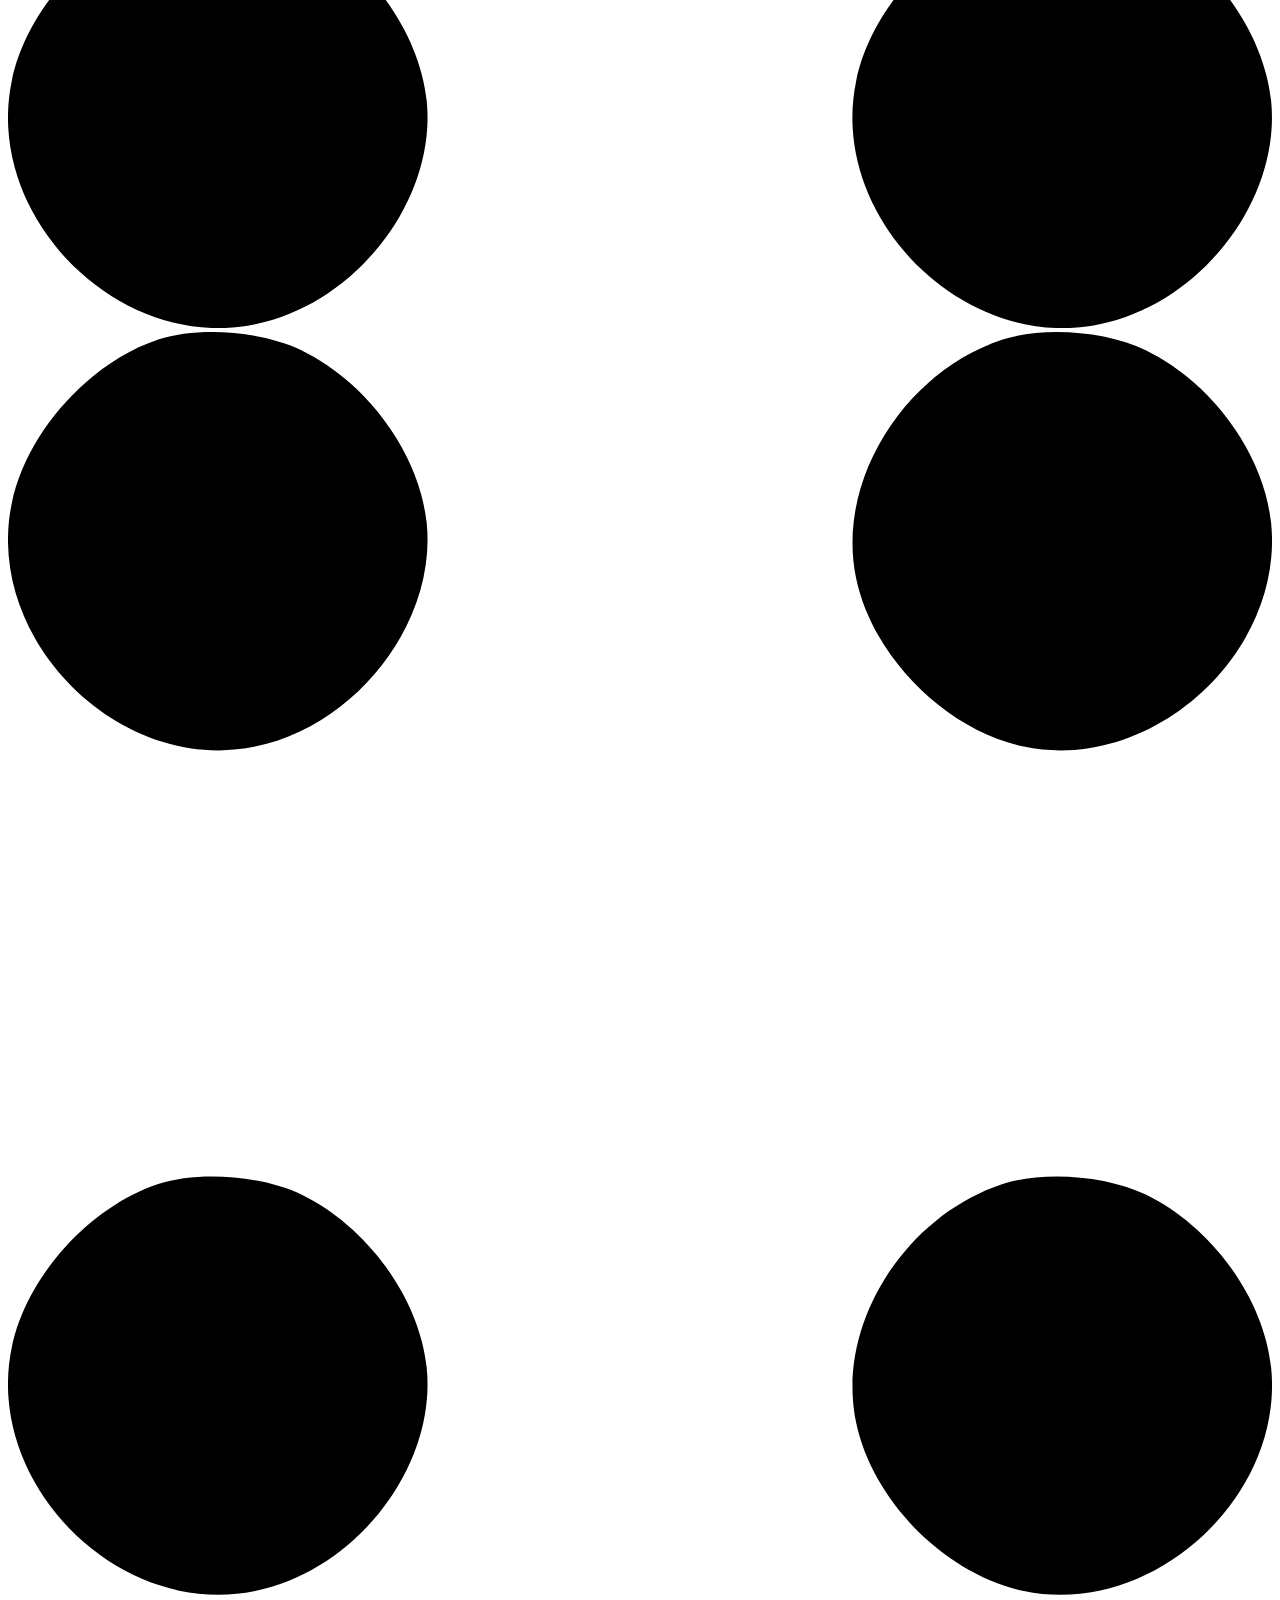
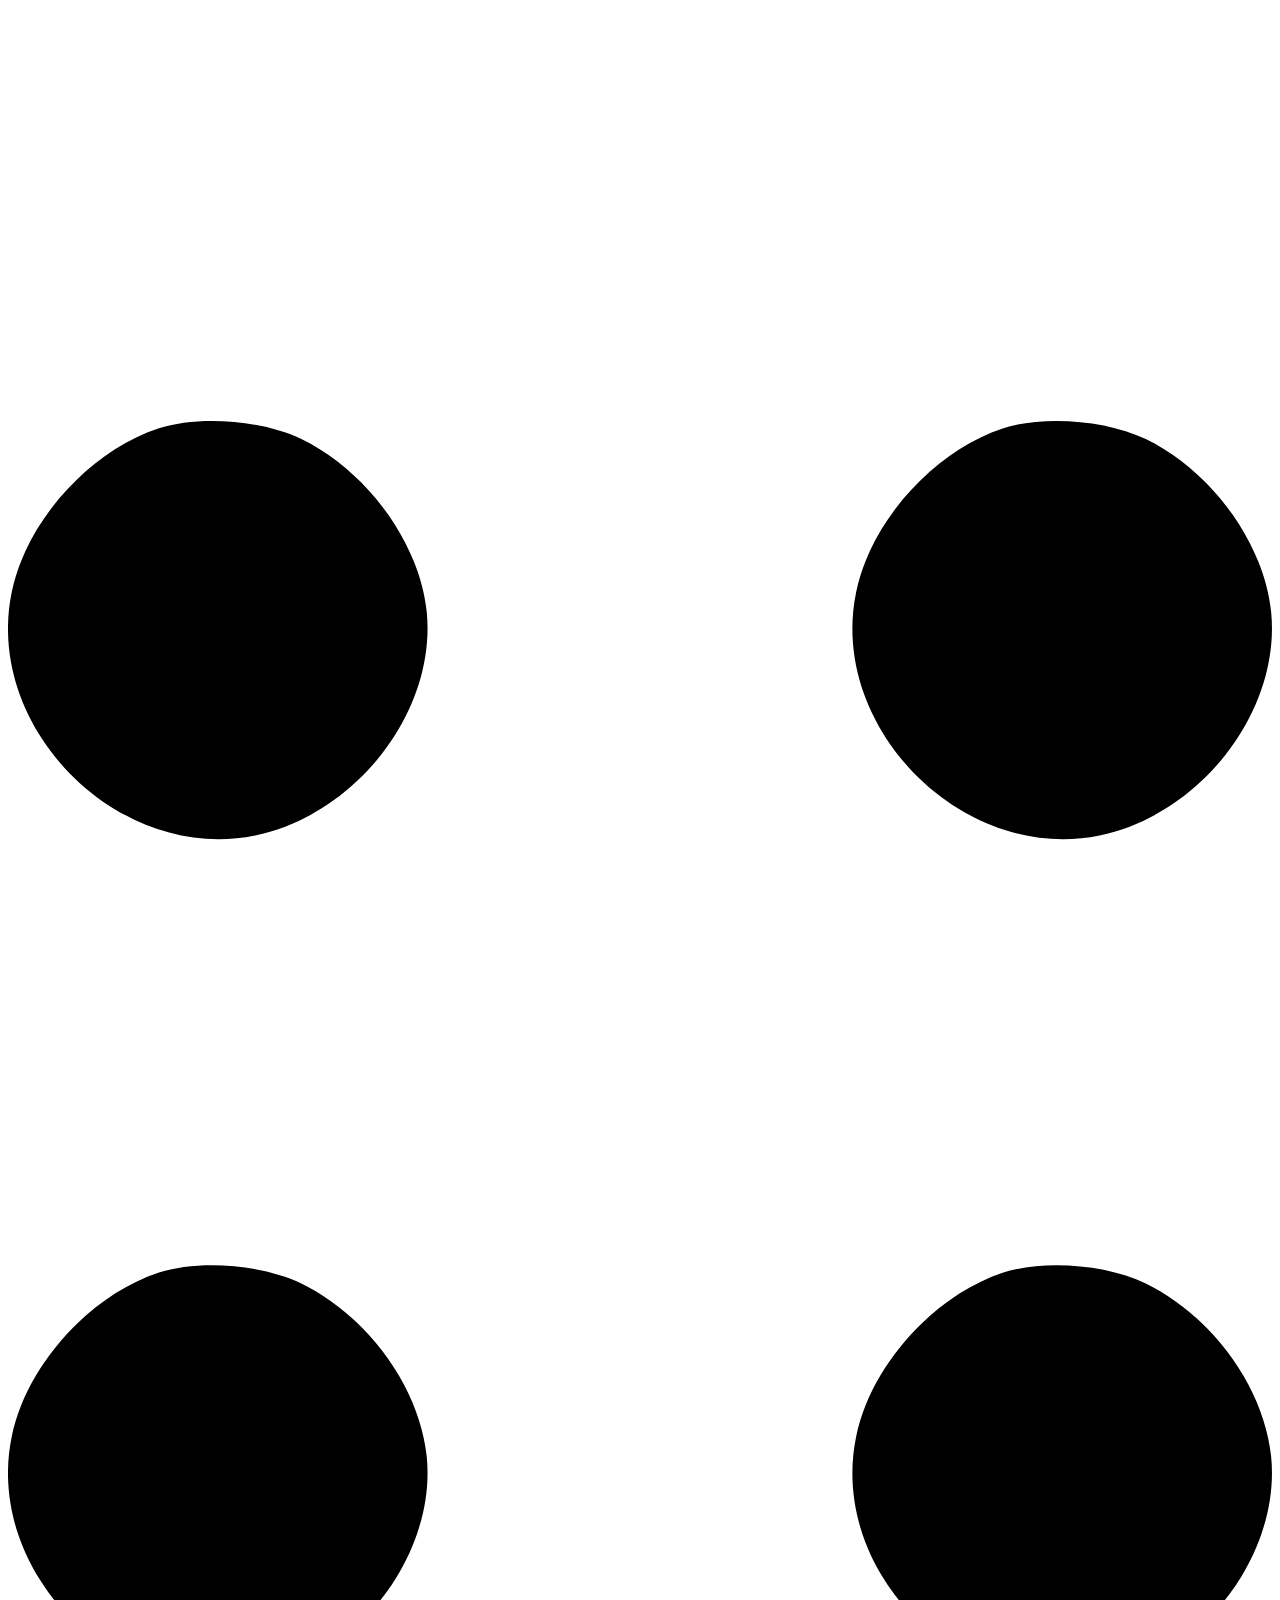
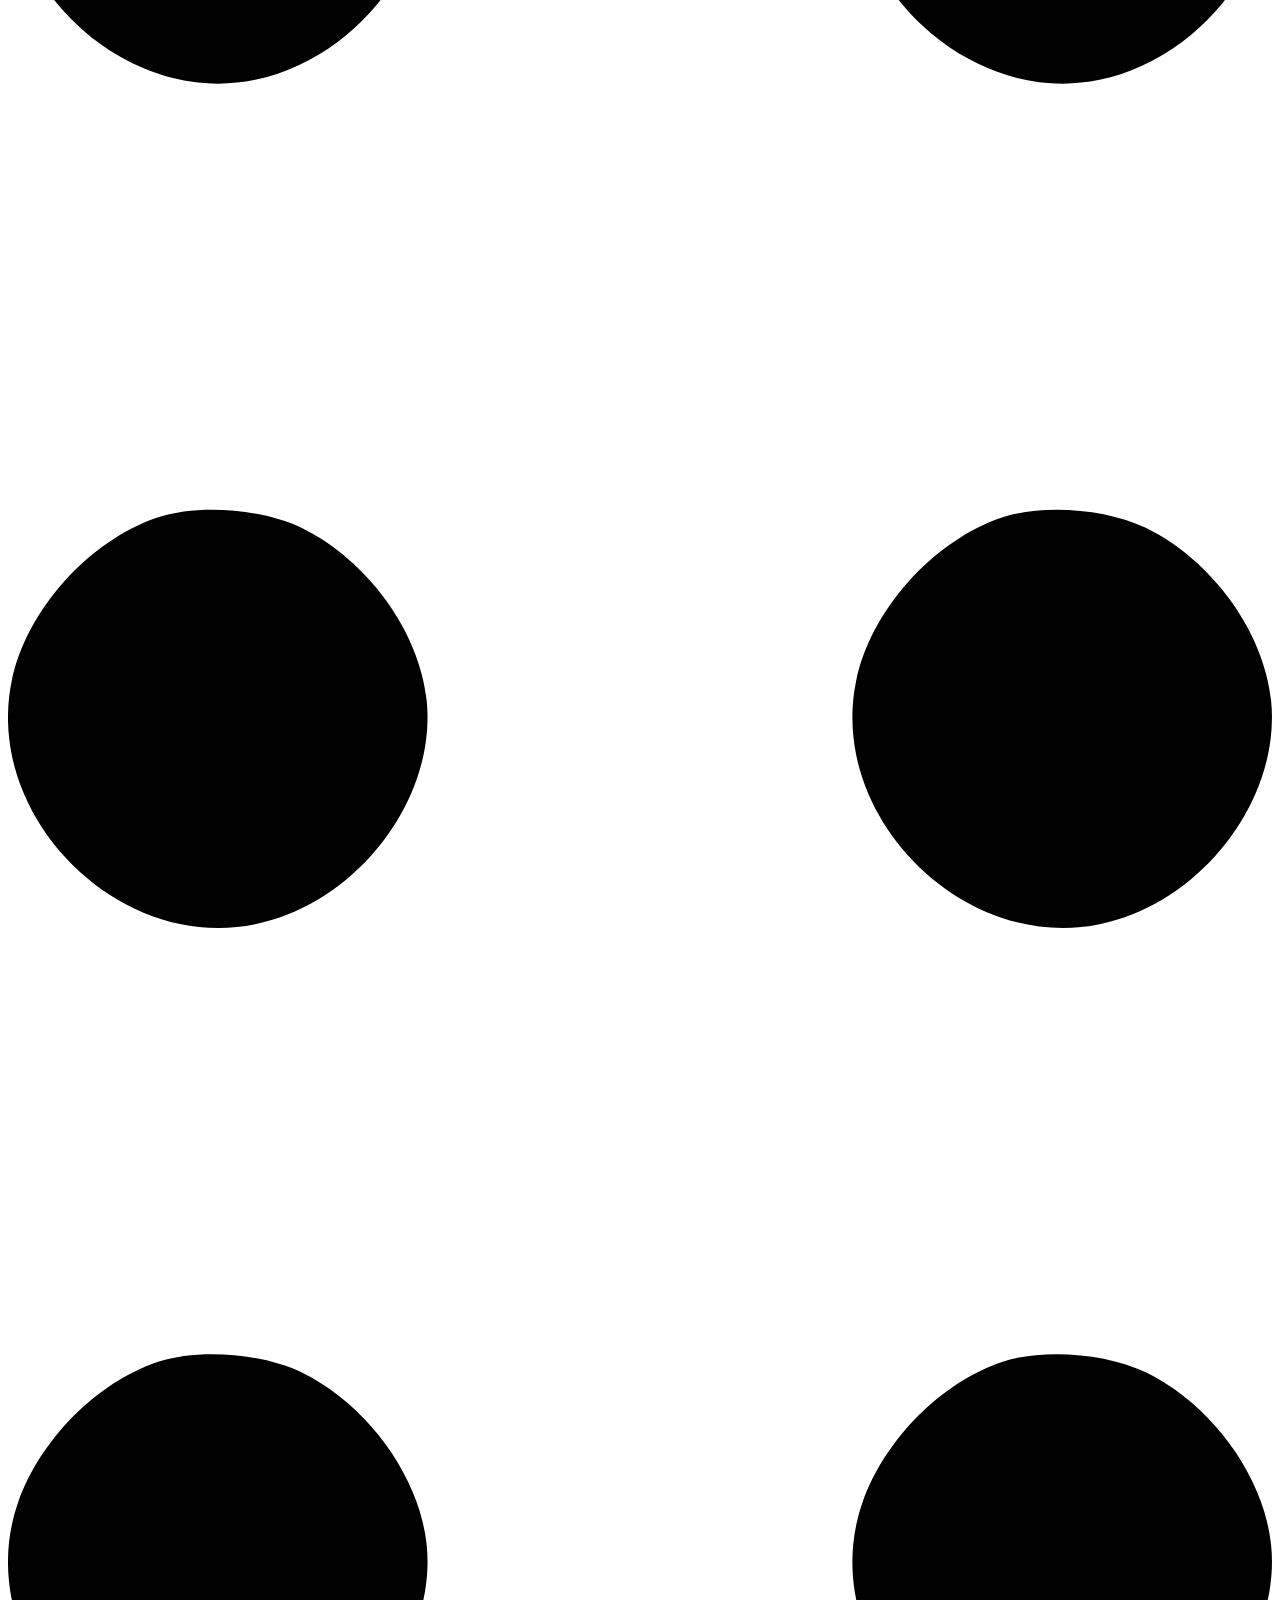
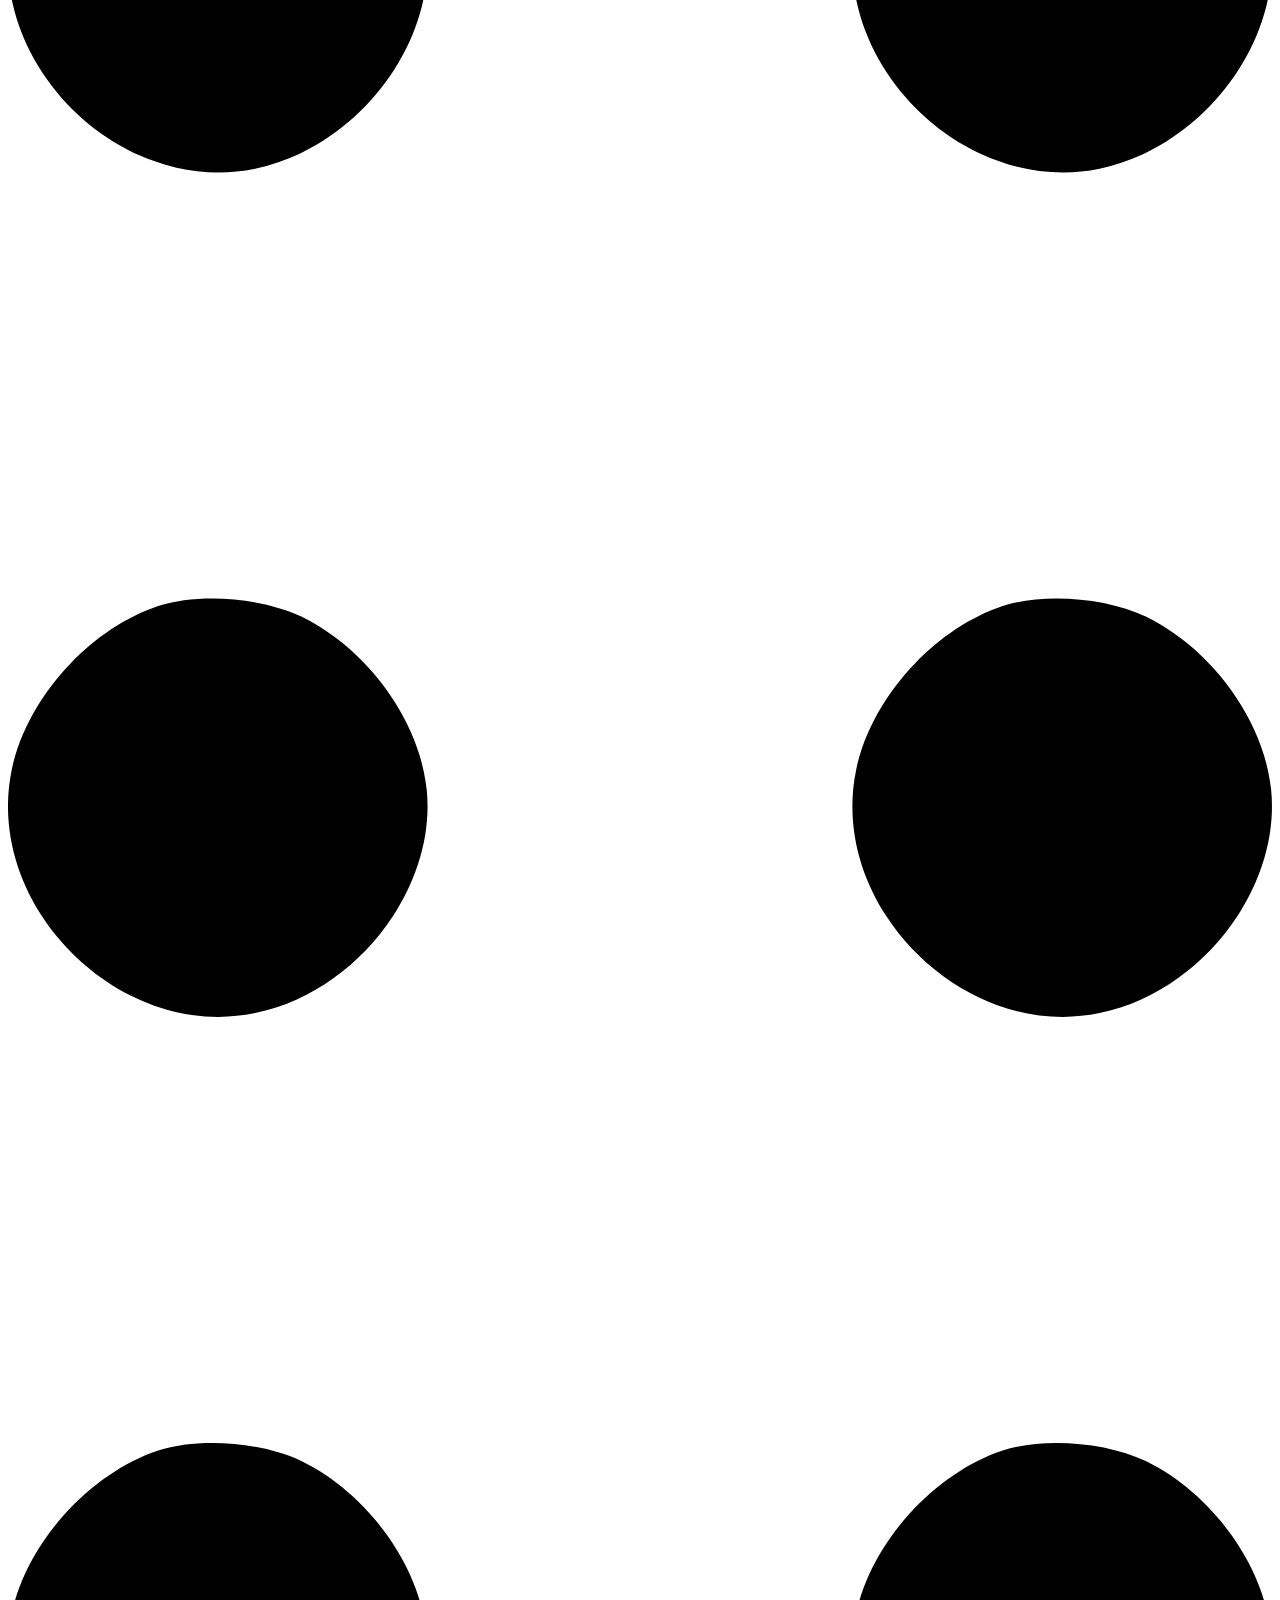
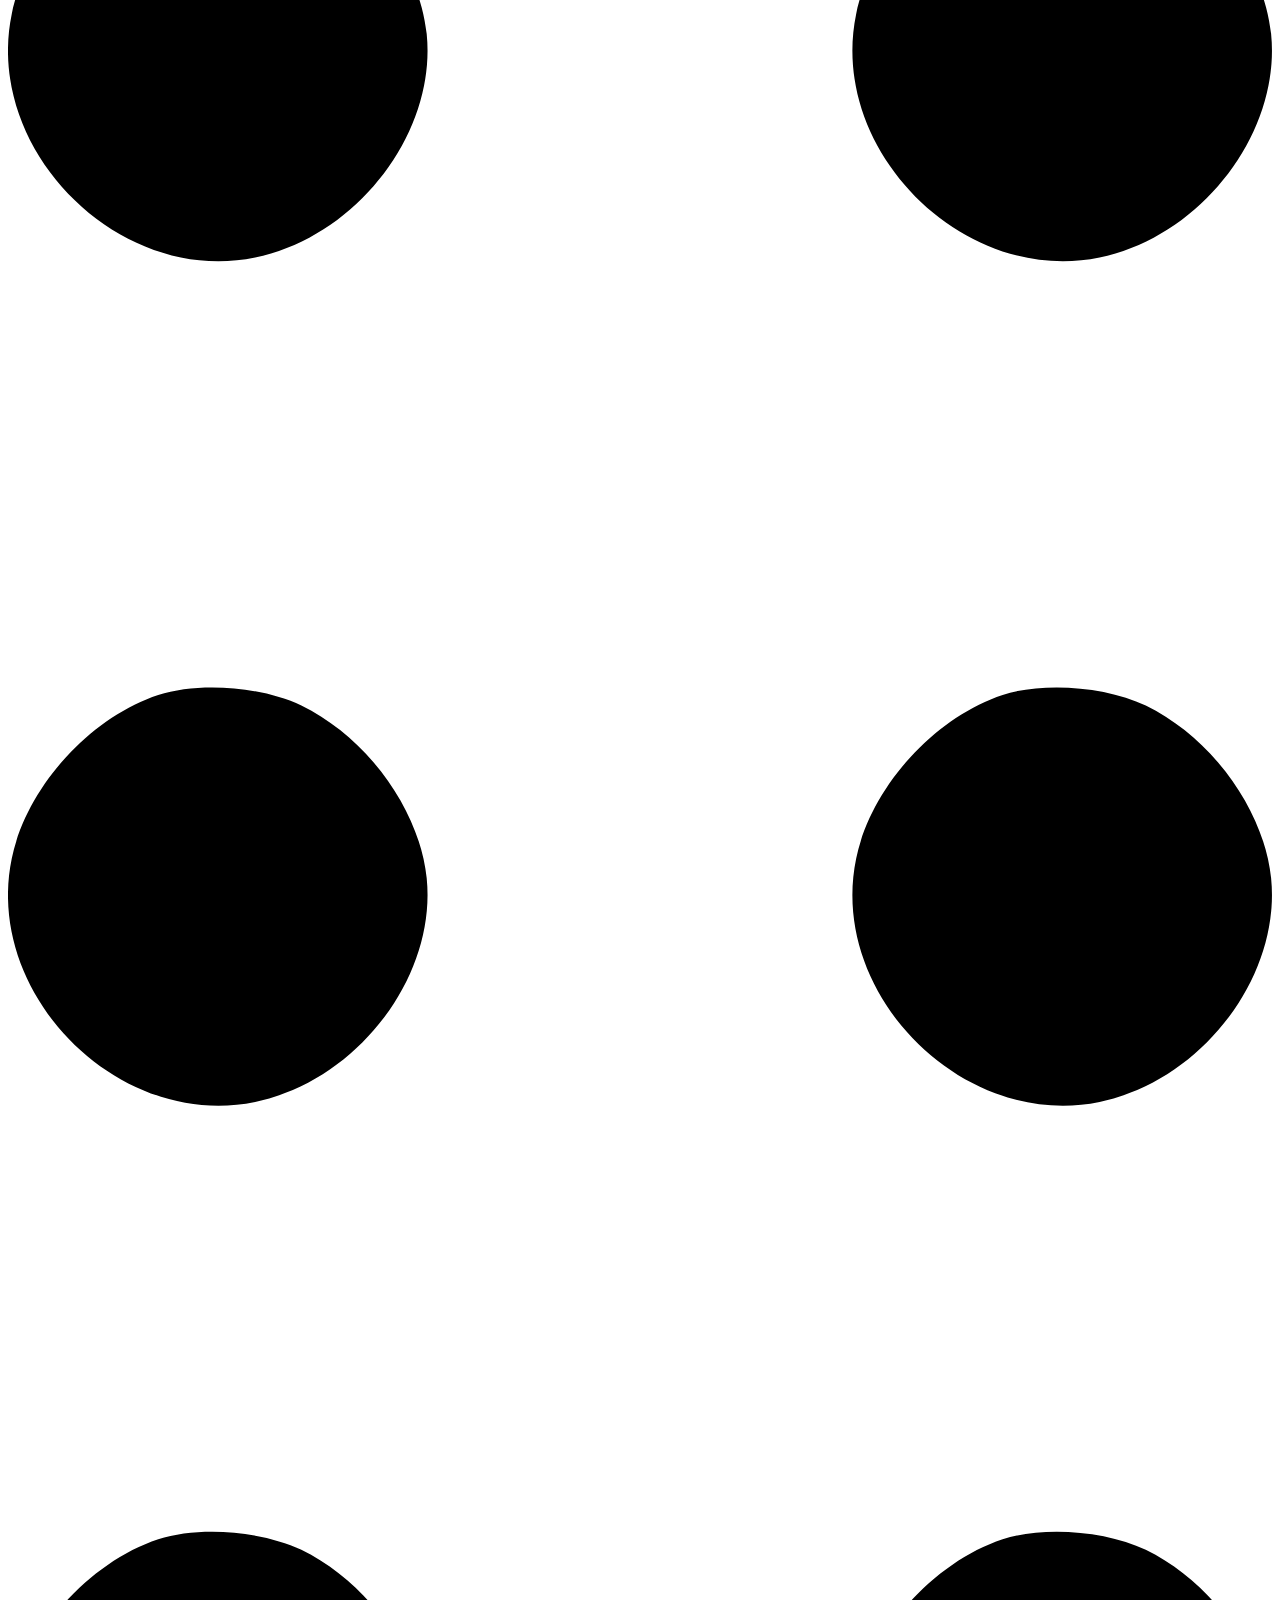
==== commit df49cd27: "index.html" ====
--- a/index.html
+++ b/index.html
@@ -50,7 +50,7 @@
                                     }
                                   </style>
                                   
-                                  <h1 class="display-3 fw-bolder mb-5"><span class="text-gradient d-inline">Disini dengan Drs. Tutur Sutikno Ketua DPP PAN- CALEG DPR RI DAPIL V JABAR - KAB.BOGOR</span></h1>
+                                  <h1 class="display-3 fw-bolder mb-5"><span class="text-gradient d-inline">Disini dengan Drs. Tutur Sutikno Ketua DPP PAN- CALON WAKIL BUPATI KAB.BOGOR Periode 2024-2029</span></h1>
                                   
                                 <div class="d-grid gap-3 d-sm-flex justify-content-sm-center justify-content-xxl-start mb-3">
                                     <a class="btn btn-primary btn-lg px-5 py-3 me-sm-3 fs-6 fw-bolder" href="https://api.whatsapp.com/send?phone=6283811931741&text=Halo%20saya%20mau%20bergabung%20di%20Sabatur">GABUNG SABATUR</a>
